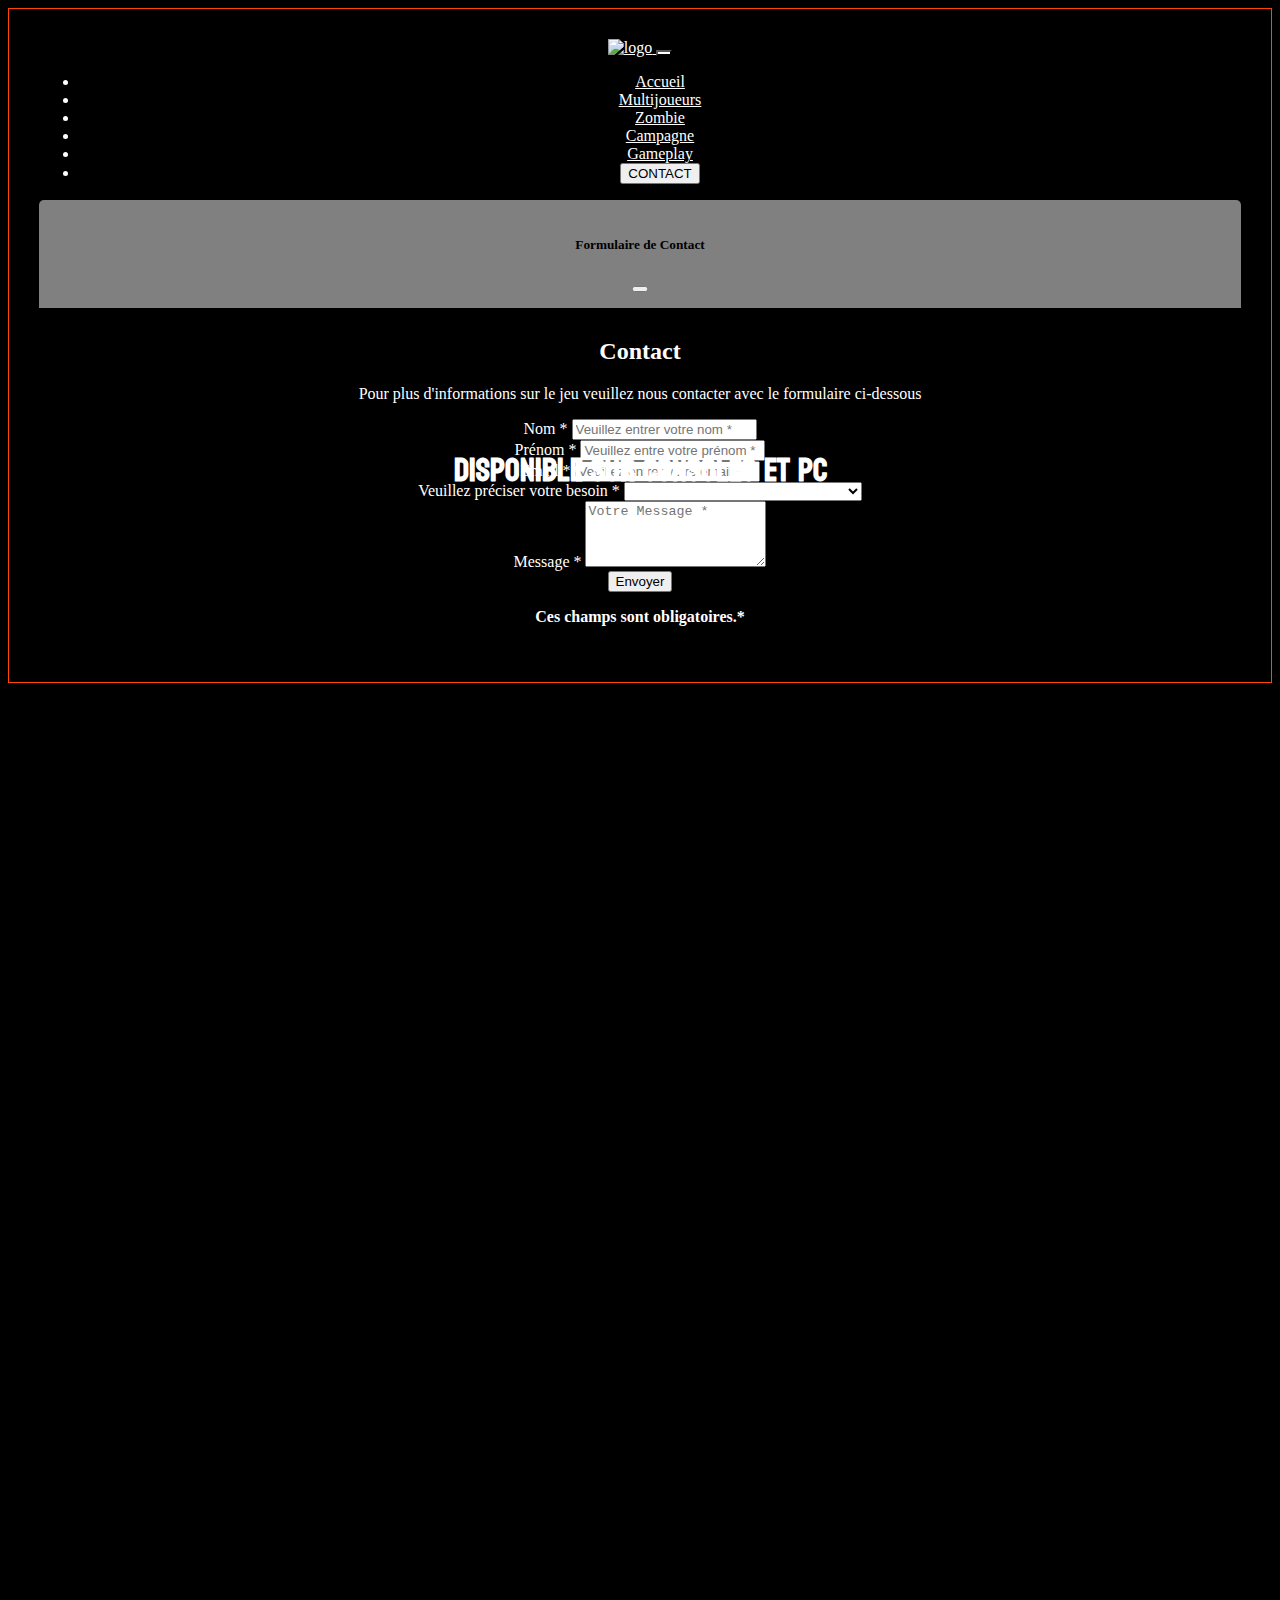
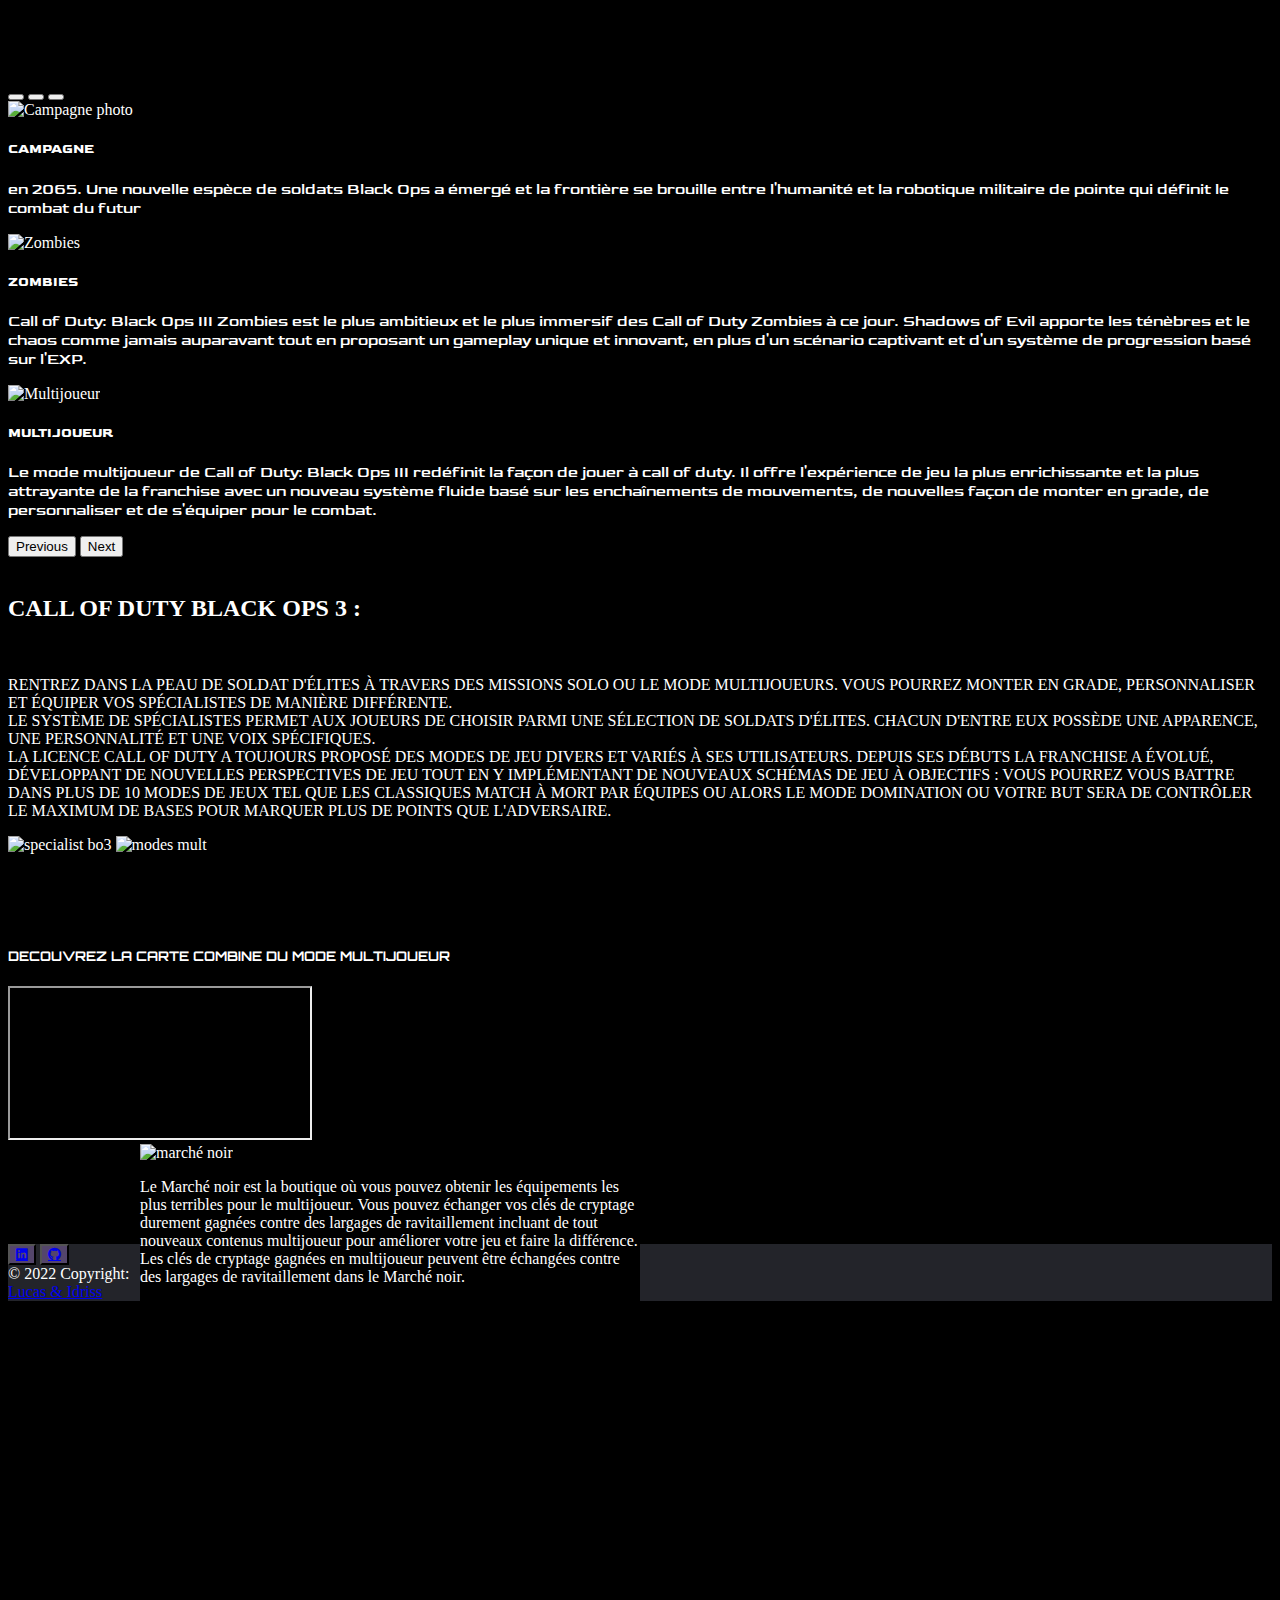
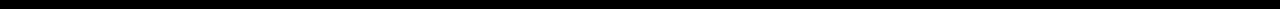
==== index.html @ 2de27850 "Update index.html" ====
<!DOCTYPE html>
<html lang="fr">
	<head>
		<meta charset="utf-8" />
		<meta name="description" content="Voici un site vitrine du jeux Call Of Duty Black Ops 3.">
		<meta name="viewport" content="width=device-width, initial-scale=1" />
		<script type="text/javascript" src="/script.js"></script>
		<link rel="stylesheet" href="https://use.fontawesome.com/releases/v5.0.8/css/all.css">
		<link rel="preconnect" href="https://fonts.googleapis.com">
		<link rel="preconnect" href="https://fonts.gstatic.com" crossorigin>
		<link href="https://fonts.googleapis.com/css2?family=Koulen&display=swap" rel="stylesheet">
		<link href="https://fonts.googleapis.com/css2?family=Goldman&display=swap" rel="stylesheet">
		<link href="https://fonts.googleapis.com/css2?family=Orbitron&display=swap" rel="stylesheet">
		<link
			href="https://cdn.jsdelivr.net/npm/bootstrap@5.2.2/dist/css/bootstrap.min.css"
			rel="stylesheet"
			integrity="sha384-Zenh87qX5JnK2Jl0vWa8Ck2rdkQ2Bzep5IDxbcnCeuOxjzrPF/et3URy9Bv1WTRi"
			crossorigin="anonymous"
		/>
		<link href="style.css" rel="stylesheet" />
		<title>Call of Duty Black Ops 3</title>
	</head>
	<body style="background: black; color: white;">
		<nav class="navbar navbar-expand-lg">
			<div class="container-fluid">
				<a class="navbar-brand" href="https://www.callofduty.com/fr/blackops3" target="_blank"> 
					<img class = back1 src="https://res.cloudinary.com/dlcwbucwf/image/upload/c_scale,h_40,w_120/v1669104767/folder/logo_bo3_b9k5au.webp" alt="logo"/>
				</a>
				<button class="navbar-toggler" type="button" data-bs-toggle="collapse" data-bs-target="#navbarSupportedContent" aria-controls="navbarSupportedContent" aria-expanded="false" aria-label="Toggle navigation">
					<span class="navbar-toggler-icon"></span>
				</button>
				<div class="collapse navbar-collapse" id="navbarSupportedContent">
					<ul class="navbar-nav mx-auto mb-2 mb-lg-0">
						<li class="nav-item">
							<a class="nav-link active" aria-current="page" href="#Accueil">Accueil</a>
						</li>
						<li class="nav-item">
							<a class="nav-link" href="#Multijoueur">Multijoueurs</a>
						</li>
						<li class="nav-item">
							<a class="nav-link" href="#zombie">Zombie</a>
						</li>
						<li class="nav-item">
							<a class="nav-link" href="#campagne">Campagne</a>
						</li>
						<li class="nav-item">
							<a class="nav-link" href="#gameplay">Gameplay</a>
						</li>
						<li class="nav-item">
							<button type="button" class="btn btn-primary" data-bs-toggle="modal" data-bs-target="#exampleModal">
								CONTACT
							  </button>
						</li>
					</ul>
				</div>
			</div>
			
		
  <!-- Modal -->
  <div class="modal fade" id="exampleModal" tabindex="-1" aria-labelledby="exampleModalLabel" aria-hidden="true">
	<div class="modal-dialog">
	  <div class="modal-content">
		<div class="modal-header">
		  <h5 class="modal-title" id="exampleModalLabel">Formulaire de Contact</h5>
		  <button type="button" class="btn-close" data-bs-dismiss="modal" aria-label="Close"></button>
		</div>
		<div class="modal-body">
	 <div class="container">
			<div class="row">
				
				<div class="col-xl-8 offset-xl-2 py-5">
					
					<h2 id="Contact">Contact</h2>
					
					<p class="lead">Pour plus d'informations sur le jeu veuillez nous contacter avec le formulaire ci-dessous</p>
					<div class="controls">
						<form action="/page-traitement-donnees" method="post">	
						<div class="row">
							<div class="col-md-6">
								<div class="form-group">
									<label for="form_name">Nom *</label>
									<input id="form_name" type="text" name="name" class="form-control" placeholder="Veuillez entrer votre nom *" required="required" data-error="Nom est obligatoire.">
									<div class="help-block with-errors"></div>
								</div>
							</div>
							<div class="col-md-6">
								<div class="form-group">
									<label for="form_lastname">Prénom *</label>
									<input id="form_lastname" type="text" name="surname" class="form-control" placeholder="Veuillez entre votre prénom *" required="required" data-error="Prénom est obligatoire.">
									<div class="help-block with-errors"></div>
								</div>
							</div>
						</div>
						<div class="row">
							<div class="col-md-6">
								<div class="form-group">
									<label for="form_email">Email *</label>
									<input id="form_email" type="email" name="email" class="form-control" placeholder="Veuillez entrer votre email *" required="required" data-error="Un email valid est obligatoire.">
									<div class="help-block with-errors"></div>
								</div>
							</div>
							<div class="col-md-6">
								<div class="form-group">
									<label for="form_need">Veuillez préciser votre besoin *</label>
									<select id="form_need" name="need" class="form-control" required="required" data-error="Veuillez préciser votre besoin.">
										<option value=""></option>
										<option value="Demande de devis">Demande de partie</option>
										<option value="Demande générale">Demande générale</option>
										<option value="Demander une facture">Demander une facture pour site web</option>
										<option value="Autre">ludoviiiiiiiic</option>
										<option value="Autre">Autre</option>
									</select>
									<div class="help-block with-errors"></div>
								</div>
							</div>
						</div>
						<div class="row">
							<div class="col-md-12">
								<div class="form-group">
									<label for="form_message">Message *</label>
									<textarea id="form_message" name="message" class="form-control" placeholder="Votre Message *" rows="4" required="required" data-error="Veuillez remplir le champ Message."></textarea>
									<div class="help-block with-errors"></div>
								</div>
							</div>
							<div class="col-md-12">
								<button class="rounded" onclick="myFunction()">Envoyer</button>
								<p><strong>Ces champs sont obligatoires.*</strong></p>
							</div>
		</nav>
	<div class="bg-image" style="background-image: url('https://res.cloudinary.com/dlcwbucwf/image/upload/v1669104587/folder/bz4d_olej30.webp')"> 
		<h1 class="text-white"> DISPONIBLE SUR CONSOLES ET PC</h1>
	</div>
		<div class="container">
				<div class="row-carouselcallof">
					<div id="carouselExampleCaptions" class="carousel slide" data-bs-ride="false">
						<div class="carousel-indicators">
						  <button type="button" data-bs-target="#carouselExampleCaptions" data-bs-slide-to="0" class="active" aria-current="true" aria-label="Slide 1"></button>
						  <button type="button" data-bs-target="#carouselExampleCaptions" data-bs-slide-to="1" aria-label="Slide 2"></button>
						  <button type="button" data-bs-target="#carouselExampleCaptions" data-bs-slide-to="2" aria-label="Slide 3"></button>
						</div>
						<div class="carousel-inner">
						  <div class="carousel-item active">
							<img src="https://res.cloudinary.com/dlcwbucwf/image/upload/v1669104847/folder/0gu4_q2lcbc.webp" class="d-block w-100" alt="Campagne photo">
							<div class="carousel-caption d-none d-md-block">
							  <h5 id="campagne">CAMPAGNE</h5>
							  <p>en 2065. Une nouvelle espèce de soldats Black Ops a émergé et la frontière se brouille entre l'humanité et la robotique militaire de pointe qui définit le combat du futur</p>
							</div>
						  </div>
						  <div class="carousel-item">
							<img src="https://res.cloudinary.com/dlcwbucwf/image/upload/v1669104921/folder/zkda_n0ubtg.webp" class="d-block w-100" alt="Zombies">
							<div class="carousel-caption d-none d-md-block">
							  <h5 id="zombie">ZOMBIES</h5>
							  <p>Call of Duty: Black Ops III Zombies est le plus ambitieux et le plus immersif des Call of Duty Zombies à ce jour. Shadows of Evil apporte les ténèbres et le chaos comme jamais auparavant tout en proposant un gameplay unique et innovant, en plus d'un scénario captivant et d'un système de progression basé sur l'EXP.</p>
							</div>
						  </div>
						  <div class="carousel-item">
							<img src="https://res.cloudinary.com/dlcwbucwf/image/upload/v1669104955/folder/qits_kdgnxy.webp" class="d-block w-100" alt="Multijoueur">
							<div class="carousel-caption d-none d-md-block">
							  <h5 id="multijoueur">MULTIJOUEUR</h5>
							  <p>Le mode multijoueur de Call of Duty: Black Ops III redéfinit la façon de jouer à call of duty. Il offre l'expérience de jeu la plus enrichissante et la plus attrayante de la franchise avec un nouveau système fluide basé sur les enchaînements de mouvements, de nouvelles façon de monter en grade, de personnaliser et de s'équiper pour le combat.</p>
							</div>
						  </div>
						</div>
						<button class="carousel-control-prev" type="button" data-bs-target="#carouselExampleCaptions" data-bs-slide="prev">
						  <span class="carousel-control-prev-icon" aria-hidden="true"></span>
						  <span class="visually-hidden">Previous</span>
						</button>
						<button class="carousel-control-next" type="button" data-bs-target="#carouselExampleCaptions" data-bs-slide="next">
						  <span class="carousel-control-next-icon" aria-hidden="true"></span>
						  <span class="visually-hidden">Next</span>
						</button>
					</div><br>
					<h2 class="text-white3"> CALL OF DUTY BLACK OPS 3 :</h2> <br>
					<p style="font-family: fantasy;">RENTREZ DANS LA PEAU DE SOLDAT D'ÉLITES À TRAVERS DES MISSIONS SOLO OU LE MODE MULTIJOUEURS.
					VOUS POURREZ MONTER EN GRADE, PERSONNALISER ET ÉQUIPER VOS SPÉCIALISTES DE MANIÈRE DIFFÉRENTE. <br> LE SYSTÈME DE SPÉCIALISTES PERMET AUX JOUEURS DE CHOISIR PARMI UNE SÉLECTION DE SOLDATS D'ÉLITES. CHACUN D'ENTRE EUX POSSÈDE UNE APPARENCE, UNE PERSONNALITÉ ET UNE VOIX SPÉCIFIQUES.
					<br> LA LICENCE CALL OF DUTY A TOUJOURS PROPOSÉ DES MODES DE JEU DIVERS ET VARIÉS À SES UTILISATEURS. DEPUIS SES DÉBUTS LA FRANCHISE A ÉVOLUÉ, DÉVELOPPANT DE NOUVELLES PERSPECTIVES DE JEU TOUT EN Y IMPLÉMENTANT DE NOUVEAUX SCHÉMAS DE JEU À OBJECTIFS : VOUS POURREZ VOUS BATTRE DANS PLUS DE 10 MODES DE JEUX TEL QUE LES CLASSIQUES MATCH À MORT PAR ÉQUIPES OU ALORS LE MODE DOMINATION OU VOTRE BUT SERA DE CONTRÔLER LE MAXIMUM DE BASES POUR MARQUER PLUS DE POINTS QUE L'ADVERSAIRE.
					</p>
					<img src="https://res.cloudinary.com/dlcwbucwf/image/upload/v1669105102/folder/m214_rcktrk.webp" class="image_responsive" alt="specialist bo3">
					<img src="https://res.cloudinary.com/dlcwbucwf/image/upload/v1669105141/folder/da7q_atiaan.webp" class="image_responsive" alt="modes mult"><br><br><br><br><br>
					<h5 id="gameplay" style="font-family: Orbitron;"> DECOUVREZ LA CARTE COMBINE DU MODE MULTIJOUEUR</h5>
					<div class="ratio ratio-16x9">
						<iframe src="https://www.youtube.com/embed/glEH8cSaJNc" title="gameplaybo" allowfullscreen></iframe>
						<div class="card mx-auto" style="width: 500px;">
							<img src="https://res.cloudinary.com/dlcwbucwf/image/upload/v1669105213/folder/9kfx_hiror1.webp" class="card-img-top" alt="marché noir">
							<div class="card-body">
							  <p class="card-text"> Le Marché noir est la boutique où vous pouvez obtenir les équipements les plus terribles pour le multijoueur. Vous pouvez échanger vos clés de cryptage durement gagnées contre des largages de ravitaillement incluant de tout nouveaux contenus multijoueur pour améliorer votre jeu et faire la différence.
								Les clés de cryptage gagnées en multijoueur peuvent être échangées contre des largages de ravitaillement dans le Marché noir.</p>
							</div>
					  </div>
				</div>
			</div>
		</nav>
	<!-- </div> -->
		<!-- formulaire contact-->
		<!-- <div class="container">
			<div class="row">
				
				<div class="col-xl-8 offset-xl-2 py-5">
					
					<h2 id="Contact">Contact</h2>
					
					<p class="lead">Pour plus d'informations sur le jeu veuillez nous contacter avec le formulaire ci-dessous</p>
					
					<div class="messages"></div>
					
					<div class="controls">
						
						<div class="row">
							<div class="col-md-6">
								<div class="form-group">
									<label for="form_name">Nom *</label>
									<input id="form_name" type="text" name="name" class="form-control" placeholder="Veuillez entrer votre nom *" required="required" data-error="Nom est obligatoire.">
									<div class="help-block with-errors"></div>
								</div>
							</div>
							<div class="col-md-6">
								<div class="form-group">
									<label for="form_lastname">Prénom *</label>
									<input id="form_lastname" type="text" name="surname" class="form-control" placeholder="Veuillez entre votre prénom *" required="required" data-error="Prénom est obligatoire.">
									<div class="help-block with-errors"></div>
								</div>
							</div>
						</div>
						<div class="row">
							<div class="col-md-6">
								<div class="form-group">
									<label for="form_email">Email *</label>
									<input id="form_email" type="email" name="email" class="form-control" placeholder="Veuillez entrer votre email *" required="required" data-error="Un email valid est obligatoire.">
									<div class="help-block with-errors"></div>
								</div>
							</div>
							<div class="col-md-6">
								<div class="form-group">
									<label for="form_need">Veuillez préciser votre besoin *</label>
									<select id="form_need" name="need" class="form-control" required="required" data-error="Veuillez préciser votre besoin.">
										<option value=""></option>
										<option value="Demande de devis">Demande de partie</option>
										<option value="Demande générale">Demande générale</option>
										<option value="Demander une facture">Demander une facture pour site web</option>
										<option value="Autre">ludoviiiiiiiic</option>
										<option value="Autre">Autre</option>
									</select>
									<div class="help-block with-errors"></div>
								</div>
							</div>
						</div>
						<div class="row">
							<div class="col-md-12">
								<div class="form-group">
									<label for="form_message">Message *</label>
									<textarea id="form_message" name="message" class="form-control" placeholder="Votre Message *" rows="4" required="required" data-error="Veuillez remplir le champ Message."></textarea>
									<div class="help-block with-errors"></div>
								</div>
							</div>
							<div class="col-md-12">
								<button class="rounded" onclick="window.location.href = 'https://media.discordapp.net/attachments/1041706100195602534/1042001775781216297/kcorp-kameto-corp.gif';">Envoyer</button>
							</div>
						</div>
						<div class="row">
							<div class="col-md-12">
								<p class="text-muted">
									<strong>*</strong> Ces champs sont obligatoires.</p>
								</div>
							</div>
						</div>
						
					</form>
					
				</div> -->
				<!-- /.8 -->
				
			<!-- </div> -->
			<!-- /.row-->
			
		<!-- </div>
	</div> -->
	<script
		src="https://cdn.jsdelivr.net/npm/bootstrap@5.2.2/dist/js/bootstrap.bundle.min.js"
		integrity="sha384-OERcA2EqjJCMA+/3y+gxIOqMEjwtxJY7qPCqsdltbNJuaOe923+mo//f6V8Qbsw3"
		crossorigin="anonymous"
	></script>
</body>

<footer class="container text-center text-lg-start" style="background-color: #23242a;">
	<div class="d-flex justify-content-center py-5">
		<button aria-label="linkedin" type="button" class="btn btn-primary btn-lg btn-floating mx-2" style="background-color: #54456b;">
			<a aria-label="linkedin" class="fab fa-linkedin" href="https://www.linkedin.com/in/lucas-poignard-716747252/" target="_blank"></a>
		</button>
		<button aria-label="github" type="button" class="btn btn-primary btn-lg btn-floating mx-2" style="background-color: #54456b;">
			<a aria-label="github" class="fab fa-github" href="https://github.com/sentiitoo/HTML" target="_blank"></a>
		</button>
	</div>
	<!-- Copyright -->
	
	<div class="text-center text-white-footer p-3" style="background-color: rgba(0, 0, 0, 0);">
		© 2022 Copyright:
		<a class="text-white-footer" href="https://github.com/sentiitoo/HTML" target="_blank">Lucas & Idriss</a>
	</div>
	<!-- Copyright -->
</footer>

</html>
---- style.css ----
.navbar {

    border: 1px solid orangered;
    background-color: black;
    text-align: center;
    padding: 30px;
} 

.navbar-brand {
    color: #fff;
}

.navbar-toggler {
    background: #fff;
}

.list {
    display: inline;
    margin: 40px;
    font-size: 20px;
}

.navbar-expand-lg .navbar-nav .nav-link {
    color: white;
    
}
:root {
    --modal-duration: 1s;
    --modal-color: grey;
  }

  .modal-header {
    background: var(--modal-color);
    padding: 15px;
    color: black;
    border-top-left-radius: 5px;
    border-top-right-radius: 5px;
  }
  
  .modal-body {
    padding: 10px 20px;
    background: black;
  }
  
  .modal-footer {
    background: var(--modal-color);
    padding: 10px;
    color: #fff;
    text-align: center;
    border-bottom-left-radius: 5px;
    border-bottom-right-radius: 5px;
  }

.bg-image{
    background-size: cover;
    height: 100vh;
    background-position: center;
}

.ratio {
    position: relative;
    width: 50%;
    font-family: fantasy;
}

.image_responsive {
    position:relative;
    height: 350px;
}

.back1 {
    width: 120px;
    height: 40px;
}

.text-white {
    position: absolute;
    top: 50%;
    left: 50%;
    transform: translate(-50%, -50%);
    font-family: 'Koulen', cursive;
}

.row-carouselcallof {
    padding-bottom: 100px;
    padding-top: 100px;
}

.carousel-caption {
    background-color: black;
    font-family: 'Goldman', cursive;
}

.text-white3 {
    font-family: fantasy;
}

.multi-image {
    width: 300px;
    height: 205px;
}

.caption {
    vertical-align: top;
    display: inline-block;
    text-align: center;
    width: 300px;
    color:#fd7e14;
    font-family: fantasy;
}

.fixed-bottom {
    position: relative;
    bottom: 0;
    width: 100%;
    height: 50px;
    background-color: black;
    color: white;
    text-align: center;
    padding: 10px;
}

.a {
    color: #ffffff !important;
    text-decoration: underline;
}
.card {
    float: right;
    left: 120%;
    border-color: orangered;
    height: 465px;
    background-color:black
}
.card-text{
    color: white;
    font-family: fantasy;
    border-color: orangered;
}

:root {
    --bs-blue: #0d6efd;
    --bs-indigo: #6610f2;
    --bs-purple: #6f42c1;
    --bs-pink: #d63384;
    --bs-red: #dc3545;
    --bs-orange: #fd7e14;
    --bs-yellow: #ffc107;
    --bs-green: #198754;
    --bs-teal: #20c997;
    --bs-cyan: #0dcaf0;
    --bs-black: #000;
    --bs-white: #fff;
    --bs-gray: #6c757d;
    --bs-gray-dark: #343a40;
    --bs-gray-100: #f8f9fa;
    --bs-gray-200: #e9ecef;
    --bs-gray-300: #dee2e6;
    --bs-gray-400: #ced4da;
    --bs-gray-500: #adb5bd;
    --bs-gray-600: #6c757d;
    --bs-gray-700: #495057;
    --bs-gray-800: #343a40;
    --bs-gray-900: #212529;
    --bs-primary: #0d6efd;
    --bs-secondary: #6c757d;
    --bs-success: #198754;
    --bs-info: #0dcaf0;
    --bs-warning: #ffc107;
    --bs-danger: #dc3545;
    --bs-light: #f8f9fa;
    --bs-dark: #212529;
    --bs-primary-rgb: 13,110,253;
    --bs-secondary-rgb: 108,117,125;
    --bs-success-rgb: 25,135,84;
    --bs-info-rgb: 13,202,240;
    --bs-warning-rgb: 255,193,7;
    --bs-danger-rgb: 220,53,69;
    --bs-light-rgb: 248,249,250;
    --bs-dark-rgb: 33,37,41;
    --bs-white-rgb: 255,255,255;
    --bs-black-rgb: 0,0,0;
    --bs-body-color-rgb: 33,37,41;
    --bs-body-bg-rgb: 255,255,255;
    --bs-font-sans-serif: system-ui,-apple-system,"Segoe UI",Roboto,"Helvetica Neue","Noto Sans","Liberation Sans",Arial,sans-serif,"Apple Color Emoji","Segoe UI Emoji","Segoe UI Symbol","Noto Color Emoji";
    --bs-font-monospace: SFMono-Regular,Menlo,Monaco,Consolas,"Liberation Mono","Courier New",monospace;
    --bs-gradient: linear-gradient(180deg, rgba(255, 255, 255, 0.15), rgba(255, 255, 255, 0));
    --bs-body-font-family: var(--bs-font-sans-serif);
    --bs-body-font-size: 1rem;
    --bs-body-font-weight: 400;
    --bs-body-line-height: 1.5;
    --bs-body-color: #212529;
    --bs-body-bg: #fff;
    --bs-border-width: 1px;
    --bs-border-style: solid;
    --bs-border-color: #dee2e6;
    --bs-border-color-translucent: rgba(0, 0, 0, 0.175);
    --bs-border-radius: 0.375rem;
    --bs-border-radius-sm: 0.25rem;
    --bs-border-radius-lg: 0.5rem;
    --bs-border-radius-xl: 1rem;
    --bs-border-radius-2xl: 2rem;
    --bs-border-radius-pill: 50rem;
    --bs-link-color: #ffffff;
    --bs-link-hover-color: #0a58ca;
    --bs-code-color: #d63384;
    --bs-highlight-bg: #fff3cd;
}
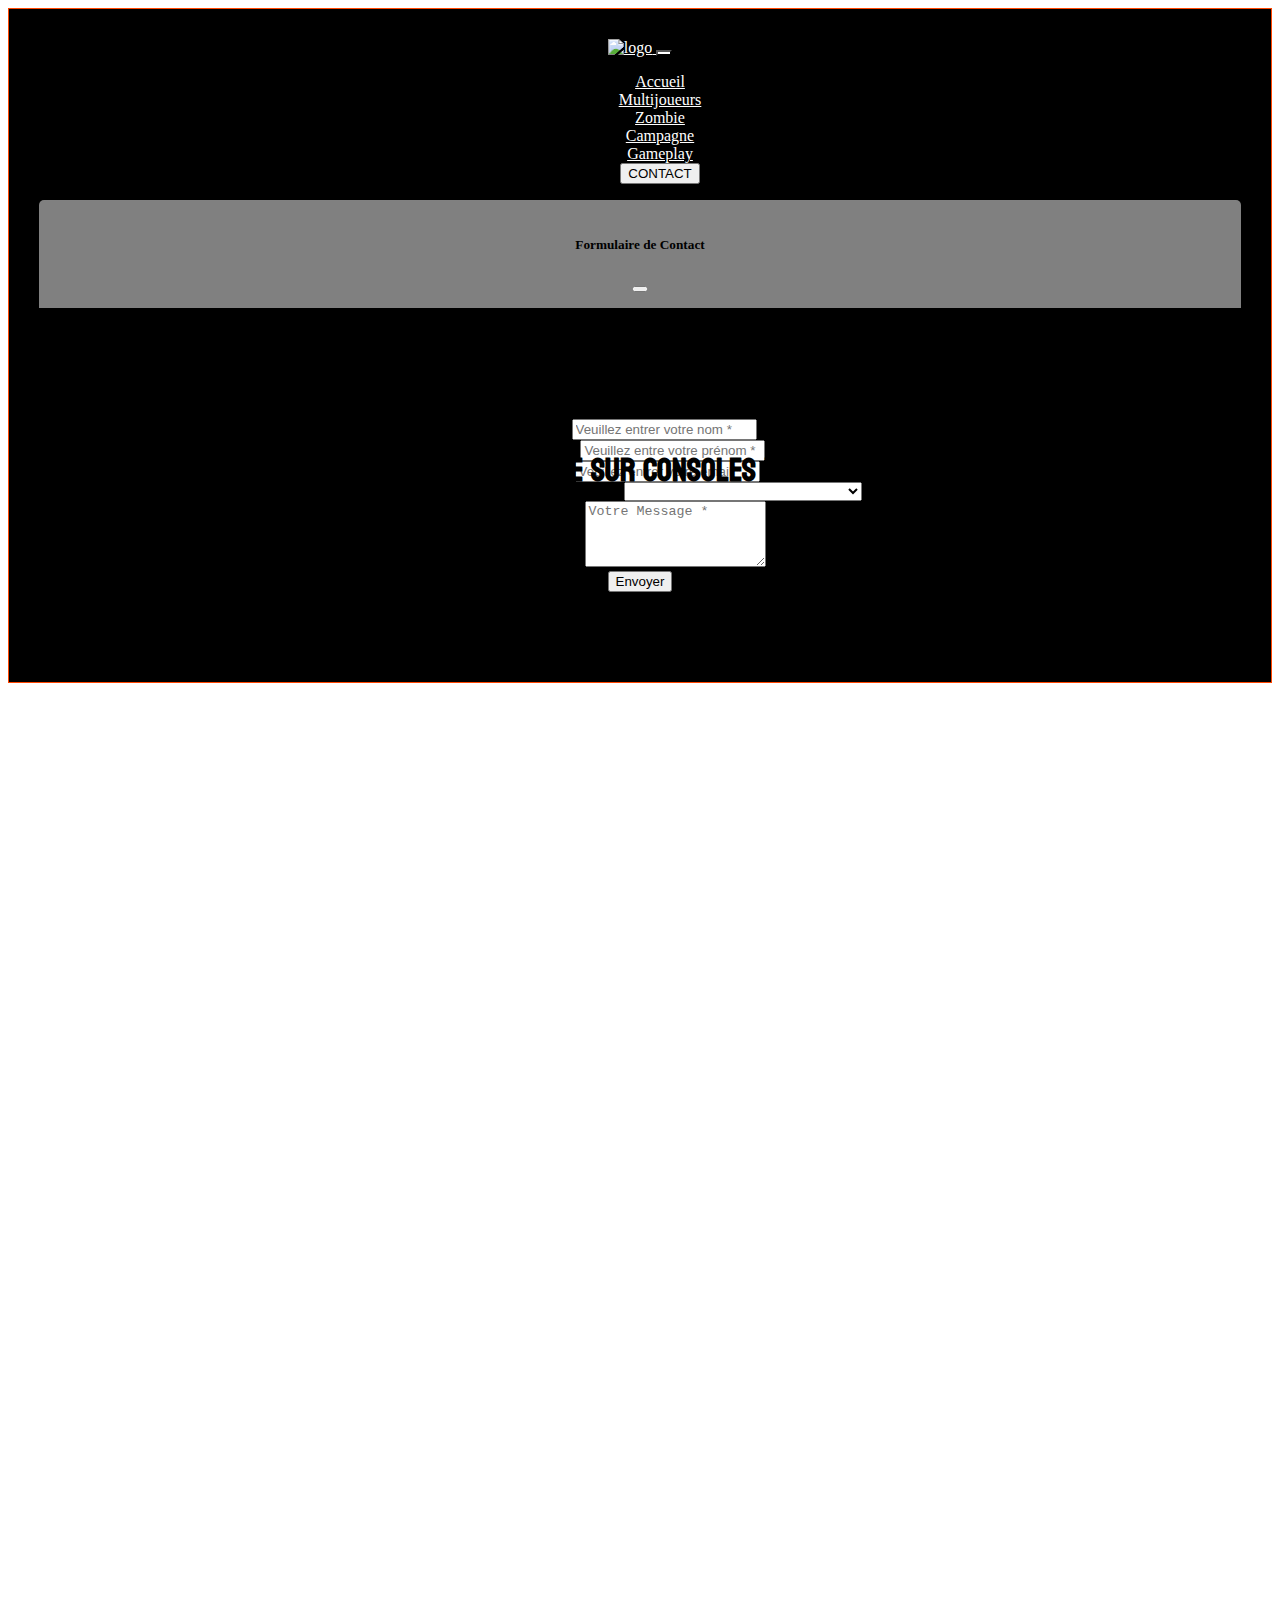
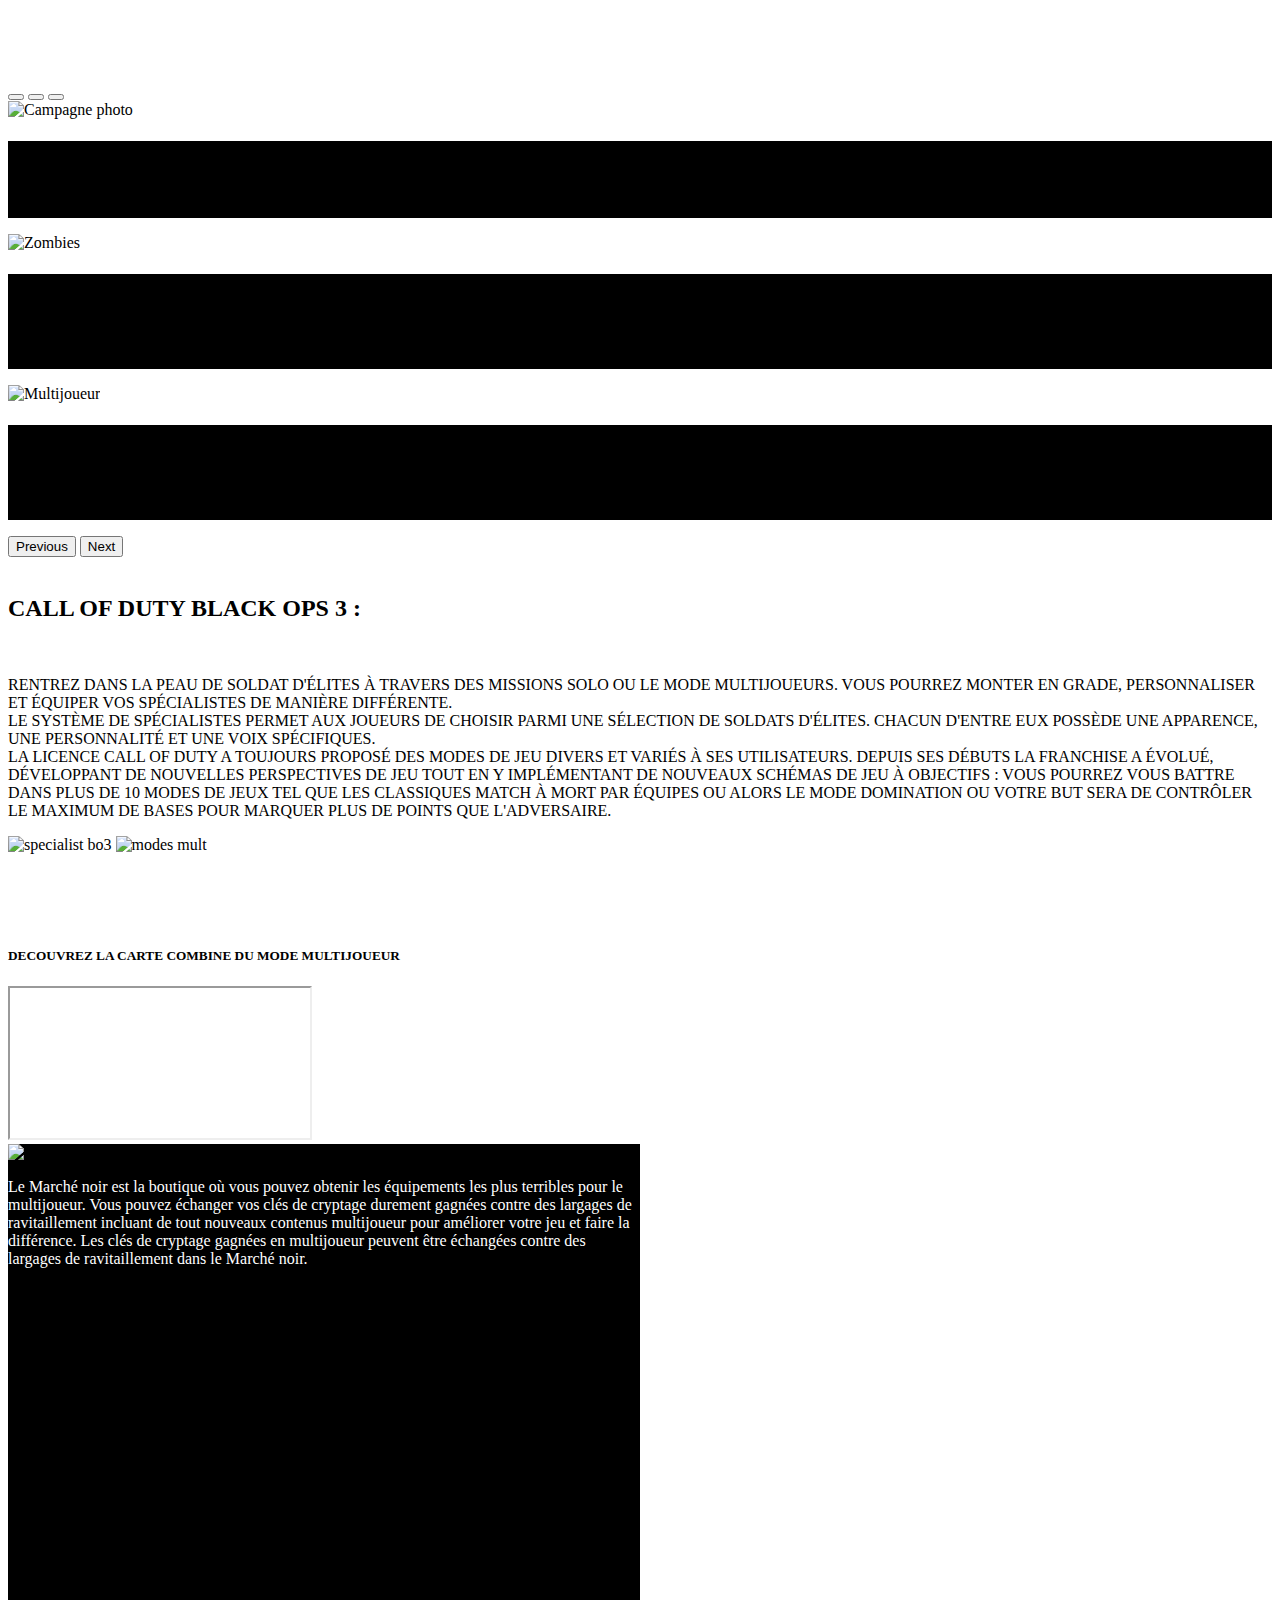
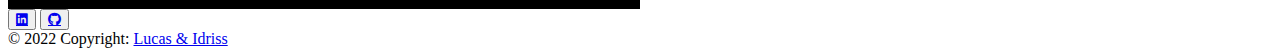
==== commit eab07f78: "Update index.html" ====
--- a/index.html
+++ b/index.html
@@ -20,7 +20,7 @@
 		<link href="style.css" rel="stylesheet" />
 		<title>Call of Duty Black Ops 3</title>
 	</head>
-	<body style="background: black; color: white;">
+	<body class="body">
 		<nav class="navbar navbar-expand-lg">
 			<div class="container-fluid">
 				<a class="navbar-brand" href="https://www.callofduty.com/fr/blackops3" target="_blank"> 
@@ -54,83 +54,82 @@
 					</ul>
 				</div>
 			</div>
-			
-		
-  <!-- Modal -->
-  <div class="modal fade" id="exampleModal" tabindex="-1" aria-labelledby="exampleModalLabel" aria-hidden="true">
-	<div class="modal-dialog">
-	  <div class="modal-content">
-		<div class="modal-header">
-		  <h5 class="modal-title" id="exampleModalLabel">Formulaire de Contact</h5>
-		  <button type="button" class="btn-close" data-bs-dismiss="modal" aria-label="Close"></button>
-		</div>
-		<div class="modal-body">
-	 <div class="container">
-			<div class="row">
+  			<!-- Modal -->
+  			<div class="modal fade" id="exampleModal" tabindex="-1" aria-labelledby="exampleModalLabel" aria-hidden="true">
+			<div class="modal-dialog">
+	  		<div class="modal-content">
+				<div class="modal-header">
+		  		<h5 class="modal-title" id="exampleModalLabel">Formulaire de Contact</h5>
+		  		<button type="button" class="btn-close" data-bs-dismiss="modal" aria-label="Close"></button>
+				</div>
+				<div class="modal-body">
+			 <div class="container">
+					<div class="row">
 				
-				<div class="col-xl-8 offset-xl-2 py-5">
+						<div class="col-xl-8 offset-xl-2 py-5">
 					
-					<h2 id="Contact">Contact</h2>
+							<h2 id="Contact">Contact</h2>
 					
-					<p class="lead">Pour plus d'informations sur le jeu veuillez nous contacter avec le formulaire ci-dessous</p>
-					<div class="controls">
-						<form action="/page-traitement-donnees" method="post">	
-						<div class="row">
-							<div class="col-md-6">
-								<div class="form-group">
-									<label for="form_name">Nom *</label>
-									<input id="form_name" type="text" name="name" class="form-control" placeholder="Veuillez entrer votre nom *" required="required" data-error="Nom est obligatoire.">
-									<div class="help-block with-errors"></div>
+							<p class="lead">Pour plus d'informations sur le jeu veuillez nous contacter avec le formulaire ci-dessous</p>
+							<div class="controls">
+								<form action="/page-traitement-donnees" method="post">	
+								<div class="row">
+									<div class="col-md-6">
+										<div class="form-group">
+											<label for="form_name">Nom *</label>
+											<input id="form_name" type="text" name="name" class="form-control" placeholder="Veuillez entrer votre nom *" required="required" data-error="Nom est obligatoire.">
+											<div class="help-block with-errors"></div>
+										</div>
+									</div>
+									<div class="col-md-6">
+										<div class="form-group">
+											<label for="form_lastname">Prénom *</label>
+											<input id="form_lastname" type="text" name="surname" class="form-control" placeholder="Veuillez entre votre prénom *" required="required" data-error="Prénom est obligatoire.">
+											<div class="help-block with-errors"></div>
+										</div>
+									</div>
 								</div>
-							</div>
-							<div class="col-md-6">
-								<div class="form-group">
-									<label for="form_lastname">Prénom *</label>
-									<input id="form_lastname" type="text" name="surname" class="form-control" placeholder="Veuillez entre votre prénom *" required="required" data-error="Prénom est obligatoire.">
-									<div class="help-block with-errors"></div>
+								<div class="row">
+									<div class="col-md-6">
+											<div class="form-group">
+											<label for="form_email">Email *</label>
+											<input id="form_email" type="email" name="email" class="form-control" placeholder="Veuillez entrer votre email *" required="required" data-error="Un email valid est obligatoire.">
+											<div class="help-block with-errors"></div>
+										</div>
+									</div>
+									<div class="col-md-6">
+										<div class="form-group">
+											<label for="form_need">Veuillez préciser votre besoin *</label>
+											<select id="form_need" name="need" class="form-control" required="required" data-error="Veuillez préciser votre besoin.">
+												<option value=""></option>
+												<option value="Demande de devis">Demande de partie</option>
+												<option value="Demande générale">Demande générale</option>
+												<option value="Demander une facture">Demander une facture pour site web</option>
+												<option value="Autre">ludoviiiiiiiic</option>
+												<option value="Autre">Autre</option>
+											</select>
+											<div class="help-block with-errors"></div>
+										</div>
+									</div>
 								</div>
-							</div>
-						</div>
-						<div class="row">
-							<div class="col-md-6">
-								<div class="form-group">
-									<label for="form_email">Email *</label>
-									<input id="form_email" type="email" name="email" class="form-control" placeholder="Veuillez entrer votre email *" required="required" data-error="Un email valid est obligatoire.">
-									<div class="help-block with-errors"></div>
-								</div>
-							</div>
-							<div class="col-md-6">
-								<div class="form-group">
-									<label for="form_need">Veuillez préciser votre besoin *</label>
-									<select id="form_need" name="need" class="form-control" required="required" data-error="Veuillez préciser votre besoin.">
-										<option value=""></option>
-										<option value="Demande de devis">Demande de partie</option>
-										<option value="Demande générale">Demande générale</option>
-										<option value="Demander une facture">Demander une facture pour site web</option>
-										<option value="Autre">ludoviiiiiiiic</option>
-										<option value="Autre">Autre</option>
-									</select>
-									<div class="help-block with-errors"></div>
-								</div>
-							</div>
-						</div>
-						<div class="row">
-							<div class="col-md-12">
-								<div class="form-group">
-									<label for="form_message">Message *</label>
-									<textarea id="form_message" name="message" class="form-control" placeholder="Votre Message *" rows="4" required="required" data-error="Veuillez remplir le champ Message."></textarea>
-									<div class="help-block with-errors"></div>
-								</div>
-							</div>
-							<div class="col-md-12">
-								<button class="rounded" onclick="myFunction()">Envoyer</button>
-								<p><strong>Ces champs sont obligatoires.*</strong></p>
-							</div>
-		</nav>
-	<div class="bg-image" style="background-image: url('https://res.cloudinary.com/dlcwbucwf/image/upload/v1669104587/folder/bz4d_olej30.webp')"> 
+								<div class="row">
+									<div class="col-md-12">
+										<div class="form-group">
+											<label for="form_message">Message *</label>
+											<textarea id="form_message" name="message" class="form-control" placeholder="Votre Message *" rows="4" required="required" data-error="Veuillez remplir le champ Message."></textarea>
+											<div class="help-block with-errors"></div>
+										</div>
+									</div>
+									<div class="col-md-12">
+										<button class="rounded" onclick="myFunction()">Envoyer</button>
+										<p><strong>Ces champs sont obligatoires.*</strong></p>
+									</div>
+	</nav>
+	<div class="bg-image"> 
 		<h1 class="text-white"> DISPONIBLE SUR CONSOLES ET PC</h1>
 	</div>
-		<div class="container">
+<nav>
+	<div class="container">
 				<div class="row-carouselcallof">
 					<div id="carouselExampleCaptions" class="carousel slide" data-bs-ride="false">
 						<div class="carousel-indicators">
@@ -171,17 +170,17 @@
 						</button>
 					</div><br>
 					<h2 class="text-white3"> CALL OF DUTY BLACK OPS 3 :</h2> <br>
-					<p style="font-family: fantasy;">RENTREZ DANS LA PEAU DE SOLDAT D'ÉLITES À TRAVERS DES MISSIONS SOLO OU LE MODE MULTIJOUEURS.
+					<p class="cmp">RENTREZ DANS LA PEAU DE SOLDAT D'ÉLITES À TRAVERS DES MISSIONS SOLO OU LE MODE MULTIJOUEURS.
 					VOUS POURREZ MONTER EN GRADE, PERSONNALISER ET ÉQUIPER VOS SPÉCIALISTES DE MANIÈRE DIFFÉRENTE. <br> LE SYSTÈME DE SPÉCIALISTES PERMET AUX JOUEURS DE CHOISIR PARMI UNE SÉLECTION DE SOLDATS D'ÉLITES. CHACUN D'ENTRE EUX POSSÈDE UNE APPARENCE, UNE PERSONNALITÉ ET UNE VOIX SPÉCIFIQUES.
 					<br> LA LICENCE CALL OF DUTY A TOUJOURS PROPOSÉ DES MODES DE JEU DIVERS ET VARIÉS À SES UTILISATEURS. DEPUIS SES DÉBUTS LA FRANCHISE A ÉVOLUÉ, DÉVELOPPANT DE NOUVELLES PERSPECTIVES DE JEU TOUT EN Y IMPLÉMENTANT DE NOUVEAUX SCHÉMAS DE JEU À OBJECTIFS : VOUS POURREZ VOUS BATTRE DANS PLUS DE 10 MODES DE JEUX TEL QUE LES CLASSIQUES MATCH À MORT PAR ÉQUIPES OU ALORS LE MODE DOMINATION OU VOTRE BUT SERA DE CONTRÔLER LE MAXIMUM DE BASES POUR MARQUER PLUS DE POINTS QUE L'ADVERSAIRE.
 					</p>
 					<img src="https://res.cloudinary.com/dlcwbucwf/image/upload/v1669105102/folder/m214_rcktrk.webp" class="image_responsive" alt="specialist bo3">
 					<img src="https://res.cloudinary.com/dlcwbucwf/image/upload/v1669105141/folder/da7q_atiaan.webp" class="image_responsive" alt="modes mult"><br><br><br><br><br>
-					<h5 id="gameplay" style="font-family: Orbitron;"> DECOUVREZ LA CARTE COMBINE DU MODE MULTIJOUEUR</h5>
+					<h5 class="vidt" id="gameplay"> DECOUVREZ LA CARTE COMBINE DU MODE MULTIJOUEUR</h5>
 					<div class="ratio ratio-16x9">
 						<iframe src="https://www.youtube.com/embed/glEH8cSaJNc" title="gameplaybo" allowfullscreen></iframe>
-						<div class="card mx-auto" style="width: 500px;">
-							<img src="https://res.cloudinary.com/dlcwbucwf/image/upload/v1669105213/folder/9kfx_hiror1.webp" class="card-img-top" alt="marché noir">
+						<div class="card">
+							<img class="card-img-top" src="https://res.cloudinary.com/dlcwbucwf/image/upload/v1669105213/folder/9kfx_hiror1.webp" alt="marché noir">
 							<div class="card-body">
 							  <p class="card-text"> Le Marché noir est la boutique où vous pouvez obtenir les équipements les plus terribles pour le multijoueur. Vous pouvez échanger vos clés de cryptage durement gagnées contre des largages de ravitaillement incluant de tout nouveaux contenus multijoueur pour améliorer votre jeu et faire la différence.
 								Les clés de cryptage gagnées en multijoueur peuvent être échangées contre des largages de ravitaillement dans le Marché noir.</p>
@@ -190,90 +189,6 @@
 				</div>
 			</div>
 		</nav>
-	<!-- </div> -->
-		<!-- formulaire contact-->
-		<!-- <div class="container">
-			<div class="row">
-				
-				<div class="col-xl-8 offset-xl-2 py-5">
-					
-					<h2 id="Contact">Contact</h2>
-					
-					<p class="lead">Pour plus d'informations sur le jeu veuillez nous contacter avec le formulaire ci-dessous</p>
-					
-					<div class="messages"></div>
-					
-					<div class="controls">
-						
-						<div class="row">
-							<div class="col-md-6">
-								<div class="form-group">
-									<label for="form_name">Nom *</label>
-									<input id="form_name" type="text" name="name" class="form-control" placeholder="Veuillez entrer votre nom *" required="required" data-error="Nom est obligatoire.">
-									<div class="help-block with-errors"></div>
-								</div>
-							</div>
-							<div class="col-md-6">
-								<div class="form-group">
-									<label for="form_lastname">Prénom *</label>
-									<input id="form_lastname" type="text" name="surname" class="form-control" placeholder="Veuillez entre votre prénom *" required="required" data-error="Prénom est obligatoire.">
-									<div class="help-block with-errors"></div>
-								</div>
-							</div>
-						</div>
-						<div class="row">
-							<div class="col-md-6">
-								<div class="form-group">
-									<label for="form_email">Email *</label>
-									<input id="form_email" type="email" name="email" class="form-control" placeholder="Veuillez entrer votre email *" required="required" data-error="Un email valid est obligatoire.">
-									<div class="help-block with-errors"></div>
-								</div>
-							</div>
-							<div class="col-md-6">
-								<div class="form-group">
-									<label for="form_need">Veuillez préciser votre besoin *</label>
-									<select id="form_need" name="need" class="form-control" required="required" data-error="Veuillez préciser votre besoin.">
-										<option value=""></option>
-										<option value="Demande de devis">Demande de partie</option>
-										<option value="Demande générale">Demande générale</option>
-										<option value="Demander une facture">Demander une facture pour site web</option>
-										<option value="Autre">ludoviiiiiiiic</option>
-										<option value="Autre">Autre</option>
-									</select>
-									<div class="help-block with-errors"></div>
-								</div>
-							</div>
-						</div>
-						<div class="row">
-							<div class="col-md-12">
-								<div class="form-group">
-									<label for="form_message">Message *</label>
-									<textarea id="form_message" name="message" class="form-control" placeholder="Votre Message *" rows="4" required="required" data-error="Veuillez remplir le champ Message."></textarea>
-									<div class="help-block with-errors"></div>
-								</div>
-							</div>
-							<div class="col-md-12">
-								<button class="rounded" onclick="window.location.href = 'https://media.discordapp.net/attachments/1041706100195602534/1042001775781216297/kcorp-kameto-corp.gif';">Envoyer</button>
-							</div>
-						</div>
-						<div class="row">
-							<div class="col-md-12">
-								<p class="text-muted">
-									<strong>*</strong> Ces champs sont obligatoires.</p>
-								</div>
-							</div>
-						</div>
-						
-					</form>
-					
-				</div> -->
-				<!-- /.8 -->
-				
-			<!-- </div> -->
-			<!-- /.row-->
-			
-		<!-- </div>
-	</div> -->
 	<script
 		src="https://cdn.jsdelivr.net/npm/bootstrap@5.2.2/dist/js/bootstrap.bundle.min.js"
 		integrity="sha384-OERcA2EqjJCMA+/3y+gxIOqMEjwtxJY7qPCqsdltbNJuaOe923+mo//f6V8Qbsw3"
@@ -281,18 +196,18 @@
 	></script>
 </body>
 
-<footer class="container text-center text-lg-start" style="background-color: #23242a;">
+<footer class="foot">
 	<div class="d-flex justify-content-center py-5">
-		<button aria-label="linkedin" type="button" class="btn btn-primary btn-lg btn-floating mx-2" style="background-color: #54456b;">
+		<button aria-label="linkedin" type="button" class="btn btn-primary btn-lg btn-floating mx-2">
 			<a aria-label="linkedin" class="fab fa-linkedin" href="https://www.linkedin.com/in/lucas-poignard-716747252/" target="_blank"></a>
 		</button>
-		<button aria-label="github" type="button" class="btn btn-primary btn-lg btn-floating mx-2" style="background-color: #54456b;">
+		<button aria-label="github" type="button" class="btn btn-primary btn-lg btn-floating mx-2">
 			<a aria-label="github" class="fab fa-github" href="https://github.com/sentiitoo/HTML" target="_blank"></a>
 		</button>
 	</div>
 	<!-- Copyright -->
 	
-	<div class="text-center text-white-footer p-3" style="background-color: rgba(0, 0, 0, 0);">
+	<div class="text-center text-white-footer p-3">
 		© 2022 Copyright:
 		<a class="text-white-footer" href="https://github.com/sentiitoo/HTML" target="_blank">Lucas & Idriss</a>
 	</div>
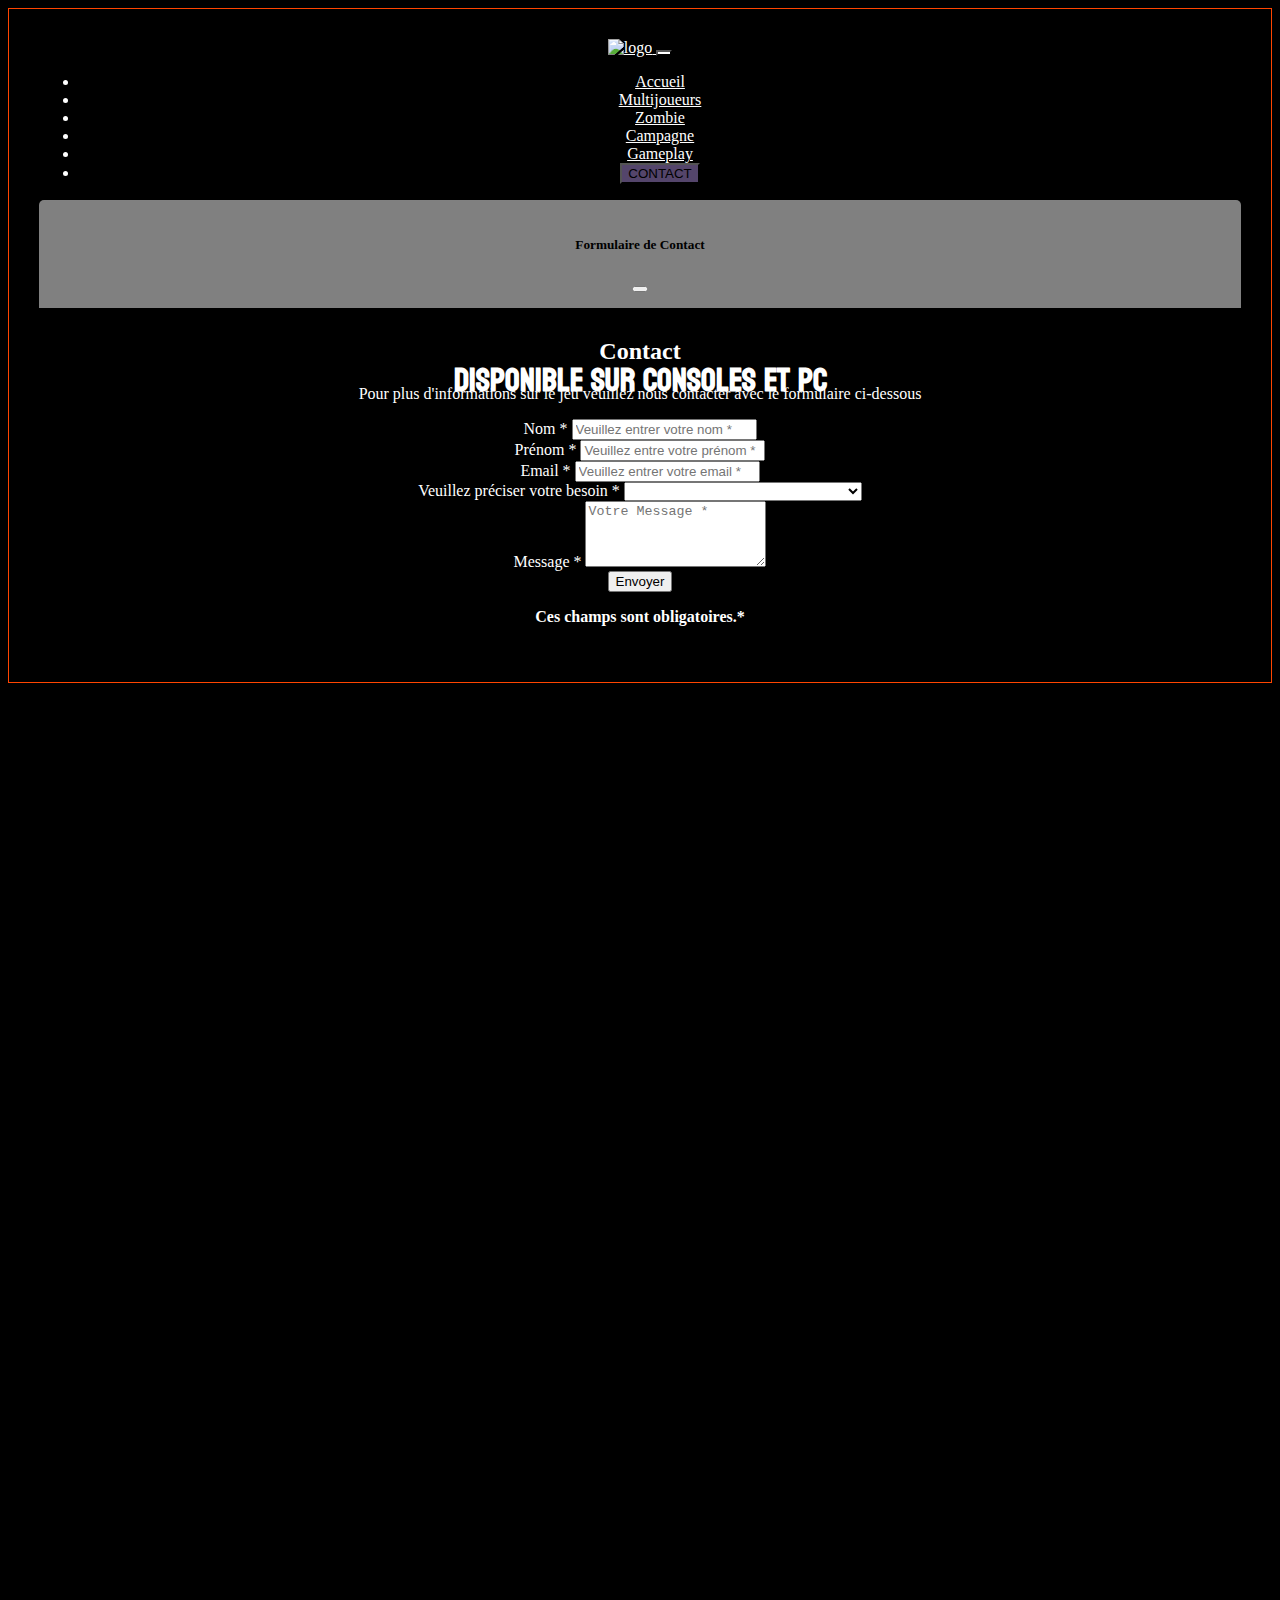
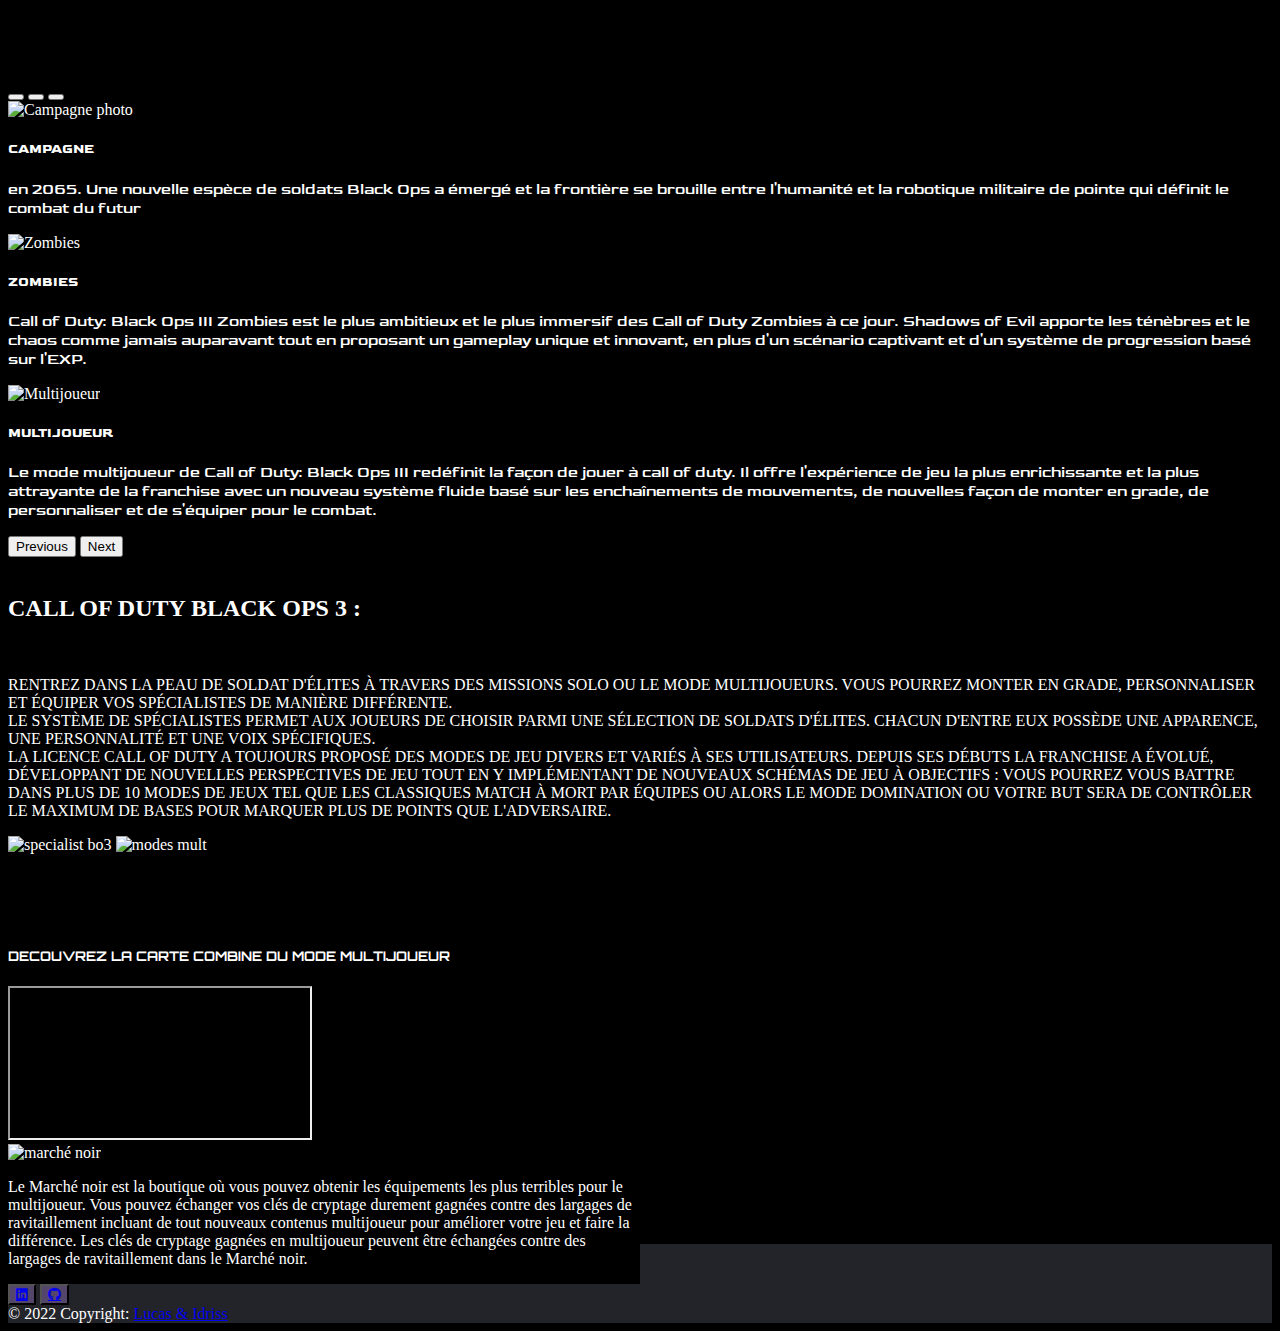
==== commit 63354e40: "Update index.html" ====
--- a/index.html
+++ b/index.html
@@ -1,212 +1,263 @@
 <!DOCTYPE html>
 <html lang="fr">
-	<head>
-		<meta charset="utf-8" />
-		<meta name="description" content="Voici un site vitrine du jeux Call Of Duty Black Ops 3.">
-		<meta name="viewport" content="width=device-width, initial-scale=1" />
-		<script type="text/javascript" src="/script.js"></script>
-		<link rel="stylesheet" href="https://use.fontawesome.com/releases/v5.0.8/css/all.css">
-		<link rel="preconnect" href="https://fonts.googleapis.com">
-		<link rel="preconnect" href="https://fonts.gstatic.com" crossorigin>
-		<link href="https://fonts.googleapis.com/css2?family=Koulen&display=swap" rel="stylesheet">
-		<link href="https://fonts.googleapis.com/css2?family=Goldman&display=swap" rel="stylesheet">
-		<link href="https://fonts.googleapis.com/css2?family=Orbitron&display=swap" rel="stylesheet">
-		<link
-			href="https://cdn.jsdelivr.net/npm/bootstrap@5.2.2/dist/css/bootstrap.min.css"
-			rel="stylesheet"
-			integrity="sha384-Zenh87qX5JnK2Jl0vWa8Ck2rdkQ2Bzep5IDxbcnCeuOxjzrPF/et3URy9Bv1WTRi"
-			crossorigin="anonymous"
-		/>
-		<link href="style.css" rel="stylesheet" />
-		<title>Call of Duty Black Ops 3</title>
-	</head>
-	<body class="body">
-		<nav class="navbar navbar-expand-lg">
-			<div class="container-fluid">
-				<a class="navbar-brand" href="https://www.callofduty.com/fr/blackops3" target="_blank"> 
-					<img class = back1 src="https://res.cloudinary.com/dlcwbucwf/image/upload/c_scale,h_40,w_120/v1669104767/folder/logo_bo3_b9k5au.webp" alt="logo"/>
-				</a>
-				<button class="navbar-toggler" type="button" data-bs-toggle="collapse" data-bs-target="#navbarSupportedContent" aria-controls="navbarSupportedContent" aria-expanded="false" aria-label="Toggle navigation">
-					<span class="navbar-toggler-icon"></span>
-				</button>
-				<div class="collapse navbar-collapse" id="navbarSupportedContent">
-					<ul class="navbar-nav mx-auto mb-2 mb-lg-0">
-						<li class="nav-item">
-							<a class="nav-link active" aria-current="page" href="#Accueil">Accueil</a>
-						</li>
-						<li class="nav-item">
-							<a class="nav-link" href="#Multijoueur">Multijoueurs</a>
-						</li>
-						<li class="nav-item">
-							<a class="nav-link" href="#zombie">Zombie</a>
-						</li>
-						<li class="nav-item">
-							<a class="nav-link" href="#campagne">Campagne</a>
-						</li>
-						<li class="nav-item">
-							<a class="nav-link" href="#gameplay">Gameplay</a>
-						</li>
-						<li class="nav-item">
-							<button type="button" class="btn btn-primary" data-bs-toggle="modal" data-bs-target="#exampleModal">
-								CONTACT
-							  </button>
-						</li>
-					</ul>
+
+<head>
+	<meta charset="utf-8" />
+	<meta name="description" content="Voici un site vitrine du jeux Call Of Duty Black Ops 3.">
+	<meta name="viewport" content="width=device-width, initial-scale=1" />
+	<script type="text/javascript" src="/script.js"></script>
+	<script src="https://cdn.jsdelivr.net/npm/bootstrap@5.2.2/dist/js/bootstrap.bundle.min.js" integrity="sha384-OERcA2EqjJCMA+/3y+gxIOqMEjwtxJY7qPCqsdltbNJuaOe923+mo//f6V8Qbsw3" crossorigin="anonymous"></script>
+	<link rel="icon" type="image/x-icon"
+		href="https://res.cloudinary.com/dlcwbucwf/image/upload/v1669295817/folder/d8rh3ml-bb5aeaa7-52a6-438e-a192-3262b084caaa_rfi8jw.webp">
+	<link rel="stylesheet" href="https://use.fontawesome.com/releases/v5.0.8/css/all.css">
+	<link rel="stylesheet" href="https://fonts.googleapis.com">
+	<link rel="stylesheet" href="https://fonts.gstatic.com" crossorigin>
+	<link href="https://fonts.googleapis.com/css2?family=Koulen&display=swap" rel="stylesheet">
+	<link href="https://fonts.googleapis.com/css2?family=Goldman&display=swap" rel="stylesheet">
+	<link href="https://fonts.googleapis.com/css2?family=Orbitron&display=swap" rel="stylesheet">
+	<link href="https://cdn.jsdelivr.net/npm/bootstrap@5.2.2/dist/css/bootstrap.min.css" rel="stylesheet"
+		integrity="sha384-Zenh87qX5JnK2Jl0vWa8Ck2rdkQ2Bzep5IDxbcnCeuOxjzrPF/et3URy9Bv1WTRi" crossorigin="anonymous" />
+	<link href="style.css" rel="stylesheet" />
+	<title>Call of Duty Black Ops 3</title>
+</head>
+
+<body class="body">
+	<nav class="navbar navbar-expand-lg">
+		<div class="container-fluid">
+			<a class="navbar-brand" href="https://www.callofduty.com/fr/blackops3" target="_blank">
+				<img class=back1
+					src="https://res.cloudinary.com/dlcwbucwf/image/upload/c_scale,h_40,w_120/v1669104767/folder/logo_bo3_b9k5au.webp"
+					alt="logo" />
+			</a>
+			<button class="navbar-toggler" type="button" data-bs-toggle="collapse"
+				data-bs-target="#navbarSupportedContent" aria-controls="navbarSupportedContent" aria-expanded="false"
+				aria-label="Toggle navigation">
+				<span class="navbar-toggler-icon"></span>
+			</button>
+			<div class="collapse navbar-collapse" id="navbarSupportedContent">
+				<ul class="navbar-nav mx-auto mb-2 mb-lg-0">
+					<li class="nav-item">
+						<a class="nav-link active" aria-current="page" href="#Accueil">Accueil</a>
+					</li>
+					<li class="nav-item">
+						<a class="nav-link" href="#campagne">Multijoueurs</a>
+					</li>
+					<li class="nav-item">
+						<a class="nav-link" href="#campagne">Zombie</a>
+					</li>
+					<li class="nav-item">
+						<a class="nav-link" href="#campagne">Campagne</a>
+					</li>
+					<li class="nav-item">
+						<a class="nav-link" href="#gameplay">Gameplay</a>
+					</li>
+					<li class="nav-item">
+						<button type="button" class="btn btn-primary" data-bs-toggle="modal"
+							data-bs-target="#exampleModal">
+							CONTACT
+						</button>
+					</li>
+				</ul>
+			</div>
+		</div>
+		<!-- Modal -->
+		<div class="modal fade" id="exampleModal" tabindex="-1" aria-labelledby="exampleModalLabel" aria-hidden="true">
+			<div class="modal-dialog">
+				<div class="modal-content">
+					<div class="modal-header">
+						<h5 class="modal-title" id="exampleModalLabel">Formulaire de Contact</h5>
+						<button type="button" class="btn-close" data-bs-dismiss="modal" aria-label="Close"></button>
+					</div>
+					<div class="modal-body">
+						<div class="container">
+							<div class="row">
+
+								<div class="col-xl-8 offset-xl-2 py-5">
+
+									<h2 id="Contact">Contact</h2>
+
+									<p class="lead">Pour plus d'informations sur le jeu veuillez nous contacter avec le
+										formulaire ci-dessous</p>
+									<div class="controls">
+										<form action="/page-traitement-donnees" method="post">
+											<div class="row">
+												<div class="col-md-6">
+													<div class="form-group">
+														<label for="form_name">Nom *</label>
+														<input id="form_name" type="text" name="name"
+															class="form-control"
+															placeholder="Veuillez entrer votre nom *"
+															required="required" data-error="Nom est obligatoire.">
+														<div class="help-block with-errors"></div>
+													</div>
+												</div>
+												<div class="col-md-6">
+													<div class="form-group">
+														<label for="form_lastname">Prénom *</label>
+														<input id="form_lastname" type="text" name="surname"
+															class="form-control"
+															placeholder="Veuillez entre votre prénom *"
+															required="required" data-error="Prénom est obligatoire.">
+														<div class="help-block with-errors"></div>
+													</div>
+												</div>
+											</div>
+											<div class="row">
+												<div class="col-md-6">
+													<div class="form-group">
+														<label for="form_email">Email *</label>
+														<input id="form_email" type="email" name="email"
+															class="form-control"
+															placeholder="Veuillez entrer votre email *"
+															required="required"
+															data-error="Un email valid est obligatoire.">
+														<div class="help-block with-errors"></div>
+													</div>
+												</div>
+												<div class="col-md-6">
+													<div class="form-group">
+														<label for="form_need">Veuillez préciser votre besoin *</label>
+														<select id="form_need" name="need" class="form-control"
+															required="required"
+															data-error="Veuillez préciser votre besoin.">
+															<option value=""></option>
+															<option value="Demande de devis">Demande de partie</option>
+															<option value="Demande générale">Demande générale</option>
+															<option value="Demander une facture">Demander une facture
+																pour site web</option>
+															<option value="Autre">ludoviiiiiiiic</option>
+															<option value="Autre">Autre</option>
+														</select>
+														<div class="help-block with-errors"></div>
+													</div>
+												</div>
+											</div>
+											<div class="row">
+												<div class="col-md-12">
+													<div class="form-group">
+														<label for="form_message">Message *</label>
+														<textarea id="form_message" name="message" class="form-control"
+															placeholder="Votre Message *" rows="4" required="required"
+															data-error="Veuillez remplir le champ Message."></textarea>
+														<div class="help-block with-errors"></div>
+													</div>
+												</div>
+												<div class="col-md-12">
+													<button class="rounded" onclick="myFunction()">Envoyer</button>
+													<p><strong>Ces champs sont obligatoires.*</strong></p>
+												</div>
+											</div>
+</nav>
+	<div class="bg-image">
+		<h1 class="text-white"> DISPONIBLE SUR CONSOLES ET PC</h1>
+	</div>
+	<nav>
+		<div class="container">
+			<div class="row-carouselcallof">
+				<div id="carouselExampleCaptions" class="carousel slide" data-bs-ride="false">
+					<div class="carousel-indicators">
+						<button type="button" data-bs-target="#carouselExampleCaptions" data-bs-slide-to="0"
+							class="active" aria-current="true" aria-label="Slide 1"></button>
+						<button type="button" data-bs-target="#carouselExampleCaptions" data-bs-slide-to="1"
+							aria-label="Slide 2"></button>
+						<button type="button" data-bs-target="#carouselExampleCaptions" data-bs-slide-to="2"
+							aria-label="Slide 3"></button>
+					</div>
+					<div class="carousel-inner">
+						<div class="carousel-item active">
+							<img src="https://res.cloudinary.com/dlcwbucwf/image/upload/v1669104847/folder/0gu4_q2lcbc.webp"
+								class="d-block w-100" alt="Campagne photo">
+							<div class="carousel-caption d-none d-md-block">
+								<h5 id="campagne">CAMPAGNE</h5>
+								<p>en 2065. Une nouvelle espèce de soldats Black Ops a émergé et la frontière se
+									brouille entre l'humanité et la robotique militaire de pointe qui définit le combat
+									du futur</p>
+							</div>
+						</div>
+						<div class="carousel-item">
+							<img src="https://res.cloudinary.com/dlcwbucwf/image/upload/v1669104921/folder/zkda_n0ubtg.webp"
+								class="d-block w-100" alt="Zombies">
+							<div class="carousel-caption d-none d-md-block">
+								<h5 id="zombie">ZOMBIES</h5>
+								<p>Call of Duty: Black Ops III Zombies est le plus ambitieux et le plus immersif des
+									Call of Duty Zombies à ce jour. Shadows of Evil apporte les ténèbres et le chaos
+									comme jamais auparavant tout en proposant un gameplay unique et innovant, en plus
+									d'un scénario captivant et d'un système de progression basé sur l'EXP.</p>
+							</div>
+						</div>
+						<div class="carousel-item">
+							<img src="https://res.cloudinary.com/dlcwbucwf/image/upload/v1669104955/folder/qits_kdgnxy.webp"
+								class="d-block w-100" alt="Multijoueur">
+							<div class="carousel-caption d-none d-md-block">
+								<h5 id="multijoueur">MULTIJOUEUR</h5>
+								<p>Le mode multijoueur de Call of Duty: Black Ops III redéfinit la façon de jouer à call
+									of duty. Il offre l'expérience de jeu la plus enrichissante et la plus attrayante de
+									la franchise avec un nouveau système fluide basé sur les enchaînements de
+									mouvements, de nouvelles façon de monter en grade, de personnaliser et de s'équiper
+									pour le combat.</p>
+							</div>
+						</div>
+					</div>
+					<button class="carousel-control-prev" type="button" data-bs-target="#carouselExampleCaptions"
+						data-bs-slide="prev">
+						<span class="carousel-control-prev-icon" aria-hidden="true"></span>
+						<span class="visually-hidden">Previous</span>
+					</button>
+					<button class="carousel-control-next" type="button" data-bs-target="#carouselExampleCaptions"
+						data-bs-slide="next">
+						<span class="carousel-control-next-icon" aria-hidden="true"></span>
+						<span class="visually-hidden">Next</span>
+					</button>
+				</div><br>
+				<h2 class="text-white3"> CALL OF DUTY BLACK OPS 3 :</h2> <br>
+				<p class="cmp">RENTREZ DANS LA PEAU DE SOLDAT D'ÉLITES À TRAVERS DES MISSIONS SOLO OU LE MODE
+					MULTIJOUEURS.
+					VOUS POURREZ MONTER EN GRADE, PERSONNALISER ET ÉQUIPER VOS SPÉCIALISTES DE MANIÈRE DIFFÉRENTE. <br>
+					LE SYSTÈME DE SPÉCIALISTES PERMET AUX JOUEURS DE CHOISIR PARMI UNE SÉLECTION DE SOLDATS D'ÉLITES.
+					CHACUN D'ENTRE EUX POSSÈDE UNE APPARENCE, UNE PERSONNALITÉ ET UNE VOIX SPÉCIFIQUES.
+					<br> LA LICENCE CALL OF DUTY A TOUJOURS PROPOSÉ DES MODES DE JEU DIVERS ET VARIÉS À SES
+					UTILISATEURS. DEPUIS SES DÉBUTS LA FRANCHISE A ÉVOLUÉ, DÉVELOPPANT DE NOUVELLES PERSPECTIVES DE JEU
+					TOUT EN Y IMPLÉMENTANT DE NOUVEAUX SCHÉMAS DE JEU À OBJECTIFS : VOUS POURREZ VOUS BATTRE DANS PLUS
+					DE 10 MODES DE JEUX TEL QUE LES CLASSIQUES MATCH À MORT PAR ÉQUIPES OU ALORS LE MODE DOMINATION OU
+					VOTRE BUT SERA DE CONTRÔLER LE MAXIMUM DE BASES POUR MARQUER PLUS DE POINTS QUE L'ADVERSAIRE.
+				</p>
+				<img src="https://res.cloudinary.com/dlcwbucwf/image/upload/v1669105102/folder/m214_rcktrk.webp"
+					class="image_responsive" alt="specialist bo3">
+				<img src="https://res.cloudinary.com/dlcwbucwf/image/upload/v1669105141/folder/da7q_atiaan.webp"
+					class="image_responsive" alt="modes mult"><br><br><br><br><br>
+				<h5 class="vidt" id="gameplay"> DECOUVREZ LA CARTE COMBINE DU MODE MULTIJOUEUR</h5>
+				<div class="ratio ratio-16x9">
+					<iframe src="https://www.youtube.com/embed/glEH8cSaJNc" title="gameplaybo" allowfullscreen></iframe>
+					<div class="card">
+						<img class="card-img-top"
+							src="https://res.cloudinary.com/dlcwbucwf/image/upload/v1669105213/folder/9kfx_hiror1.webp"
+							alt="marché noir">
+						<div class="card-body">
+							<p class="card-text"> Le Marché noir est la boutique où vous pouvez obtenir les équipements
+								les plus terribles pour le multijoueur. Vous pouvez échanger vos clés de cryptage
+								durement gagnées contre des largages de ravitaillement incluant de tout nouveaux
+								contenus multijoueur pour améliorer votre jeu et faire la différence.
+								Les clés de cryptage gagnées en multijoueur peuvent être échangées contre des largages
+								de ravitaillement dans le Marché noir.</p>
+						</div>
+					</div>
 				</div>
 			</div>
-  			<!-- Modal -->
-  			<div class="modal fade" id="exampleModal" tabindex="-1" aria-labelledby="exampleModalLabel" aria-hidden="true">
-			<div class="modal-dialog">
-	  		<div class="modal-content">
-				<div class="modal-header">
-		  		<h5 class="modal-title" id="exampleModalLabel">Formulaire de Contact</h5>
-		  		<button type="button" class="btn-close" data-bs-dismiss="modal" aria-label="Close"></button>
-				</div>
-				<div class="modal-body">
-			 <div class="container">
-					<div class="row">
-				
-						<div class="col-xl-8 offset-xl-2 py-5">
-					
-							<h2 id="Contact">Contact</h2>
-					
-							<p class="lead">Pour plus d'informations sur le jeu veuillez nous contacter avec le formulaire ci-dessous</p>
-							<div class="controls">
-								<form action="/page-traitement-donnees" method="post">	
-								<div class="row">
-									<div class="col-md-6">
-										<div class="form-group">
-											<label for="form_name">Nom *</label>
-											<input id="form_name" type="text" name="name" class="form-control" placeholder="Veuillez entrer votre nom *" required="required" data-error="Nom est obligatoire.">
-											<div class="help-block with-errors"></div>
-										</div>
-									</div>
-									<div class="col-md-6">
-										<div class="form-group">
-											<label for="form_lastname">Prénom *</label>
-											<input id="form_lastname" type="text" name="surname" class="form-control" placeholder="Veuillez entre votre prénom *" required="required" data-error="Prénom est obligatoire.">
-											<div class="help-block with-errors"></div>
-										</div>
-									</div>
-								</div>
-								<div class="row">
-									<div class="col-md-6">
-											<div class="form-group">
-											<label for="form_email">Email *</label>
-											<input id="form_email" type="email" name="email" class="form-control" placeholder="Veuillez entrer votre email *" required="required" data-error="Un email valid est obligatoire.">
-											<div class="help-block with-errors"></div>
-										</div>
-									</div>
-									<div class="col-md-6">
-										<div class="form-group">
-											<label for="form_need">Veuillez préciser votre besoin *</label>
-											<select id="form_need" name="need" class="form-control" required="required" data-error="Veuillez préciser votre besoin.">
-												<option value=""></option>
-												<option value="Demande de devis">Demande de partie</option>
-												<option value="Demande générale">Demande générale</option>
-												<option value="Demander une facture">Demander une facture pour site web</option>
-												<option value="Autre">ludoviiiiiiiic</option>
-												<option value="Autre">Autre</option>
-											</select>
-											<div class="help-block with-errors"></div>
-										</div>
-									</div>
-								</div>
-								<div class="row">
-									<div class="col-md-12">
-										<div class="form-group">
-											<label for="form_message">Message *</label>
-											<textarea id="form_message" name="message" class="form-control" placeholder="Votre Message *" rows="4" required="required" data-error="Veuillez remplir le champ Message."></textarea>
-											<div class="help-block with-errors"></div>
-										</div>
-									</div>
-									<div class="col-md-12">
-										<button class="rounded" onclick="myFunction()">Envoyer</button>
-										<p><strong>Ces champs sont obligatoires.*</strong></p>
-									</div>
 	</nav>
-	<div class="bg-image"> 
-		<h1 class="text-white"> DISPONIBLE SUR CONSOLES ET PC</h1>
-	</div>
-<nav>
-	<div class="container">
-				<div class="row-carouselcallof">
-					<div id="carouselExampleCaptions" class="carousel slide" data-bs-ride="false">
-						<div class="carousel-indicators">
-						  <button type="button" data-bs-target="#carouselExampleCaptions" data-bs-slide-to="0" class="active" aria-current="true" aria-label="Slide 1"></button>
-						  <button type="button" data-bs-target="#carouselExampleCaptions" data-bs-slide-to="1" aria-label="Slide 2"></button>
-						  <button type="button" data-bs-target="#carouselExampleCaptions" data-bs-slide-to="2" aria-label="Slide 3"></button>
-						</div>
-						<div class="carousel-inner">
-						  <div class="carousel-item active">
-							<img src="https://res.cloudinary.com/dlcwbucwf/image/upload/v1669104847/folder/0gu4_q2lcbc.webp" class="d-block w-100" alt="Campagne photo">
-							<div class="carousel-caption d-none d-md-block">
-							  <h5 id="campagne">CAMPAGNE</h5>
-							  <p>en 2065. Une nouvelle espèce de soldats Black Ops a émergé et la frontière se brouille entre l'humanité et la robotique militaire de pointe qui définit le combat du futur</p>
-							</div>
-						  </div>
-						  <div class="carousel-item">
-							<img src="https://res.cloudinary.com/dlcwbucwf/image/upload/v1669104921/folder/zkda_n0ubtg.webp" class="d-block w-100" alt="Zombies">
-							<div class="carousel-caption d-none d-md-block">
-							  <h5 id="zombie">ZOMBIES</h5>
-							  <p>Call of Duty: Black Ops III Zombies est le plus ambitieux et le plus immersif des Call of Duty Zombies à ce jour. Shadows of Evil apporte les ténèbres et le chaos comme jamais auparavant tout en proposant un gameplay unique et innovant, en plus d'un scénario captivant et d'un système de progression basé sur l'EXP.</p>
-							</div>
-						  </div>
-						  <div class="carousel-item">
-							<img src="https://res.cloudinary.com/dlcwbucwf/image/upload/v1669104955/folder/qits_kdgnxy.webp" class="d-block w-100" alt="Multijoueur">
-							<div class="carousel-caption d-none d-md-block">
-							  <h5 id="multijoueur">MULTIJOUEUR</h5>
-							  <p>Le mode multijoueur de Call of Duty: Black Ops III redéfinit la façon de jouer à call of duty. Il offre l'expérience de jeu la plus enrichissante et la plus attrayante de la franchise avec un nouveau système fluide basé sur les enchaînements de mouvements, de nouvelles façon de monter en grade, de personnaliser et de s'équiper pour le combat.</p>
-							</div>
-						  </div>
-						</div>
-						<button class="carousel-control-prev" type="button" data-bs-target="#carouselExampleCaptions" data-bs-slide="prev">
-						  <span class="carousel-control-prev-icon" aria-hidden="true"></span>
-						  <span class="visually-hidden">Previous</span>
-						</button>
-						<button class="carousel-control-next" type="button" data-bs-target="#carouselExampleCaptions" data-bs-slide="next">
-						  <span class="carousel-control-next-icon" aria-hidden="true"></span>
-						  <span class="visually-hidden">Next</span>
-						</button>
-					</div><br>
-					<h2 class="text-white3"> CALL OF DUTY BLACK OPS 3 :</h2> <br>
-					<p class="cmp">RENTREZ DANS LA PEAU DE SOLDAT D'ÉLITES À TRAVERS DES MISSIONS SOLO OU LE MODE MULTIJOUEURS.
-					VOUS POURREZ MONTER EN GRADE, PERSONNALISER ET ÉQUIPER VOS SPÉCIALISTES DE MANIÈRE DIFFÉRENTE. <br> LE SYSTÈME DE SPÉCIALISTES PERMET AUX JOUEURS DE CHOISIR PARMI UNE SÉLECTION DE SOLDATS D'ÉLITES. CHACUN D'ENTRE EUX POSSÈDE UNE APPARENCE, UNE PERSONNALITÉ ET UNE VOIX SPÉCIFIQUES.
-					<br> LA LICENCE CALL OF DUTY A TOUJOURS PROPOSÉ DES MODES DE JEU DIVERS ET VARIÉS À SES UTILISATEURS. DEPUIS SES DÉBUTS LA FRANCHISE A ÉVOLUÉ, DÉVELOPPANT DE NOUVELLES PERSPECTIVES DE JEU TOUT EN Y IMPLÉMENTANT DE NOUVEAUX SCHÉMAS DE JEU À OBJECTIFS : VOUS POURREZ VOUS BATTRE DANS PLUS DE 10 MODES DE JEUX TEL QUE LES CLASSIQUES MATCH À MORT PAR ÉQUIPES OU ALORS LE MODE DOMINATION OU VOTRE BUT SERA DE CONTRÔLER LE MAXIMUM DE BASES POUR MARQUER PLUS DE POINTS QUE L'ADVERSAIRE.
-					</p>
-					<img src="https://res.cloudinary.com/dlcwbucwf/image/upload/v1669105102/folder/m214_rcktrk.webp" class="image_responsive" alt="specialist bo3">
-					<img src="https://res.cloudinary.com/dlcwbucwf/image/upload/v1669105141/folder/da7q_atiaan.webp" class="image_responsive" alt="modes mult"><br><br><br><br><br>
-					<h5 class="vidt" id="gameplay"> DECOUVREZ LA CARTE COMBINE DU MODE MULTIJOUEUR</h5>
-					<div class="ratio ratio-16x9">
-						<iframe src="https://www.youtube.com/embed/glEH8cSaJNc" title="gameplaybo" allowfullscreen></iframe>
-						<div class="card">
-							<img class="card-img-top" src="https://res.cloudinary.com/dlcwbucwf/image/upload/v1669105213/folder/9kfx_hiror1.webp" alt="marché noir">
-							<div class="card-body">
-							  <p class="card-text"> Le Marché noir est la boutique où vous pouvez obtenir les équipements les plus terribles pour le multijoueur. Vous pouvez échanger vos clés de cryptage durement gagnées contre des largages de ravitaillement incluant de tout nouveaux contenus multijoueur pour améliorer votre jeu et faire la différence.
-								Les clés de cryptage gagnées en multijoueur peuvent être échangées contre des largages de ravitaillement dans le Marché noir.</p>
-							</div>
-					  </div>
-				</div>
-			</div>
-		</nav>
-	<script
-		src="https://cdn.jsdelivr.net/npm/bootstrap@5.2.2/dist/js/bootstrap.bundle.min.js"
-		integrity="sha384-OERcA2EqjJCMA+/3y+gxIOqMEjwtxJY7qPCqsdltbNJuaOe923+mo//f6V8Qbsw3"
-		crossorigin="anonymous"
-	></script>
 </body>
 
 <footer class="foot">
 	<div class="d-flex justify-content-center py-5">
 		<button aria-label="linkedin" type="button" class="btn btn-primary btn-lg btn-floating mx-2">
-			<a aria-label="linkedin" class="fab fa-linkedin" href="https://www.linkedin.com/in/lucas-poignard-716747252/" target="_blank"></a>
+			<a aria-label="linkedin" class="fab fa-linkedin"
+				href="https://www.linkedin.com/in/lucas-poignard-716747252/" target="_blank"></a>
 		</button>
 		<button aria-label="github" type="button" class="btn btn-primary btn-lg btn-floating mx-2">
 			<a aria-label="github" class="fab fa-github" href="https://github.com/sentiitoo/HTML" target="_blank"></a>
 		</button>
 	</div>
 	<!-- Copyright -->
-	
+
 	<div class="text-center text-white-footer p-3">
 		© 2022 Copyright:
 		<a class="text-white-footer" href="https://github.com/sentiitoo/HTML" target="_blank">Lucas & Idriss</a>
--- a/style.css
+++ b/style.css
@@ -4,11 +4,41 @@
     background-color: black;
     text-align: center;
     padding: 30px;
-} 
+}
+.bg-image {
+    background-image: url('https://res.cloudinary.com/dlcwbucwf/image/upload/v1669104587/folder/bz4d_olej30.webp');
+    background-size: cover;
+    height: 100vh;
+    background-position: center;
+}
+.cmp {
+    font-family: fantasy;
+}
+.btn {
+    background-color: #54456b;
+}
+.text-center {
+    background-color: rgba(0, 0, 0, 0);
+}
+.linkedin {
+    background-color: #54456b;
+}
+.vidt {
+    font-family: Orbitron;
+}
+.foot {
+    background-color: #23242a;
+}
+
+.body {
+    background: black; 
+    color: white;
+}
 
 .navbar-brand {
     color: #fff;
 }
+
 
 .navbar-toggler {
     background: #fff;
@@ -22,39 +52,23 @@
 
 .navbar-expand-lg .navbar-nav .nav-link {
     color: white;
-    
 }
 :root {
     --modal-duration: 1s;
     --modal-color: grey;
-  }
-
-  .modal-header {
+}
+
+.modal-header {
     background: var(--modal-color);
     padding: 15px;
     color: black;
     border-top-left-radius: 5px;
     border-top-right-radius: 5px;
-  }
+}
   
-  .modal-body {
+.modal-body {
     padding: 10px 20px;
     background: black;
-  }
-  
-  .modal-footer {
-    background: var(--modal-color);
-    padding: 10px;
-    color: #fff;
-    text-align: center;
-    border-bottom-left-radius: 5px;
-    border-bottom-right-radius: 5px;
-  }
-
-.bg-image{
-    background-size: cover;
-    height: 100vh;
-    background-position: center;
 }
 
 .ratio {
@@ -75,7 +89,7 @@
 
 .text-white {
     position: absolute;
-    top: 50%;
+    top: 40%;
     left: 50%;
     transform: translate(-50%, -50%);
     font-family: 'Koulen', cursive;
@@ -99,6 +113,7 @@
     width: 300px;
     height: 205px;
 }
+
 
 .caption {
     vertical-align: top;
@@ -125,18 +140,26 @@
     text-decoration: underline;
 }
 .card {
+    width: 100%;
     float: right;
     left: 120%;
     border-color: orangered;
-    height: 465px;
+    height: auto;
     background-color:black
 }
+.card-img-top {
+    width: 100%;
+    height: auto;
+}
 .card-text{
     color: white;
     font-family: fantasy;
     border-color: orangered;
 }
-
+.card-body {
+    width: auto;
+    height: auto;
+}
 :root {
     --bs-blue: #0d6efd;
     --bs-indigo: #6610f2;
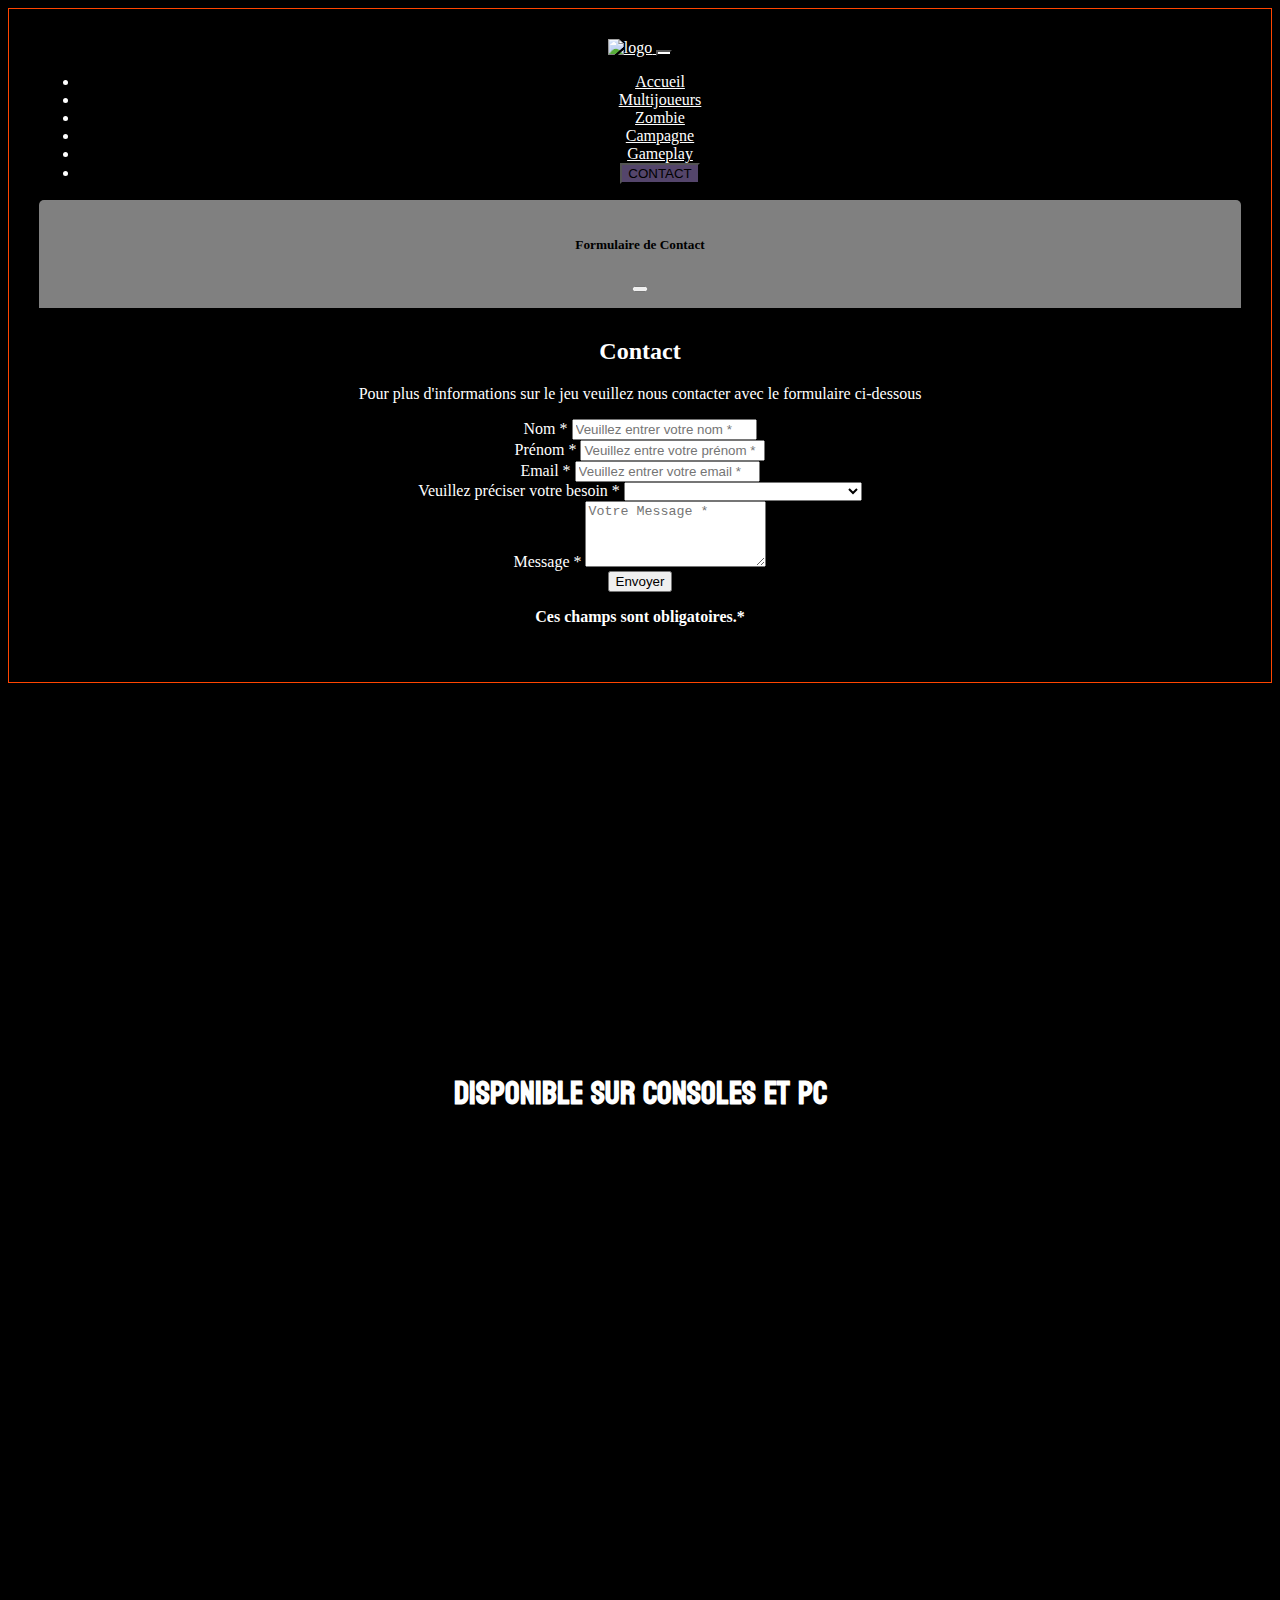
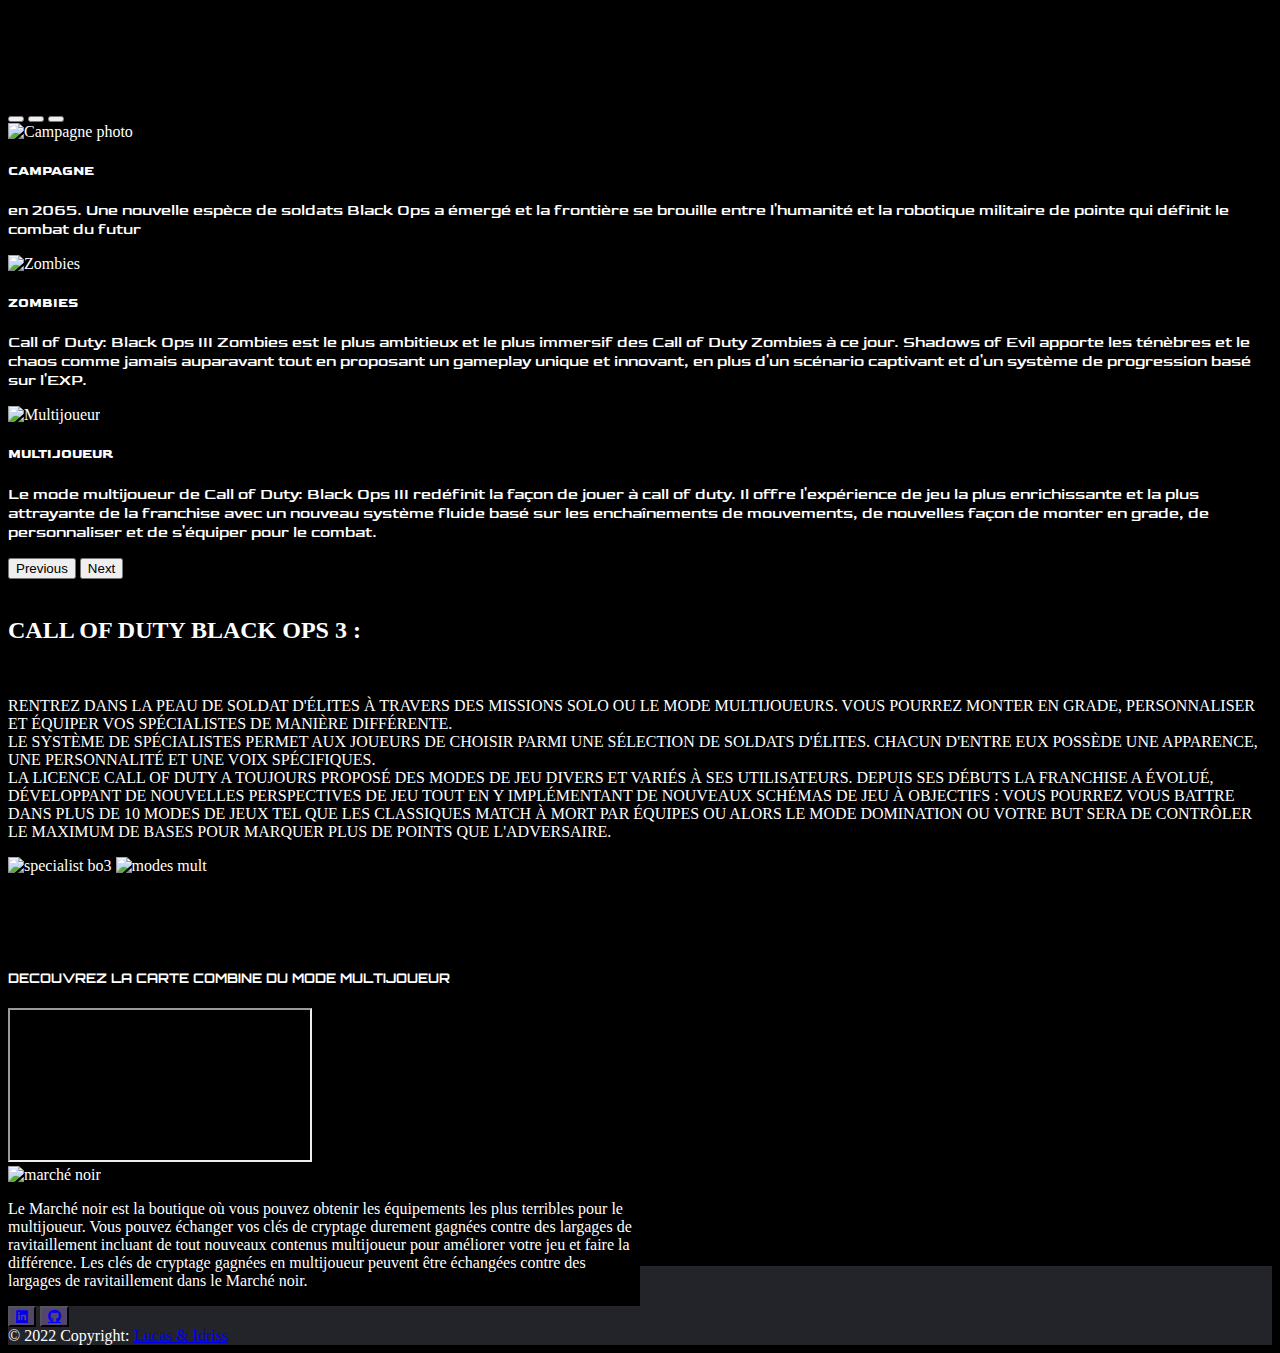
==== commit 5a397f2a: "Update index.html" ====
--- a/index.html
+++ b/index.html
@@ -3,22 +3,27 @@
 
 <head>
 	<meta charset="utf-8" />
+	<title>Call of Duty Black Ops 3</title>
 	<meta name="description" content="Voici un site vitrine du jeux Call Of Duty Black Ops 3.">
 	<meta name="viewport" content="width=device-width, initial-scale=1" />
 	<script type="text/javascript" src="/script.js"></script>
-	<script src="https://cdn.jsdelivr.net/npm/bootstrap@5.2.2/dist/js/bootstrap.bundle.min.js" integrity="sha384-OERcA2EqjJCMA+/3y+gxIOqMEjwtxJY7qPCqsdltbNJuaOe923+mo//f6V8Qbsw3" crossorigin="anonymous"></script>
+	<link href="https://cdn.jsdelivr.net/npm/bootstrap@5.2.2/dist/css/bootstrap.min.css" rel="stylesheet"
+		integrity="sha384-Zenh87qX5JnK2Jl0vWa8Ck2rdkQ2Bzep5IDxbcnCeuOxjzrPF/et3URy9Bv1WTRi" crossorigin="anonymous" />
+	<script src="https://cdn.jsdelivr.net/npm/bootstrap@5.2.2/dist/js/bootstrap.bundle.min.js"
+		integrity="sha384-OERcA2EqjJCMA+/3y+gxIOqMEjwtxJY7qPCqsdltbNJuaOe923+mo//f6V8Qbsw3"
+		crossorigin="anonymous"></script>
 	<link rel="icon" type="image/x-icon"
 		href="https://res.cloudinary.com/dlcwbucwf/image/upload/v1669295817/folder/d8rh3ml-bb5aeaa7-52a6-438e-a192-3262b084caaa_rfi8jw.webp">
 	<link rel="stylesheet" href="https://use.fontawesome.com/releases/v5.0.8/css/all.css">
 	<link rel="stylesheet" href="https://fonts.googleapis.com">
 	<link rel="stylesheet" href="https://fonts.gstatic.com" crossorigin>
-	<link href="https://fonts.googleapis.com/css2?family=Koulen&display=swap" rel="stylesheet">
-	<link href="https://fonts.googleapis.com/css2?family=Goldman&display=swap" rel="stylesheet">
-	<link href="https://fonts.googleapis.com/css2?family=Orbitron&display=swap" rel="stylesheet">
-	<link href="https://cdn.jsdelivr.net/npm/bootstrap@5.2.2/dist/css/bootstrap.min.css" rel="stylesheet"
-		integrity="sha384-Zenh87qX5JnK2Jl0vWa8Ck2rdkQ2Bzep5IDxbcnCeuOxjzrPF/et3URy9Bv1WTRi" crossorigin="anonymous" />
+	<link rel="preload" href="https://fonts.googleapis.com/css2?family=Koulen&display=swap" as="font">
+	<link rel="stylesheet" href="https://fonts.googleapis.com/css2?family=Koulen&display=swap">
+	<link rel="preload" href="https://fonts.googleapis.com/css2?family=Goldman&display=swap" as="font">
+	<link rel="stylesheet" href="https://fonts.googleapis.com/css2?family=Goldman&display=swap">
+	<link rel="preload" href="https://fonts.googleapis.com/css2?family=Orbitron&display=swap" as="font">
+	<link rel="stylesheet" href="https://fonts.googleapis.com/css2?family=Orbitron&display=swap">
 	<link href="style.css" rel="stylesheet" />
-	<title>Call of Duty Black Ops 3</title>
 </head>
 
 <body class="body">
@@ -147,7 +152,7 @@
 													<p><strong>Ces champs sont obligatoires.*</strong></p>
 												</div>
 											</div>
-</nav>
+	</nav>
 	<div class="bg-image">
 		<h1 class="text-white"> DISPONIBLE SUR CONSOLES ET PC</h1>
 	</div>
@@ -243,6 +248,7 @@
 					</div>
 				</div>
 			</div>
+		</div>
 	</nav>
 </body>
 
--- a/style.css
+++ b/style.css
@@ -88,10 +88,9 @@
 }
 
 .text-white {
-    position: absolute;
+    position: relative;
     top: 40%;
-    left: 50%;
-    transform: translate(-50%, -50%);
+    text-align: center;
     font-family: 'Koulen', cursive;
 }
 
@@ -161,70 +160,5 @@
     height: auto;
 }
 :root {
-    --bs-blue: #0d6efd;
-    --bs-indigo: #6610f2;
-    --bs-purple: #6f42c1;
-    --bs-pink: #d63384;
-    --bs-red: #dc3545;
-    --bs-orange: #fd7e14;
-    --bs-yellow: #ffc107;
-    --bs-green: #198754;
-    --bs-teal: #20c997;
-    --bs-cyan: #0dcaf0;
-    --bs-black: #000;
-    --bs-white: #fff;
-    --bs-gray: #6c757d;
-    --bs-gray-dark: #343a40;
-    --bs-gray-100: #f8f9fa;
-    --bs-gray-200: #e9ecef;
-    --bs-gray-300: #dee2e6;
-    --bs-gray-400: #ced4da;
-    --bs-gray-500: #adb5bd;
-    --bs-gray-600: #6c757d;
-    --bs-gray-700: #495057;
-    --bs-gray-800: #343a40;
-    --bs-gray-900: #212529;
-    --bs-primary: #0d6efd;
-    --bs-secondary: #6c757d;
-    --bs-success: #198754;
-    --bs-info: #0dcaf0;
-    --bs-warning: #ffc107;
-    --bs-danger: #dc3545;
-    --bs-light: #f8f9fa;
-    --bs-dark: #212529;
-    --bs-primary-rgb: 13,110,253;
-    --bs-secondary-rgb: 108,117,125;
-    --bs-success-rgb: 25,135,84;
-    --bs-info-rgb: 13,202,240;
-    --bs-warning-rgb: 255,193,7;
-    --bs-danger-rgb: 220,53,69;
-    --bs-light-rgb: 248,249,250;
-    --bs-dark-rgb: 33,37,41;
-    --bs-white-rgb: 255,255,255;
-    --bs-black-rgb: 0,0,0;
-    --bs-body-color-rgb: 33,37,41;
-    --bs-body-bg-rgb: 255,255,255;
-    --bs-font-sans-serif: system-ui,-apple-system,"Segoe UI",Roboto,"Helvetica Neue","Noto Sans","Liberation Sans",Arial,sans-serif,"Apple Color Emoji","Segoe UI Emoji","Segoe UI Symbol","Noto Color Emoji";
-    --bs-font-monospace: SFMono-Regular,Menlo,Monaco,Consolas,"Liberation Mono","Courier New",monospace;
-    --bs-gradient: linear-gradient(180deg, rgba(255, 255, 255, 0.15), rgba(255, 255, 255, 0));
-    --bs-body-font-family: var(--bs-font-sans-serif);
-    --bs-body-font-size: 1rem;
-    --bs-body-font-weight: 400;
-    --bs-body-line-height: 1.5;
-    --bs-body-color: #212529;
-    --bs-body-bg: #fff;
-    --bs-border-width: 1px;
-    --bs-border-style: solid;
-    --bs-border-color: #dee2e6;
-    --bs-border-color-translucent: rgba(0, 0, 0, 0.175);
-    --bs-border-radius: 0.375rem;
-    --bs-border-radius-sm: 0.25rem;
-    --bs-border-radius-lg: 0.5rem;
-    --bs-border-radius-xl: 1rem;
-    --bs-border-radius-2xl: 2rem;
-    --bs-border-radius-pill: 50rem;
     --bs-link-color: #ffffff;
-    --bs-link-hover-color: #0a58ca;
-    --bs-code-color: #d63384;
-    --bs-highlight-bg: #fff3cd;
 }
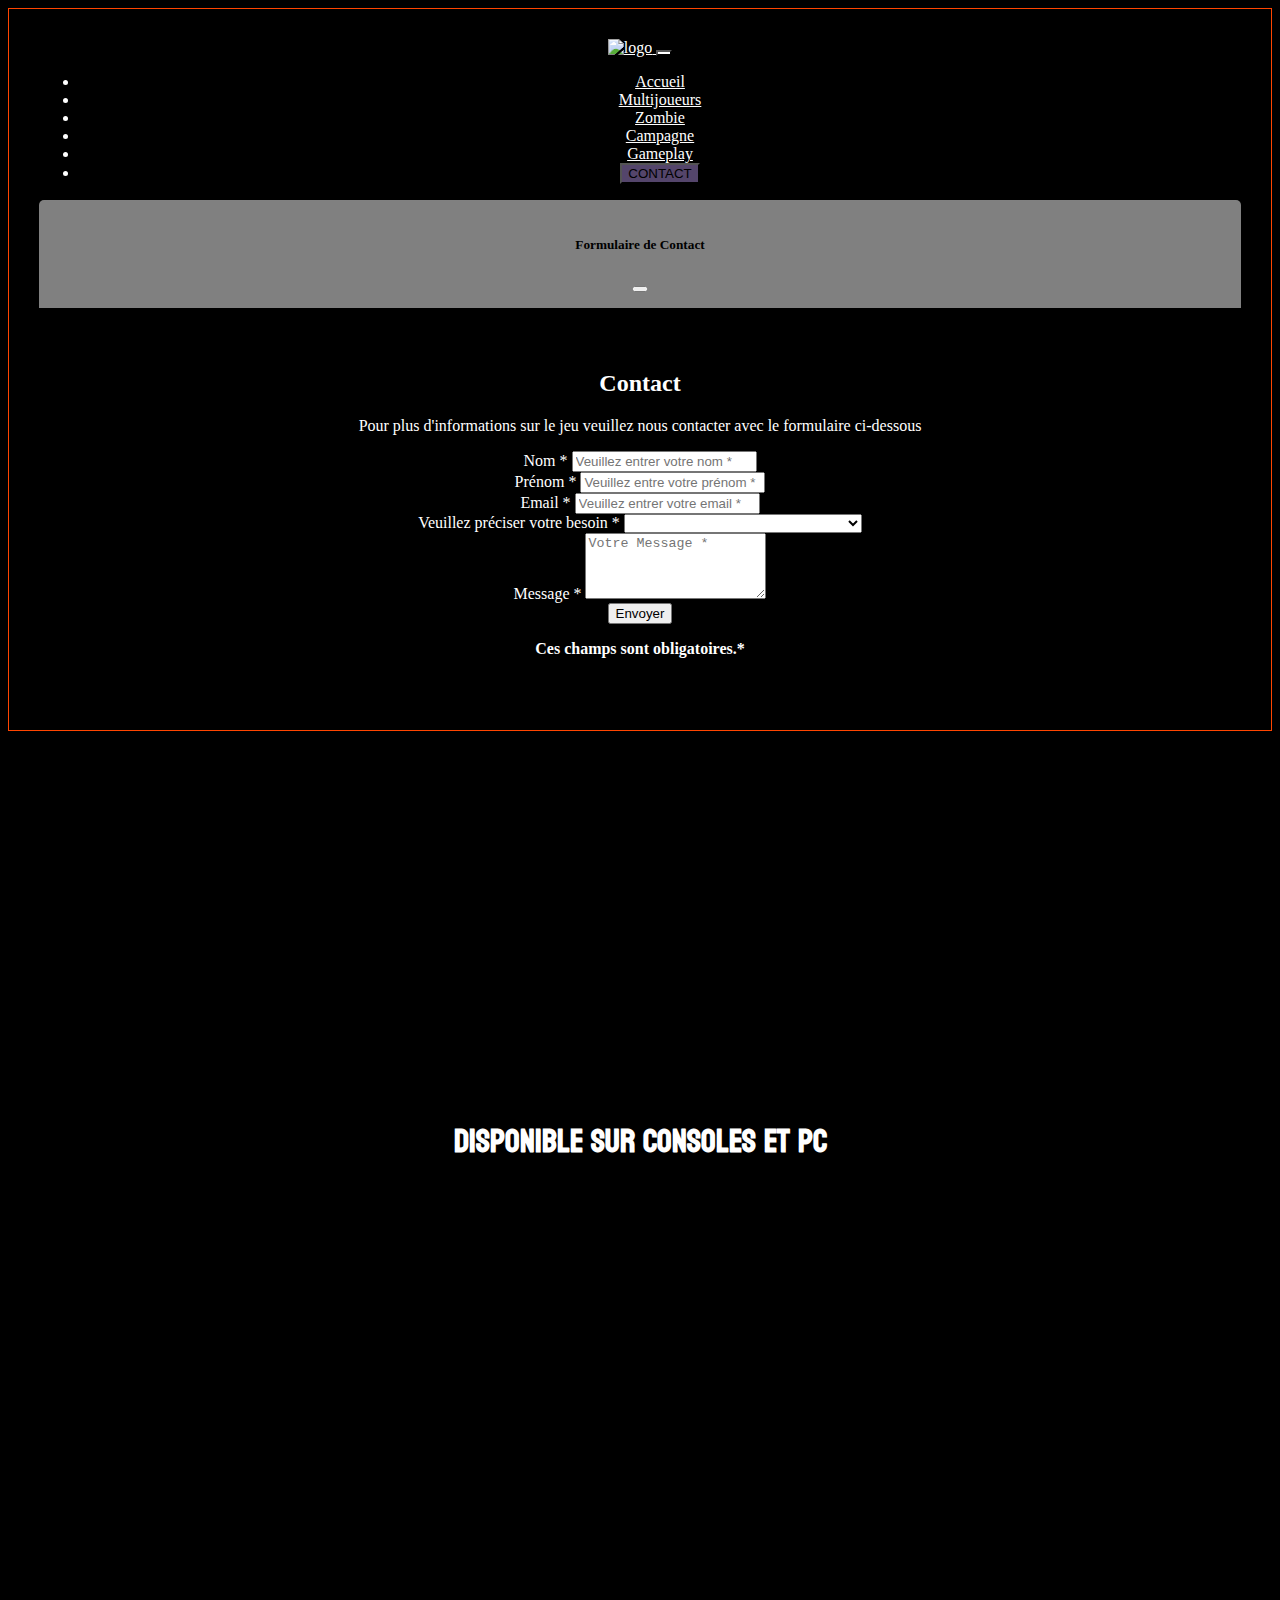
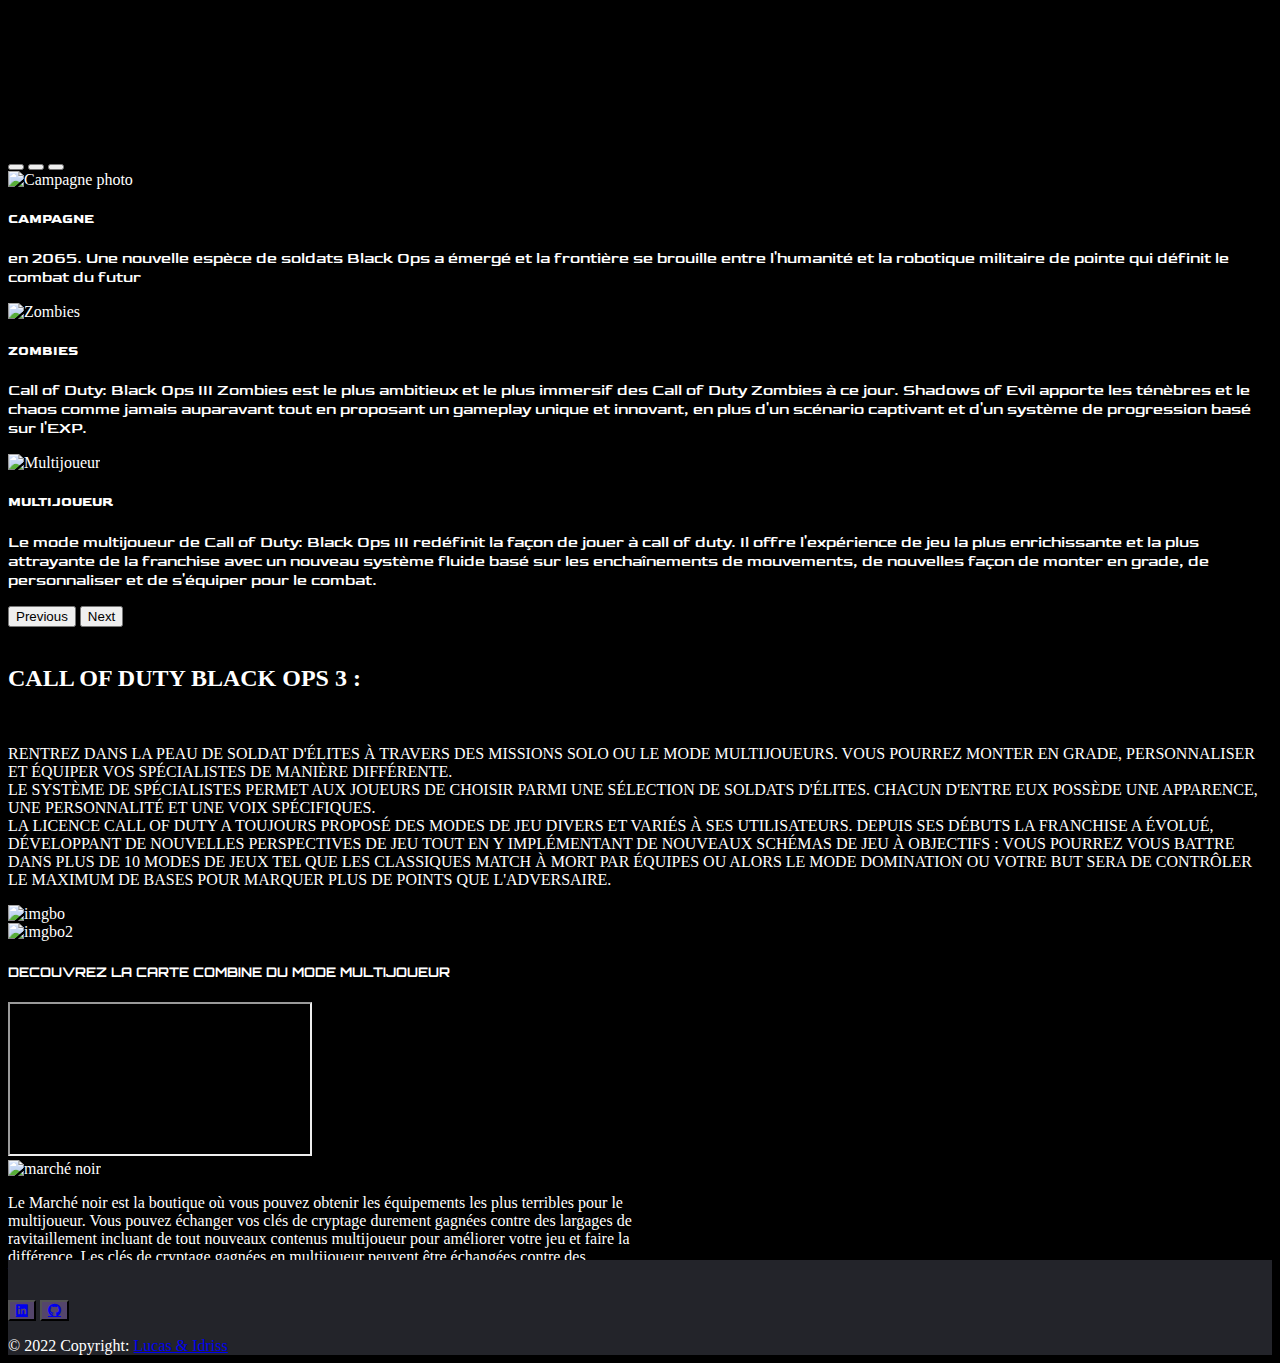
==== commit 074616d4: "Update index.html" ====
--- a/index.html
+++ b/index.html
@@ -226,10 +226,16 @@
 					DE 10 MODES DE JEUX TEL QUE LES CLASSIQUES MATCH À MORT PAR ÉQUIPES OU ALORS LE MODE DOMINATION OU
 					VOTRE BUT SERA DE CONTRÔLER LE MAXIMUM DE BASES POUR MARQUER PLUS DE POINTS QUE L'ADVERSAIRE.
 				</p>
-				<img src="https://res.cloudinary.com/dlcwbucwf/image/upload/v1669105102/folder/m214_rcktrk.webp"
-					class="image_responsive" alt="specialist bo3">
-				<img src="https://res.cloudinary.com/dlcwbucwf/image/upload/v1669105141/folder/da7q_atiaan.webp"
-					class="image_responsive" alt="modes mult"><br><br><br><br><br>
+				<div class="container">
+					<div class="row">
+						<div class="col-6">
+						   <img class="cloudi" src="https://res.cloudinary.com/dlcwbucwf/image/upload/v1669105102/folder/m214_rcktrk.webp" alt="imgbo">
+						</div>
+						<div class="col-6">
+						   <img class="cloudi" src="https://res.cloudinary.com/dlcwbucwf/image/upload/v1669105141/folder/da7q_atiaan.webp" alt="imgbo2">
+						</div>
+					</div>
+				  </div>
 				<h5 class="vidt" id="gameplay"> DECOUVREZ LA CARTE COMBINE DU MODE MULTIJOUEUR</h5>
 				<div class="ratio ratio-16x9">
 					<iframe src="https://www.youtube.com/embed/glEH8cSaJNc" title="gameplaybo" allowfullscreen></iframe>
--- a/style.css
+++ b/style.css
@@ -28,6 +28,12 @@
 }
 .foot {
     background-color: #23242a;
+    position: relative;
+    bottom: 0;
+}
+.py-5 {
+    padding-top: 2rem!important;
+    padding-bottom: 1rem!important;
 }
 
 .body {
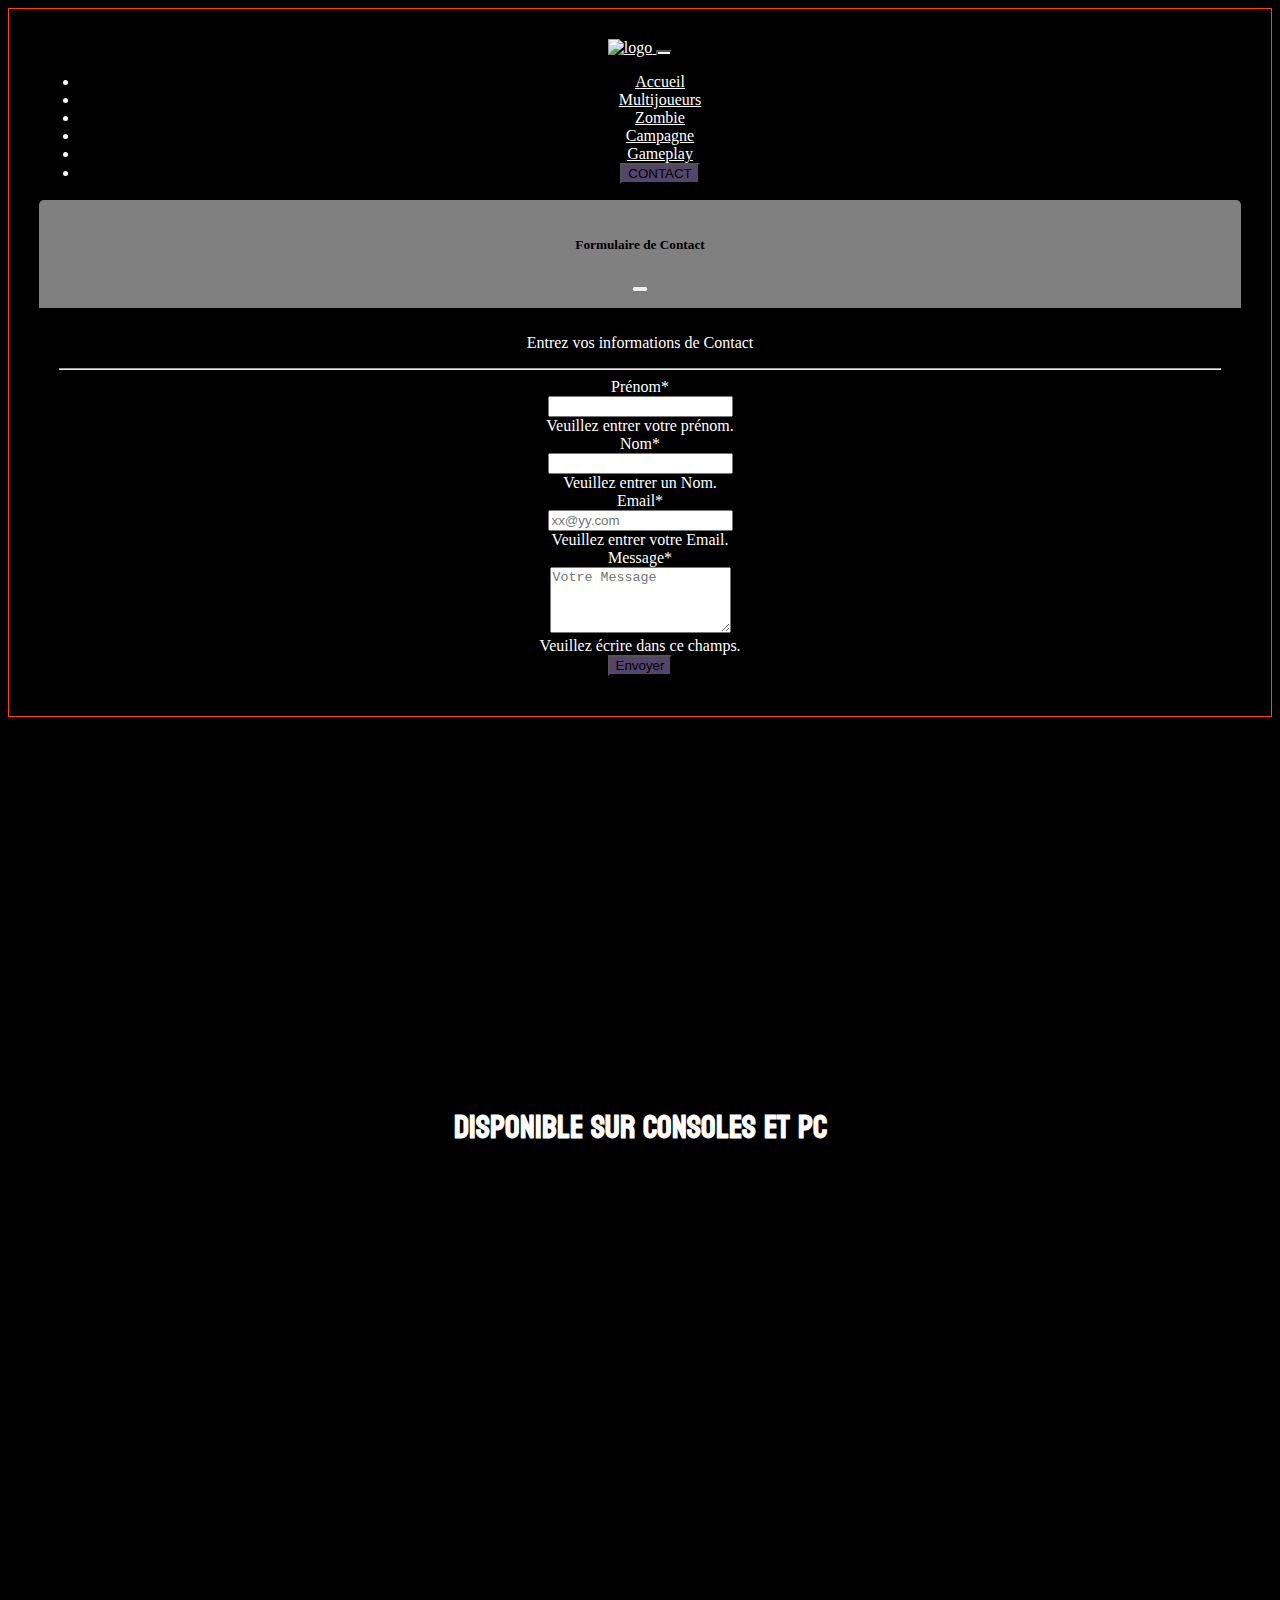
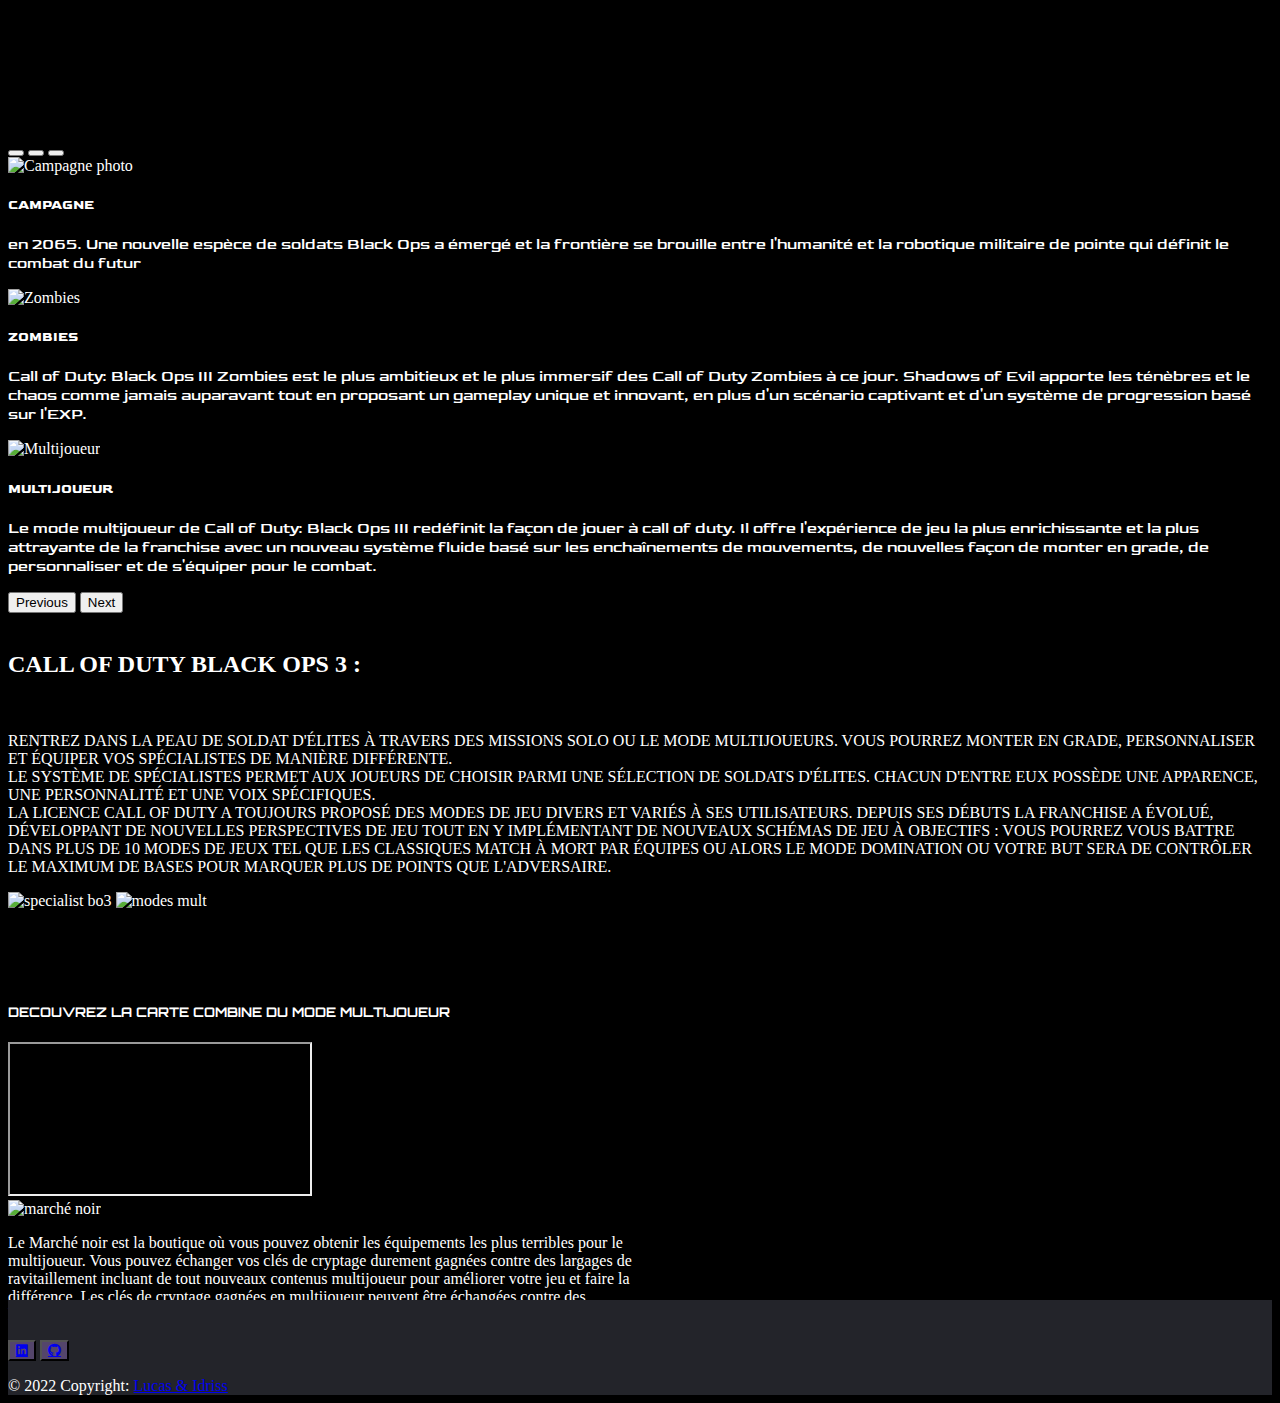
==== commit ca92b741: "Add files via upload" ====
--- a/index.html
+++ b/index.html
@@ -74,85 +74,61 @@
 						<button type="button" class="btn-close" data-bs-dismiss="modal" aria-label="Close"></button>
 					</div>
 					<div class="modal-body">
-						<div class="container">
-							<div class="row">
-
-								<div class="col-xl-8 offset-xl-2 py-5">
-
-									<h2 id="Contact">Contact</h2>
-
-									<p class="lead">Pour plus d'informations sur le jeu veuillez nous contacter avec le
-										formulaire ci-dessous</p>
-									<div class="controls">
-										<form action="/page-traitement-donnees" method="post">
-											<div class="row">
-												<div class="col-md-6">
-													<div class="form-group">
-														<label for="form_name">Nom *</label>
-														<input id="form_name" type="text" name="name"
-															class="form-control"
-															placeholder="Veuillez entrer votre nom *"
-															required="required" data-error="Nom est obligatoire.">
-														<div class="help-block with-errors"></div>
-													</div>
-												</div>
-												<div class="col-md-6">
-													<div class="form-group">
-														<label for="form_lastname">Prénom *</label>
-														<input id="form_lastname" type="text" name="surname"
-															class="form-control"
-															placeholder="Veuillez entre votre prénom *"
-															required="required" data-error="Prénom est obligatoire.">
-														<div class="help-block with-errors"></div>
-													</div>
-												</div>
-											</div>
-											<div class="row">
-												<div class="col-md-6">
-													<div class="form-group">
-														<label for="form_email">Email *</label>
-														<input id="form_email" type="email" name="email"
-															class="form-control"
-															placeholder="Veuillez entrer votre email *"
-															required="required"
-															data-error="Un email valid est obligatoire.">
-														<div class="help-block with-errors"></div>
-													</div>
-												</div>
-												<div class="col-md-6">
-													<div class="form-group">
-														<label for="form_need">Veuillez préciser votre besoin *</label>
-														<select id="form_need" name="need" class="form-control"
-															required="required"
-															data-error="Veuillez préciser votre besoin.">
-															<option value=""></option>
-															<option value="Demande de devis">Demande de partie</option>
-															<option value="Demande générale">Demande générale</option>
-															<option value="Demander une facture">Demander une facture
-																pour site web</option>
-															<option value="Autre">ludoviiiiiiiic</option>
-															<option value="Autre">Autre</option>
-														</select>
-														<div class="help-block with-errors"></div>
-													</div>
-												</div>
-											</div>
-											<div class="row">
-												<div class="col-md-12">
-													<div class="form-group">
-														<label for="form_message">Message *</label>
-														<textarea id="form_message" name="message" class="form-control"
-															placeholder="Votre Message *" rows="4" required="required"
-															data-error="Veuillez remplir le champ Message."></textarea>
-														<div class="help-block with-errors"></div>
-													</div>
-												</div>
-												<div class="col-md-12">
-													<button class="rounded" onclick="myFunction()">Envoyer</button>
-													<p><strong>Ces champs sont obligatoires.*</strong></p>
-												</div>
-											</div>
-	</nav>
+						<section class="form-section">
+							<form name="contactform" method="post" class="need-validation" novalidate id="forms">
+						<div class="contactblock">
+							<p class="blockname"> Entrez vos informations de Contact</p>
+							<hr>
+						<div class="contactdetails">
+							<div class="form-group row">
+								<label for="Prénom" class="col-sm-2 col-form-label">Prénom*</label>
+								<div class="col-sm-6">
+									<input name="pname" type="text" class="form-control" id="Prénom" autocomplete="off" required="">
+									<div class="invalid-feedback">
+										Veuillez entrer votre prénom.
+									</div>
+								</div>
+							</div>
+							<div class="form-group row">
+								<label for="Nom" class="col-sm-2 col-form-label">Nom*</label>
+								<div class="col-sm-6">
+									<input type="text" class="form-control" id="Nom" name="nname" autocomplete="off" required="">
+									<div class="invalid-feedback">
+										Veuillez entrer un Nom.	
+									 </div> 
+								 </div>
+							 </div>
+							 <div class="form-group row">
+								<label for="Email" class="col-sm-2 col-form-label">Email*</label>
+								<div class="col-sm-6">
+									<input type="email" class="form-control" id="Email" name="ename" placeholder="xx@yy.com" autocomplete="off" required="">
+									<div class="invalid-feedback">
+										Veuillez entrer votre Email.
+									</div>
+								</div>
+							 </div>
+							 <div class="form-group row">
+								<label for="Message" class="col-md-12 col-form-label">Message*</label>
+								<div class="col-md-12">
+									<textarea id="Message" name="mname" class="form-control" placeholder="Votre Message" rows="4" required=""></textarea>
+									<div class="invalid-feedback">
+										Veuillez écrire dans ce champs.
+									</div>
+								</div>
+							 </div>
+							 <input type="hidden" id="amountopay" value="">
+							 <div class="click">
+								<button id="customButton" type="Envoyer" class="btn btn-success btn-block">Envoyer</button>
+							 </div>
+							</div>
+						</div>
+							</form>
+						</section>
+					</div>
+				</div>
+			</div>
+		</div>	
+</nav>
 	<div class="bg-image">
 		<h1 class="text-white"> DISPONIBLE SUR CONSOLES ET PC</h1>
 	</div>
@@ -226,16 +202,10 @@
 					DE 10 MODES DE JEUX TEL QUE LES CLASSIQUES MATCH À MORT PAR ÉQUIPES OU ALORS LE MODE DOMINATION OU
 					VOTRE BUT SERA DE CONTRÔLER LE MAXIMUM DE BASES POUR MARQUER PLUS DE POINTS QUE L'ADVERSAIRE.
 				</p>
-				<div class="container">
-					<div class="row">
-						<div class="col-6">
-						   <img class="cloudi" src="https://res.cloudinary.com/dlcwbucwf/image/upload/v1669105102/folder/m214_rcktrk.webp" alt="imgbo">
-						</div>
-						<div class="col-6">
-						   <img class="cloudi" src="https://res.cloudinary.com/dlcwbucwf/image/upload/v1669105141/folder/da7q_atiaan.webp" alt="imgbo2">
-						</div>
-					</div>
-				  </div>
+				<img src="https://res.cloudinary.com/dlcwbucwf/image/upload/v1669105102/folder/m214_rcktrk.webp"
+					class="image_responsive" alt="specialist bo3">
+				<img src="https://res.cloudinary.com/dlcwbucwf/image/upload/v1669105141/folder/da7q_atiaan.webp"
+					class="image_responsive" alt="modes mult"><br><br><br><br><br>
 				<h5 class="vidt" id="gameplay"> DECOUVREZ LA CARTE COMBINE DU MODE MULTIJOUEUR</h5>
 				<div class="ratio ratio-16x9">
 					<iframe src="https://www.youtube.com/embed/glEH8cSaJNc" title="gameplaybo" allowfullscreen></iframe>
@@ -254,9 +224,9 @@
 					</div>
 				</div>
 			</div>
-		</div>
 	</nav>
 </body>
+
 
 <footer class="foot">
 	<div class="d-flex justify-content-center py-5">
--- a/style.css
+++ b/style.css
@@ -168,3 +168,8 @@
 :root {
     --bs-link-color: #ffffff;
 }
+
+.cloudi {
+    width:100%; 
+    height:auto"
+}
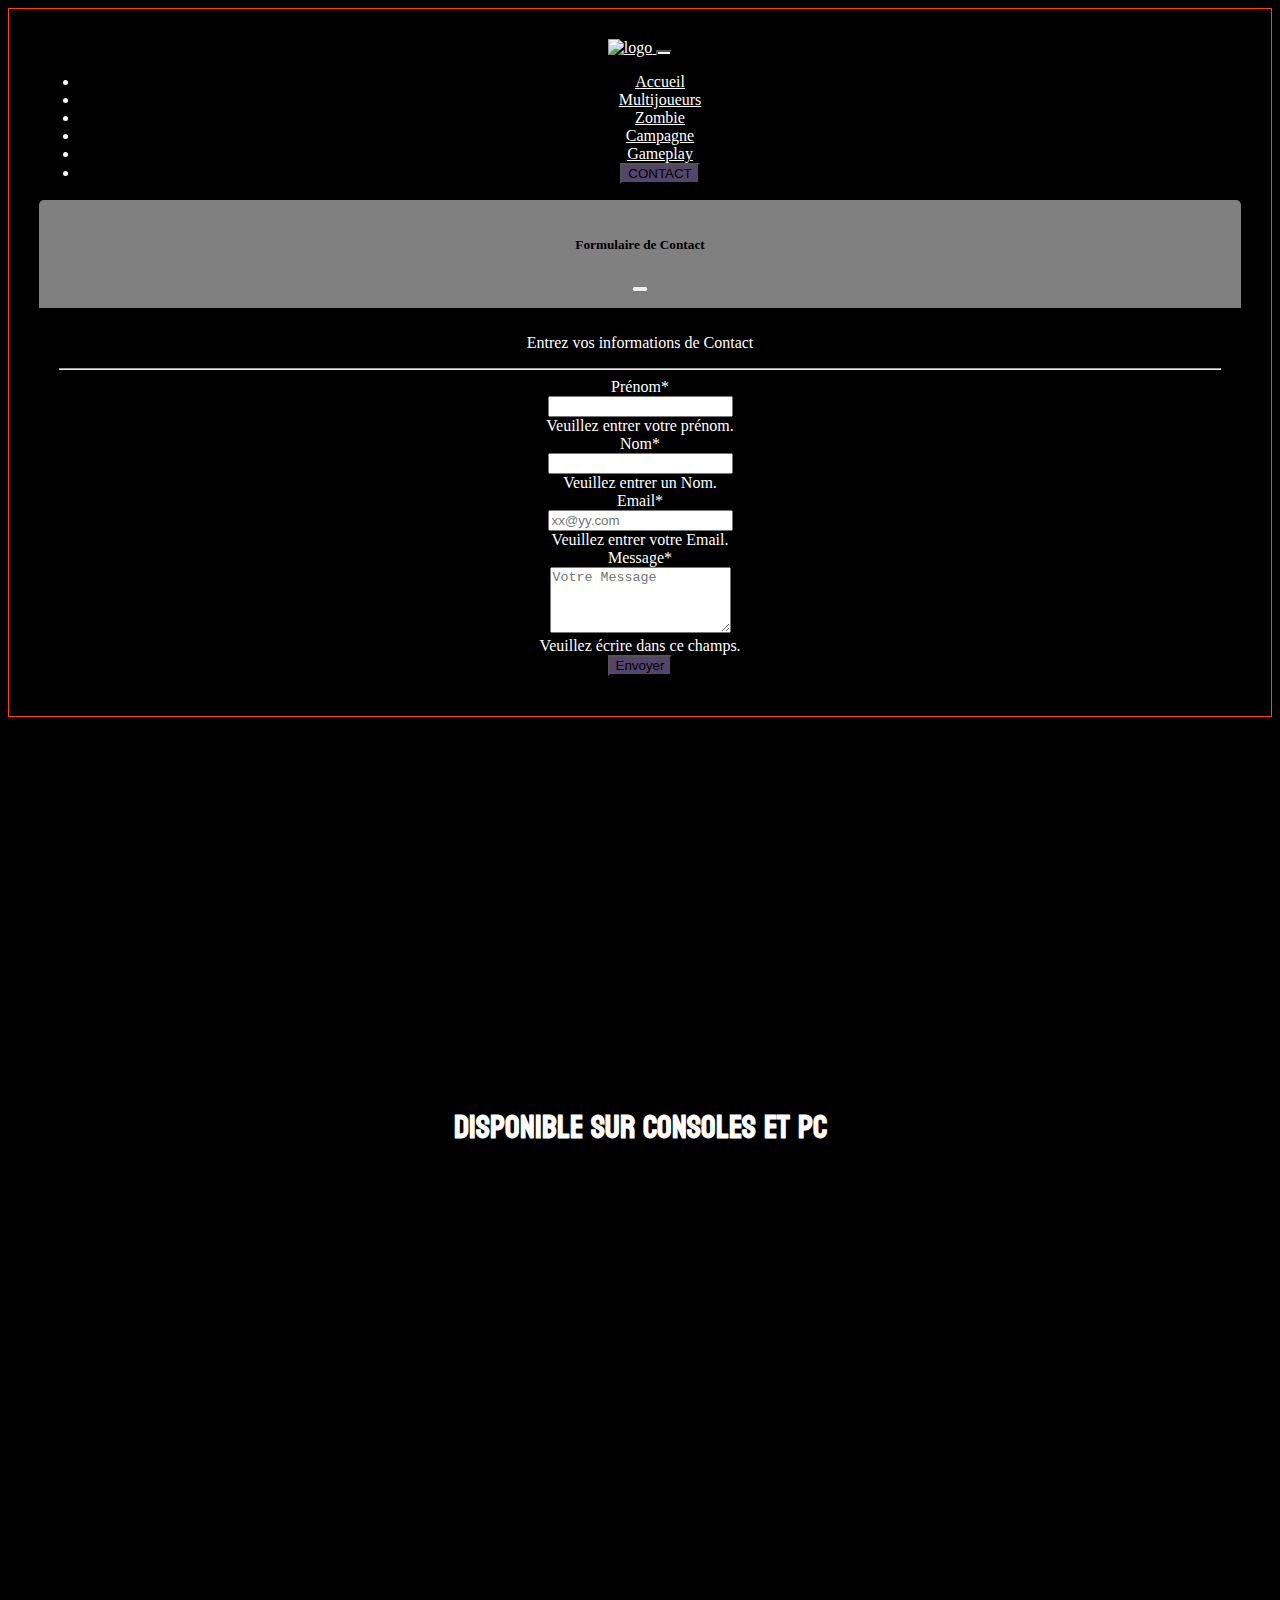
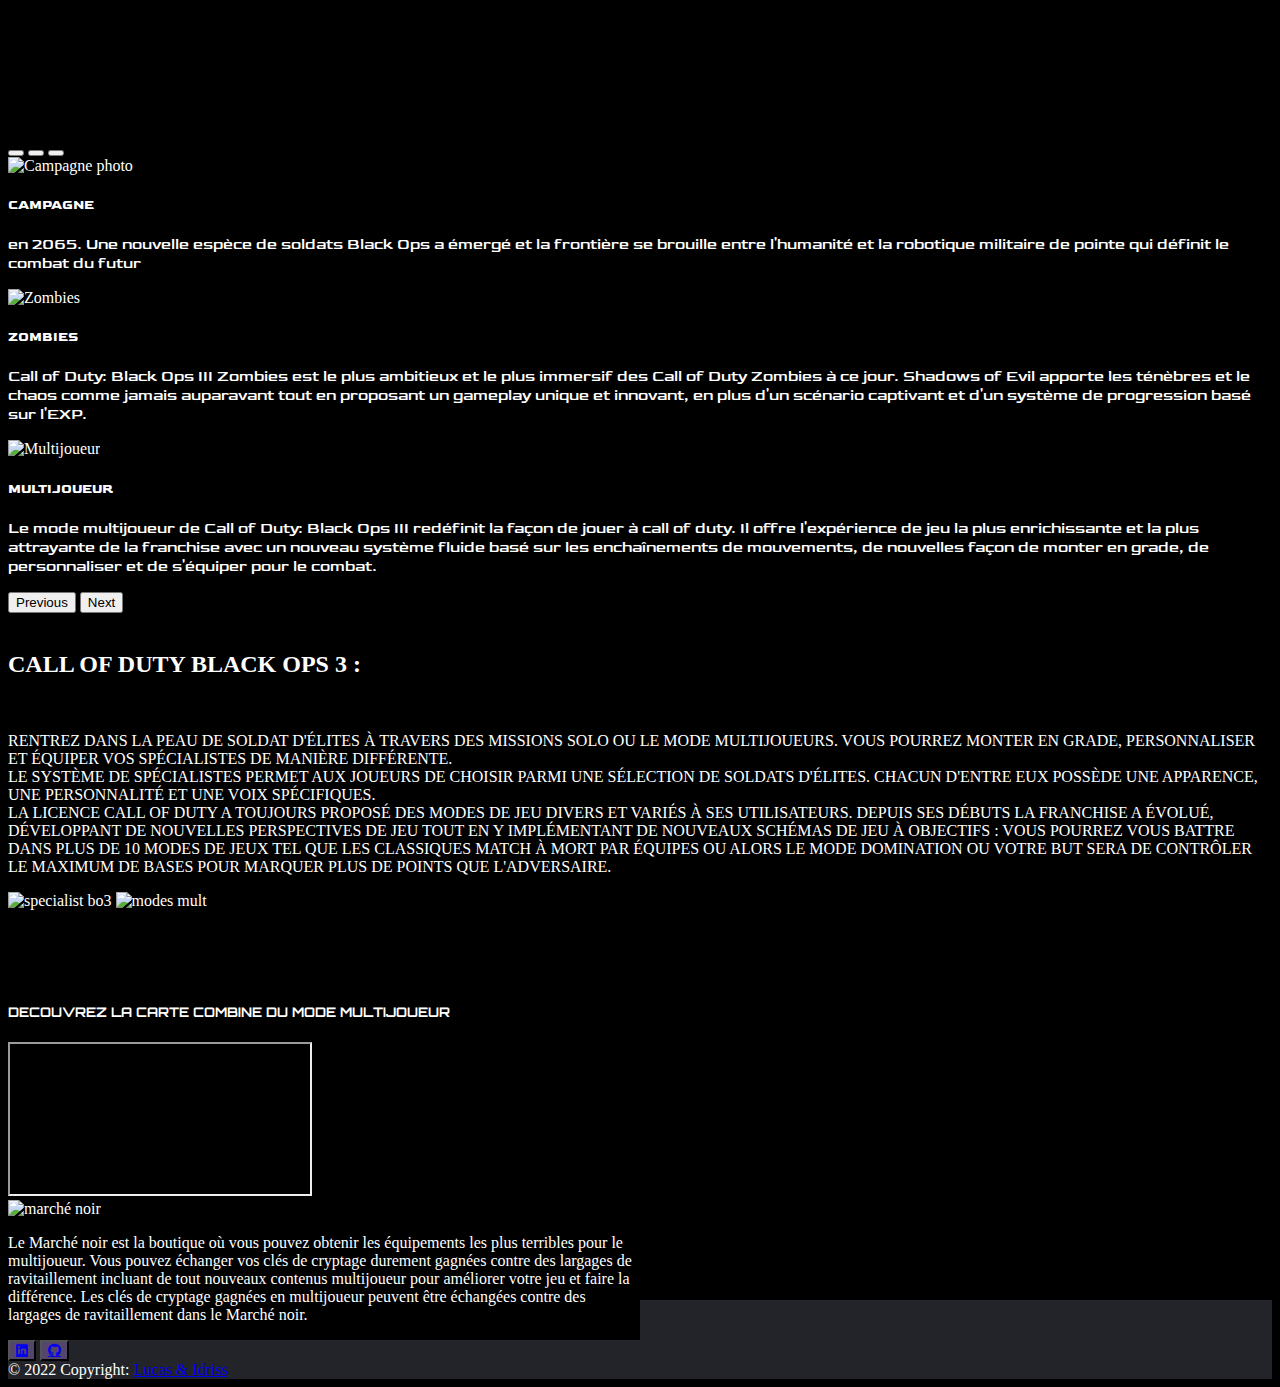
==== commit 18eeba95: "prettier" ====
--- a/index.html
+++ b/index.html
@@ -1,250 +1,445 @@
 <!DOCTYPE html>
 <html lang="fr">
+	<head>
+		<meta charset="utf-8" />
+		<title>Call of Duty Black Ops 3</title>
+		<meta
+			name="description"
+			content="Voici un site vitrine du jeux Call Of Duty Black Ops 3."
+		/>
+		<meta name="viewport" content="width=device-width, initial-scale=1" />
+		<script type="text/javascript" src="/script.js"></script>
+		<link
+			href="https://cdn.jsdelivr.net/npm/bootstrap@5.2.2/dist/css/bootstrap.min.css"
+			rel="stylesheet"
+			integrity="sha384-Zenh87qX5JnK2Jl0vWa8Ck2rdkQ2Bzep5IDxbcnCeuOxjzrPF/et3URy9Bv1WTRi"
+			crossorigin="anonymous"
+		/>
+		<script
+			src="https://cdn.jsdelivr.net/npm/bootstrap@5.2.2/dist/js/bootstrap.bundle.min.js"
+			integrity="sha384-OERcA2EqjJCMA+/3y+gxIOqMEjwtxJY7qPCqsdltbNJuaOe923+mo//f6V8Qbsw3"
+			crossorigin="anonymous"
+		></script>
+		<link
+			rel="icon"
+			type="image/x-icon"
+			href="https://res.cloudinary.com/dlcwbucwf/image/upload/v1669295817/folder/d8rh3ml-bb5aeaa7-52a6-438e-a192-3262b084caaa_rfi8jw.webp"
+		/>
+		<link rel="stylesheet" href="https://use.fontawesome.com/releases/v5.0.8/css/all.css" />
+		<link rel="stylesheet" href="https://fonts.googleapis.com" />
+		<link rel="stylesheet" href="https://fonts.gstatic.com" crossorigin />
+		<link
+			rel="preload"
+			href="https://fonts.googleapis.com/css2?family=Koulen&display=swap"
+			as="font"
+		/>
+		<link
+			rel="stylesheet"
+			href="https://fonts.googleapis.com/css2?family=Koulen&display=swap"
+		/>
+		<link
+			rel="preload"
+			href="https://fonts.googleapis.com/css2?family=Goldman&display=swap"
+			as="font"
+		/>
+		<link
+			rel="stylesheet"
+			href="https://fonts.googleapis.com/css2?family=Goldman&display=swap"
+		/>
+		<link
+			rel="preload"
+			href="https://fonts.googleapis.com/css2?family=Orbitron&display=swap"
+			as="font"
+		/>
+		<link
+			rel="stylesheet"
+			href="https://fonts.googleapis.com/css2?family=Orbitron&display=swap"
+		/>
+		<link href="style.css" rel="stylesheet" />
+	</head>
 
-<head>
-	<meta charset="utf-8" />
-	<title>Call of Duty Black Ops 3</title>
-	<meta name="description" content="Voici un site vitrine du jeux Call Of Duty Black Ops 3.">
-	<meta name="viewport" content="width=device-width, initial-scale=1" />
-	<script type="text/javascript" src="/script.js"></script>
-	<link href="https://cdn.jsdelivr.net/npm/bootstrap@5.2.2/dist/css/bootstrap.min.css" rel="stylesheet"
-		integrity="sha384-Zenh87qX5JnK2Jl0vWa8Ck2rdkQ2Bzep5IDxbcnCeuOxjzrPF/et3URy9Bv1WTRi" crossorigin="anonymous" />
-	<script src="https://cdn.jsdelivr.net/npm/bootstrap@5.2.2/dist/js/bootstrap.bundle.min.js"
-		integrity="sha384-OERcA2EqjJCMA+/3y+gxIOqMEjwtxJY7qPCqsdltbNJuaOe923+mo//f6V8Qbsw3"
-		crossorigin="anonymous"></script>
-	<link rel="icon" type="image/x-icon"
-		href="https://res.cloudinary.com/dlcwbucwf/image/upload/v1669295817/folder/d8rh3ml-bb5aeaa7-52a6-438e-a192-3262b084caaa_rfi8jw.webp">
-	<link rel="stylesheet" href="https://use.fontawesome.com/releases/v5.0.8/css/all.css">
-	<link rel="stylesheet" href="https://fonts.googleapis.com">
-	<link rel="stylesheet" href="https://fonts.gstatic.com" crossorigin>
-	<link rel="preload" href="https://fonts.googleapis.com/css2?family=Koulen&display=swap" as="font">
-	<link rel="stylesheet" href="https://fonts.googleapis.com/css2?family=Koulen&display=swap">
-	<link rel="preload" href="https://fonts.googleapis.com/css2?family=Goldman&display=swap" as="font">
-	<link rel="stylesheet" href="https://fonts.googleapis.com/css2?family=Goldman&display=swap">
-	<link rel="preload" href="https://fonts.googleapis.com/css2?family=Orbitron&display=swap" as="font">
-	<link rel="stylesheet" href="https://fonts.googleapis.com/css2?family=Orbitron&display=swap">
-	<link href="style.css" rel="stylesheet" />
-</head>
-
-<body class="body">
-	<nav class="navbar navbar-expand-lg">
-		<div class="container-fluid">
-			<a class="navbar-brand" href="https://www.callofduty.com/fr/blackops3" target="_blank">
-				<img class=back1
-					src="https://res.cloudinary.com/dlcwbucwf/image/upload/c_scale,h_40,w_120/v1669104767/folder/logo_bo3_b9k5au.webp"
-					alt="logo" />
-			</a>
-			<button class="navbar-toggler" type="button" data-bs-toggle="collapse"
-				data-bs-target="#navbarSupportedContent" aria-controls="navbarSupportedContent" aria-expanded="false"
-				aria-label="Toggle navigation">
-				<span class="navbar-toggler-icon"></span>
-			</button>
-			<div class="collapse navbar-collapse" id="navbarSupportedContent">
-				<ul class="navbar-nav mx-auto mb-2 mb-lg-0">
-					<li class="nav-item">
-						<a class="nav-link active" aria-current="page" href="#Accueil">Accueil</a>
-					</li>
-					<li class="nav-item">
-						<a class="nav-link" href="#campagne">Multijoueurs</a>
-					</li>
-					<li class="nav-item">
-						<a class="nav-link" href="#campagne">Zombie</a>
-					</li>
-					<li class="nav-item">
-						<a class="nav-link" href="#campagne">Campagne</a>
-					</li>
-					<li class="nav-item">
-						<a class="nav-link" href="#gameplay">Gameplay</a>
-					</li>
-					<li class="nav-item">
-						<button type="button" class="btn btn-primary" data-bs-toggle="modal"
-							data-bs-target="#exampleModal">
-							CONTACT
-						</button>
-					</li>
-				</ul>
-			</div>
-		</div>
-		<!-- Modal -->
-		<div class="modal fade" id="exampleModal" tabindex="-1" aria-labelledby="exampleModalLabel" aria-hidden="true">
-			<div class="modal-dialog">
-				<div class="modal-content">
-					<div class="modal-header">
-						<h5 class="modal-title" id="exampleModalLabel">Formulaire de Contact</h5>
-						<button type="button" class="btn-close" data-bs-dismiss="modal" aria-label="Close"></button>
-					</div>
-					<div class="modal-body">
-						<section class="form-section">
-							<form name="contactform" method="post" class="need-validation" novalidate id="forms">
-						<div class="contactblock">
-							<p class="blockname"> Entrez vos informations de Contact</p>
-							<hr>
-						<div class="contactdetails">
-							<div class="form-group row">
-								<label for="Prénom" class="col-sm-2 col-form-label">Prénom*</label>
-								<div class="col-sm-6">
-									<input name="pname" type="text" class="form-control" id="Prénom" autocomplete="off" required="">
-									<div class="invalid-feedback">
-										Veuillez entrer votre prénom.
-									</div>
-								</div>
-							</div>
-							<div class="form-group row">
-								<label for="Nom" class="col-sm-2 col-form-label">Nom*</label>
-								<div class="col-sm-6">
-									<input type="text" class="form-control" id="Nom" name="nname" autocomplete="off" required="">
-									<div class="invalid-feedback">
-										Veuillez entrer un Nom.	
-									 </div> 
-								 </div>
-							 </div>
-							 <div class="form-group row">
-								<label for="Email" class="col-sm-2 col-form-label">Email*</label>
-								<div class="col-sm-6">
-									<input type="email" class="form-control" id="Email" name="ename" placeholder="xx@yy.com" autocomplete="off" required="">
-									<div class="invalid-feedback">
-										Veuillez entrer votre Email.
-									</div>
-								</div>
-							 </div>
-							 <div class="form-group row">
-								<label for="Message" class="col-md-12 col-form-label">Message*</label>
-								<div class="col-md-12">
-									<textarea id="Message" name="mname" class="form-control" placeholder="Votre Message" rows="4" required=""></textarea>
-									<div class="invalid-feedback">
-										Veuillez écrire dans ce champs.
-									</div>
-								</div>
-							 </div>
-							 <input type="hidden" id="amountopay" value="">
-							 <div class="click">
-								<button id="customButton" type="Envoyer" class="btn btn-success btn-block">Envoyer</button>
-							 </div>
-							</div>
-						</div>
-							</form>
-						</section>
-					</div>
+	<body class="body">
+		<nav class="navbar navbar-expand-lg">
+			<div class="container-fluid">
+				<a
+					class="navbar-brand"
+					href="https://www.callofduty.com/fr/blackops3"
+					target="_blank"
+				>
+					<img
+						class="back1"
+						src="https://res.cloudinary.com/dlcwbucwf/image/upload/c_scale,h_40,w_120/v1669104767/folder/logo_bo3_b9k5au.webp"
+						alt="logo"
+					/>
+				</a>
+				<button
+					class="navbar-toggler"
+					type="button"
+					data-bs-toggle="collapse"
+					data-bs-target="#navbarSupportedContent"
+					aria-controls="navbarSupportedContent"
+					aria-expanded="false"
+					aria-label="Toggle navigation"
+				>
+					<span class="navbar-toggler-icon"></span>
+				</button>
+				<div class="collapse navbar-collapse" id="navbarSupportedContent">
+					<ul class="navbar-nav mx-auto mb-2 mb-lg-0">
+						<li class="nav-item">
+							<a class="nav-link active" aria-current="page" href="#Accueil"
+								>Accueil</a
+							>
+						</li>
+						<li class="nav-item">
+							<a class="nav-link" href="#campagne">Multijoueurs</a>
+						</li>
+						<li class="nav-item">
+							<a class="nav-link" href="#campagne">Zombie</a>
+						</li>
+						<li class="nav-item">
+							<a class="nav-link" href="#campagne">Campagne</a>
+						</li>
+						<li class="nav-item">
+							<a class="nav-link" href="#gameplay">Gameplay</a>
+						</li>
+						<li class="nav-item">
+							<button
+								type="button"
+								class="btn btn-primary"
+								data-bs-toggle="modal"
+								data-bs-target="#exampleModal"
+							>
+								CONTACT
+							</button>
+						</li>
+					</ul>
 				</div>
 			</div>
-		</div>	
-</nav>
-	<div class="bg-image">
-		<h1 class="text-white"> DISPONIBLE SUR CONSOLES ET PC</h1>
-	</div>
-	<nav>
-		<div class="container">
-			<div class="row-carouselcallof">
-				<div id="carouselExampleCaptions" class="carousel slide" data-bs-ride="false">
-					<div class="carousel-indicators">
-						<button type="button" data-bs-target="#carouselExampleCaptions" data-bs-slide-to="0"
-							class="active" aria-current="true" aria-label="Slide 1"></button>
-						<button type="button" data-bs-target="#carouselExampleCaptions" data-bs-slide-to="1"
-							aria-label="Slide 2"></button>
-						<button type="button" data-bs-target="#carouselExampleCaptions" data-bs-slide-to="2"
-							aria-label="Slide 3"></button>
-					</div>
-					<div class="carousel-inner">
-						<div class="carousel-item active">
-							<img src="https://res.cloudinary.com/dlcwbucwf/image/upload/v1669104847/folder/0gu4_q2lcbc.webp"
-								class="d-block w-100" alt="Campagne photo">
-							<div class="carousel-caption d-none d-md-block">
-								<h5 id="campagne">CAMPAGNE</h5>
-								<p>en 2065. Une nouvelle espèce de soldats Black Ops a émergé et la frontière se
-									brouille entre l'humanité et la robotique militaire de pointe qui définit le combat
-									du futur</p>
-							</div>
+			<!-- Modal -->
+			<div
+				class="modal fade"
+				id="exampleModal"
+				tabindex="-1"
+				aria-labelledby="exampleModalLabel"
+				aria-hidden="true"
+			>
+				<div class="modal-dialog">
+					<div class="modal-content">
+						<div class="modal-header">
+							<h5 class="modal-title" id="exampleModalLabel">
+								Formulaire de Contact
+							</h5>
+							<button
+								type="button"
+								class="btn-close"
+								data-bs-dismiss="modal"
+								aria-label="Close"
+							></button>
 						</div>
-						<div class="carousel-item">
-							<img src="https://res.cloudinary.com/dlcwbucwf/image/upload/v1669104921/folder/zkda_n0ubtg.webp"
-								class="d-block w-100" alt="Zombies">
-							<div class="carousel-caption d-none d-md-block">
-								<h5 id="zombie">ZOMBIES</h5>
-								<p>Call of Duty: Black Ops III Zombies est le plus ambitieux et le plus immersif des
-									Call of Duty Zombies à ce jour. Shadows of Evil apporte les ténèbres et le chaos
-									comme jamais auparavant tout en proposant un gameplay unique et innovant, en plus
-									d'un scénario captivant et d'un système de progression basé sur l'EXP.</p>
-							</div>
-						</div>
-						<div class="carousel-item">
-							<img src="https://res.cloudinary.com/dlcwbucwf/image/upload/v1669104955/folder/qits_kdgnxy.webp"
-								class="d-block w-100" alt="Multijoueur">
-							<div class="carousel-caption d-none d-md-block">
-								<h5 id="multijoueur">MULTIJOUEUR</h5>
-								<p>Le mode multijoueur de Call of Duty: Black Ops III redéfinit la façon de jouer à call
-									of duty. Il offre l'expérience de jeu la plus enrichissante et la plus attrayante de
-									la franchise avec un nouveau système fluide basé sur les enchaînements de
-									mouvements, de nouvelles façon de monter en grade, de personnaliser et de s'équiper
-									pour le combat.</p>
-							</div>
-						</div>
-					</div>
-					<button class="carousel-control-prev" type="button" data-bs-target="#carouselExampleCaptions"
-						data-bs-slide="prev">
-						<span class="carousel-control-prev-icon" aria-hidden="true"></span>
-						<span class="visually-hidden">Previous</span>
-					</button>
-					<button class="carousel-control-next" type="button" data-bs-target="#carouselExampleCaptions"
-						data-bs-slide="next">
-						<span class="carousel-control-next-icon" aria-hidden="true"></span>
-						<span class="visually-hidden">Next</span>
-					</button>
-				</div><br>
-				<h2 class="text-white3"> CALL OF DUTY BLACK OPS 3 :</h2> <br>
-				<p class="cmp">RENTREZ DANS LA PEAU DE SOLDAT D'ÉLITES À TRAVERS DES MISSIONS SOLO OU LE MODE
-					MULTIJOUEURS.
-					VOUS POURREZ MONTER EN GRADE, PERSONNALISER ET ÉQUIPER VOS SPÉCIALISTES DE MANIÈRE DIFFÉRENTE. <br>
-					LE SYSTÈME DE SPÉCIALISTES PERMET AUX JOUEURS DE CHOISIR PARMI UNE SÉLECTION DE SOLDATS D'ÉLITES.
-					CHACUN D'ENTRE EUX POSSÈDE UNE APPARENCE, UNE PERSONNALITÉ ET UNE VOIX SPÉCIFIQUES.
-					<br> LA LICENCE CALL OF DUTY A TOUJOURS PROPOSÉ DES MODES DE JEU DIVERS ET VARIÉS À SES
-					UTILISATEURS. DEPUIS SES DÉBUTS LA FRANCHISE A ÉVOLUÉ, DÉVELOPPANT DE NOUVELLES PERSPECTIVES DE JEU
-					TOUT EN Y IMPLÉMENTANT DE NOUVEAUX SCHÉMAS DE JEU À OBJECTIFS : VOUS POURREZ VOUS BATTRE DANS PLUS
-					DE 10 MODES DE JEUX TEL QUE LES CLASSIQUES MATCH À MORT PAR ÉQUIPES OU ALORS LE MODE DOMINATION OU
-					VOTRE BUT SERA DE CONTRÔLER LE MAXIMUM DE BASES POUR MARQUER PLUS DE POINTS QUE L'ADVERSAIRE.
-				</p>
-				<img src="https://res.cloudinary.com/dlcwbucwf/image/upload/v1669105102/folder/m214_rcktrk.webp"
-					class="image_responsive" alt="specialist bo3">
-				<img src="https://res.cloudinary.com/dlcwbucwf/image/upload/v1669105141/folder/da7q_atiaan.webp"
-					class="image_responsive" alt="modes mult"><br><br><br><br><br>
-				<h5 class="vidt" id="gameplay"> DECOUVREZ LA CARTE COMBINE DU MODE MULTIJOUEUR</h5>
-				<div class="ratio ratio-16x9">
-					<iframe src="https://www.youtube.com/embed/glEH8cSaJNc" title="gameplaybo" allowfullscreen></iframe>
-					<div class="card">
-						<img class="card-img-top"
-							src="https://res.cloudinary.com/dlcwbucwf/image/upload/v1669105213/folder/9kfx_hiror1.webp"
-							alt="marché noir">
-						<div class="card-body">
-							<p class="card-text"> Le Marché noir est la boutique où vous pouvez obtenir les équipements
-								les plus terribles pour le multijoueur. Vous pouvez échanger vos clés de cryptage
-								durement gagnées contre des largages de ravitaillement incluant de tout nouveaux
-								contenus multijoueur pour améliorer votre jeu et faire la différence.
-								Les clés de cryptage gagnées en multijoueur peuvent être échangées contre des largages
-								de ravitaillement dans le Marché noir.</p>
+						<div class="modal-body">
+							<section class="form-section">
+								<form
+									name="contactform"
+									method="post"
+									class="need-validation"
+									novalidate
+									id="forms"
+								>
+									<div class="contactblock">
+										<p class="blockname">Entrez vos informations de Contact</p>
+										<hr />
+										<div class="contactdetails">
+											<div class="form-group row">
+												<label for="Prénom" class="col-sm-2 col-form-label"
+													>Prénom*</label
+												>
+												<div class="col-sm-6">
+													<input
+														name="pname"
+														type="text"
+														class="form-control"
+														id="Prénom"
+														autocomplete="off"
+														required=""
+													/>
+													<div class="invalid-feedback">
+														Veuillez entrer votre prénom.
+													</div>
+												</div>
+											</div>
+											<div class="form-group row">
+												<label for="Nom" class="col-sm-2 col-form-label"
+													>Nom*</label
+												>
+												<div class="col-sm-6">
+													<input
+														type="text"
+														class="form-control"
+														id="Nom"
+														name="nname"
+														autocomplete="off"
+														required=""
+													/>
+													<div class="invalid-feedback">
+														Veuillez entrer un Nom.
+													</div>
+												</div>
+											</div>
+											<div class="form-group row">
+												<label for="Email" class="col-sm-2 col-form-label"
+													>Email*</label
+												>
+												<div class="col-sm-6">
+													<input
+														type="email"
+														class="form-control"
+														id="Email"
+														name="ename"
+														placeholder="xx@yy.com"
+														autocomplete="off"
+														required=""
+													/>
+													<div class="invalid-feedback">
+														Veuillez entrer votre Email.
+													</div>
+												</div>
+											</div>
+											<div class="form-group row">
+												<label
+													for="Message"
+													class="col-md-12 col-form-label"
+													>Message*</label
+												>
+												<div class="col-md-12">
+													<textarea
+														id="Message"
+														name="mname"
+														class="form-control"
+														placeholder="Votre Message"
+														rows="4"
+														required=""
+													></textarea>
+													<div class="invalid-feedback">
+														Veuillez écrire dans ce champs.
+													</div>
+												</div>
+											</div>
+											<input type="hidden" id="amountopay" value="" />
+											<div class="click">
+												<button
+													id="customButton"
+													type="Envoyer"
+													class="btn btn-success btn-block"
+												>
+													Envoyer
+												</button>
+											</div>
+										</div>
+									</div>
+								</form>
+							</section>
 						</div>
 					</div>
 				</div>
 			</div>
-	</nav>
-</body>
+		</nav>
+		<div class="bg-image">
+			<h1 class="text-white">DISPONIBLE SUR CONSOLES ET PC</h1>
+		</div>
+		<nav>
+			<div class="container">
+				<div class="row-carouselcallof">
+					<div id="carouselExampleCaptions" class="carousel slide" data-bs-ride="false">
+						<div class="carousel-indicators">
+							<button
+								type="button"
+								data-bs-target="#carouselExampleCaptions"
+								data-bs-slide-to="0"
+								class="active"
+								aria-current="true"
+								aria-label="Slide 1"
+							></button>
+							<button
+								type="button"
+								data-bs-target="#carouselExampleCaptions"
+								data-bs-slide-to="1"
+								aria-label="Slide 2"
+							></button>
+							<button
+								type="button"
+								data-bs-target="#carouselExampleCaptions"
+								data-bs-slide-to="2"
+								aria-label="Slide 3"
+							></button>
+						</div>
+						<div class="carousel-inner">
+							<div class="carousel-item active">
+								<img
+									src="https://res.cloudinary.com/dlcwbucwf/image/upload/v1669104847/folder/0gu4_q2lcbc.webp"
+									class="d-block w-100"
+									alt="Campagne photo"
+								/>
+								<div class="carousel-caption d-none d-md-block">
+									<h5 id="campagne">CAMPAGNE</h5>
+									<p>
+										en 2065. Une nouvelle espèce de soldats Black Ops a émergé
+										et la frontière se brouille entre l'humanité et la robotique
+										militaire de pointe qui définit le combat du futur
+									</p>
+								</div>
+							</div>
+							<div class="carousel-item">
+								<img
+									src="https://res.cloudinary.com/dlcwbucwf/image/upload/v1669104921/folder/zkda_n0ubtg.webp"
+									class="d-block w-100"
+									alt="Zombies"
+								/>
+								<div class="carousel-caption d-none d-md-block">
+									<h5 id="zombie">ZOMBIES</h5>
+									<p>
+										Call of Duty: Black Ops III Zombies est le plus ambitieux et
+										le plus immersif des Call of Duty Zombies à ce jour. Shadows
+										of Evil apporte les ténèbres et le chaos comme jamais
+										auparavant tout en proposant un gameplay unique et innovant,
+										en plus d'un scénario captivant et d'un système de
+										progression basé sur l'EXP.
+									</p>
+								</div>
+							</div>
+							<div class="carousel-item">
+								<img
+									src="https://res.cloudinary.com/dlcwbucwf/image/upload/v1669104955/folder/qits_kdgnxy.webp"
+									class="d-block w-100"
+									alt="Multijoueur"
+								/>
+								<div class="carousel-caption d-none d-md-block">
+									<h5 id="multijoueur">MULTIJOUEUR</h5>
+									<p>
+										Le mode multijoueur de Call of Duty: Black Ops III redéfinit
+										la façon de jouer à call of duty. Il offre l'expérience de
+										jeu la plus enrichissante et la plus attrayante de la
+										franchise avec un nouveau système fluide basé sur les
+										enchaînements de mouvements, de nouvelles façon de monter en
+										grade, de personnaliser et de s'équiper pour le combat.
+									</p>
+								</div>
+							</div>
+						</div>
+						<button
+							class="carousel-control-prev"
+							type="button"
+							data-bs-target="#carouselExampleCaptions"
+							data-bs-slide="prev"
+						>
+							<span class="carousel-control-prev-icon" aria-hidden="true"></span>
+							<span class="visually-hidden">Previous</span>
+						</button>
+						<button
+							class="carousel-control-next"
+							type="button"
+							data-bs-target="#carouselExampleCaptions"
+							data-bs-slide="next"
+						>
+							<span class="carousel-control-next-icon" aria-hidden="true"></span>
+							<span class="visually-hidden">Next</span>
+						</button>
+					</div>
+					<br />
+					<h2 class="text-white3">CALL OF DUTY BLACK OPS 3 :</h2>
+					<br />
+					<p class="cmp">
+						RENTREZ DANS LA PEAU DE SOLDAT D'ÉLITES À TRAVERS DES MISSIONS SOLO OU LE
+						MODE MULTIJOUEURS. VOUS POURREZ MONTER EN GRADE, PERSONNALISER ET ÉQUIPER
+						VOS SPÉCIALISTES DE MANIÈRE DIFFÉRENTE. <br />
+						LE SYSTÈME DE SPÉCIALISTES PERMET AUX JOUEURS DE CHOISIR PARMI UNE SÉLECTION
+						DE SOLDATS D'ÉLITES. CHACUN D'ENTRE EUX POSSÈDE UNE APPARENCE, UNE
+						PERSONNALITÉ ET UNE VOIX SPÉCIFIQUES.
+						<br />
+						LA LICENCE CALL OF DUTY A TOUJOURS PROPOSÉ DES MODES DE JEU DIVERS ET VARIÉS
+						À SES UTILISATEURS. DEPUIS SES DÉBUTS LA FRANCHISE A ÉVOLUÉ, DÉVELOPPANT DE
+						NOUVELLES PERSPECTIVES DE JEU TOUT EN Y IMPLÉMENTANT DE NOUVEAUX SCHÉMAS DE
+						JEU À OBJECTIFS : VOUS POURREZ VOUS BATTRE DANS PLUS DE 10 MODES DE JEUX TEL
+						QUE LES CLASSIQUES MATCH À MORT PAR ÉQUIPES OU ALORS LE MODE DOMINATION OU
+						VOTRE BUT SERA DE CONTRÔLER LE MAXIMUM DE BASES POUR MARQUER PLUS DE POINTS
+						QUE L'ADVERSAIRE.
+					</p>
+					<img
+						src="https://res.cloudinary.com/dlcwbucwf/image/upload/v1669105102/folder/m214_rcktrk.webp"
+						class="image_responsive"
+						alt="specialist bo3"
+					/>
+					<img
+						src="https://res.cloudinary.com/dlcwbucwf/image/upload/v1669105141/folder/da7q_atiaan.webp"
+						class="image_responsive"
+						alt="modes mult"
+					/><br /><br /><br /><br /><br />
+					<h5 class="vidt" id="gameplay">
+						DECOUVREZ LA CARTE COMBINE DU MODE MULTIJOUEUR
+					</h5>
+					<div class="ratio ratio-16x9">
+						<iframe
+							src="https://www.youtube.com/embed/glEH8cSaJNc"
+							title="gameplaybo"
+							allowfullscreen
+						></iframe>
+						<div class="card">
+							<img
+								class="card-img-top"
+								src="https://res.cloudinary.com/dlcwbucwf/image/upload/v1669105213/folder/9kfx_hiror1.webp"
+								alt="marché noir"
+							/>
+							<div class="card-body">
+								<p class="card-text">
+									Le Marché noir est la boutique où vous pouvez obtenir les
+									équipements les plus terribles pour le multijoueur. Vous pouvez
+									échanger vos clés de cryptage durement gagnées contre des
+									largages de ravitaillement incluant de tout nouveaux contenus
+									multijoueur pour améliorer votre jeu et faire la différence. Les
+									clés de cryptage gagnées en multijoueur peuvent être échangées
+									contre des largages de ravitaillement dans le Marché noir.
+								</p>
+							</div>
+						</div>
+					</div>
+				</div>
+			</div>
+		</nav>
+	</body>
+	<footer class="foot">
+		<div class="d-flex justify-content-center py-5">
+			<button
+				aria-label="linkedin"
+				type="button"
+				class="btn btn-primary btn-lg btn-floating mx-2"
+			>
+				<a
+					aria-label="linkedin"
+					class="fab fa-linkedin"
+					href="https://www.linkedin.com/in/lucas-poignard-716747252/"
+					target="_blank"
+				></a>
+			</button>
+			<button
+				aria-label="github"
+				type="button"
+				class="btn btn-primary btn-lg btn-floating mx-2"
+			>
+				<a
+					aria-label="github"
+					class="fab fa-github"
+					href="https://github.com/sentiitoo/HTML"
+					target="_blank"
+				></a>
+			</button>
+		</div>
+		<!-- Copyright -->
 
-
-<footer class="foot">
-	<div class="d-flex justify-content-center py-5">
-		<button aria-label="linkedin" type="button" class="btn btn-primary btn-lg btn-floating mx-2">
-			<a aria-label="linkedin" class="fab fa-linkedin"
-				href="https://www.linkedin.com/in/lucas-poignard-716747252/" target="_blank"></a>
-		</button>
-		<button aria-label="github" type="button" class="btn btn-primary btn-lg btn-floating mx-2">
-			<a aria-label="github" class="fab fa-github" href="https://github.com/sentiitoo/HTML" target="_blank"></a>
-		</button>
-	</div>
-	<!-- Copyright -->
-
-	<div class="text-center text-white-footer p-3">
-		© 2022 Copyright:
-		<a class="text-white-footer" href="https://github.com/sentiitoo/HTML" target="_blank">Lucas & Idriss</a>
-	</div>
-	<!-- Copyright -->
-</footer>
-
+		<div class="text-center text-white-footer p-3">
+			© 2022 Copyright:
+			<a class="text-white-footer" href="https://github.com/sentiitoo/HTML" target="_blank"
+				>Lucas & Idriss</a
+			>
+		</div>
+		<!-- Copyright -->
+	</footer>
 </html>
--- a/style.css
+++ b/style.css
@@ -28,12 +28,6 @@
 }
 .foot {
     background-color: #23242a;
-    position: relative;
-    bottom: 0;
-}
-.py-5 {
-    padding-top: 2rem!important;
-    padding-bottom: 1rem!important;
 }
 
 .body {
@@ -168,8 +162,3 @@
 :root {
     --bs-link-color: #ffffff;
 }
-
-.cloudi {
-    width:100%; 
-    height:auto"
-}
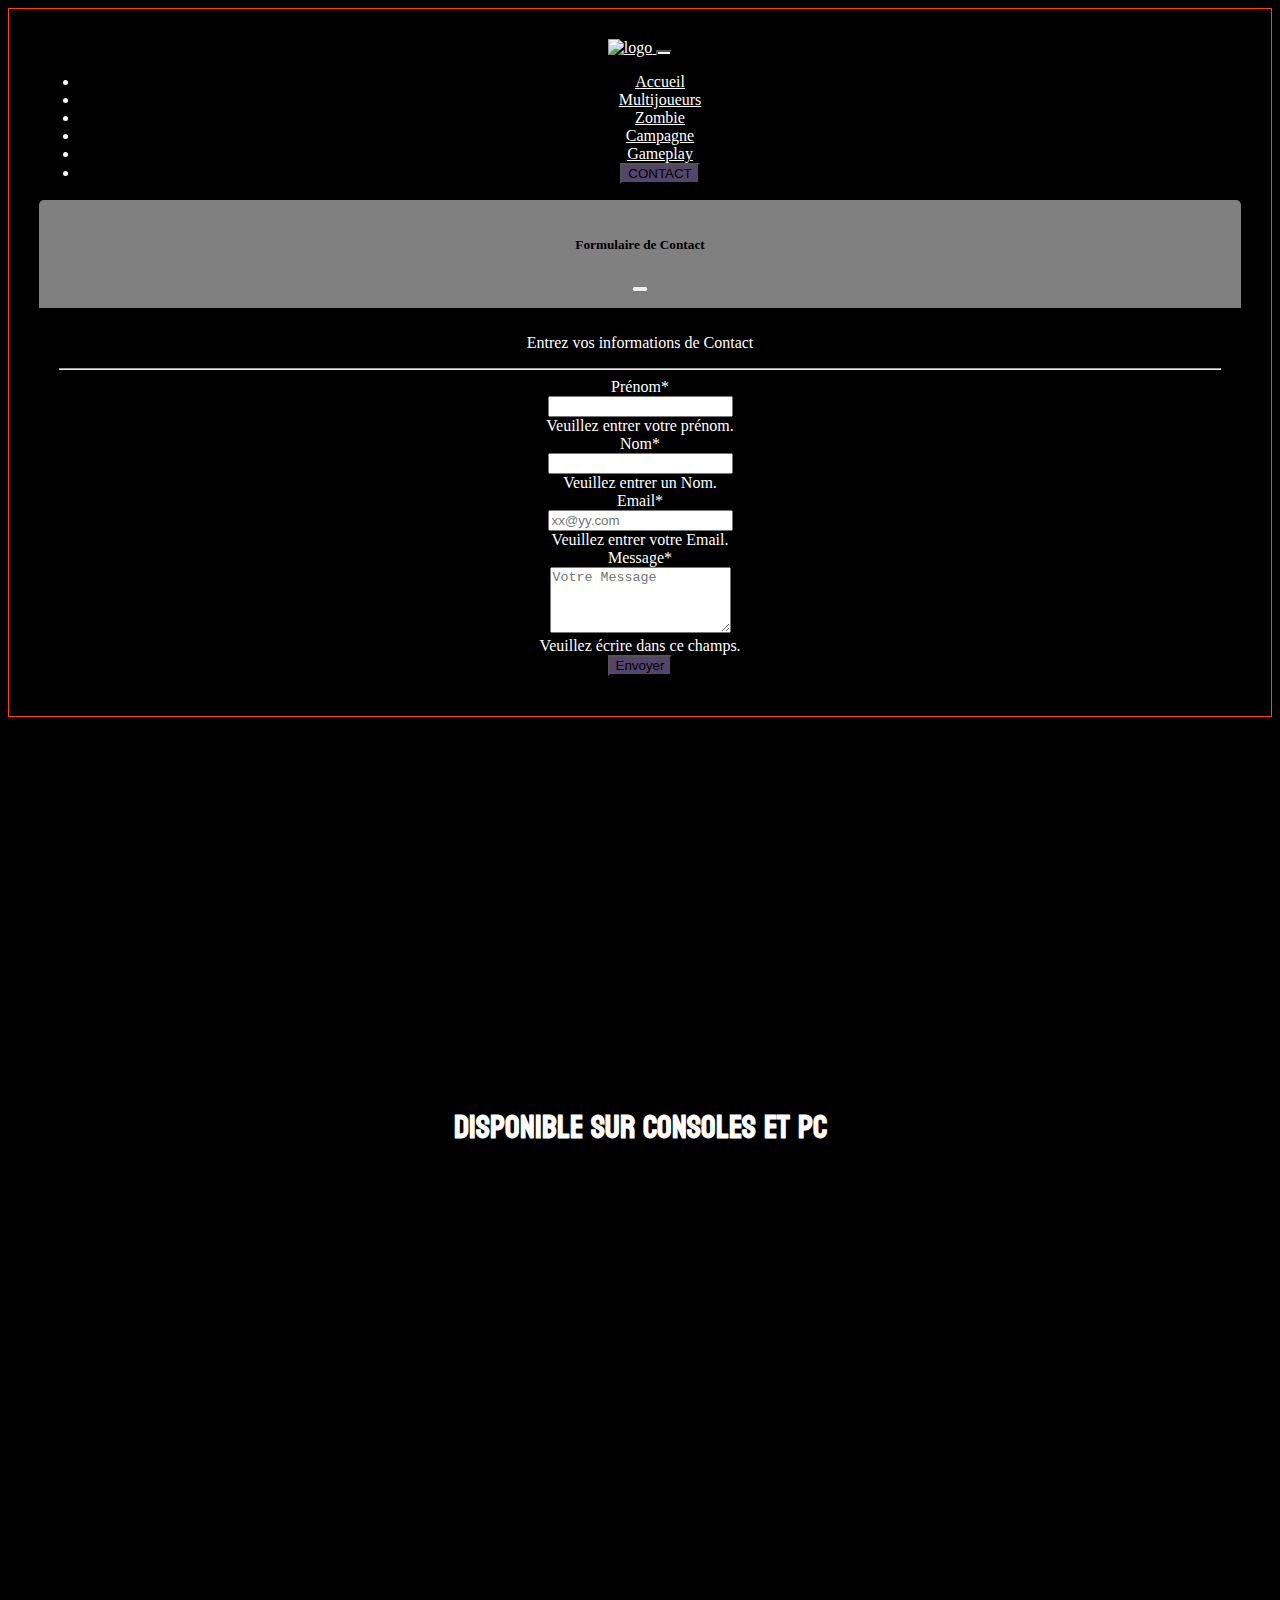
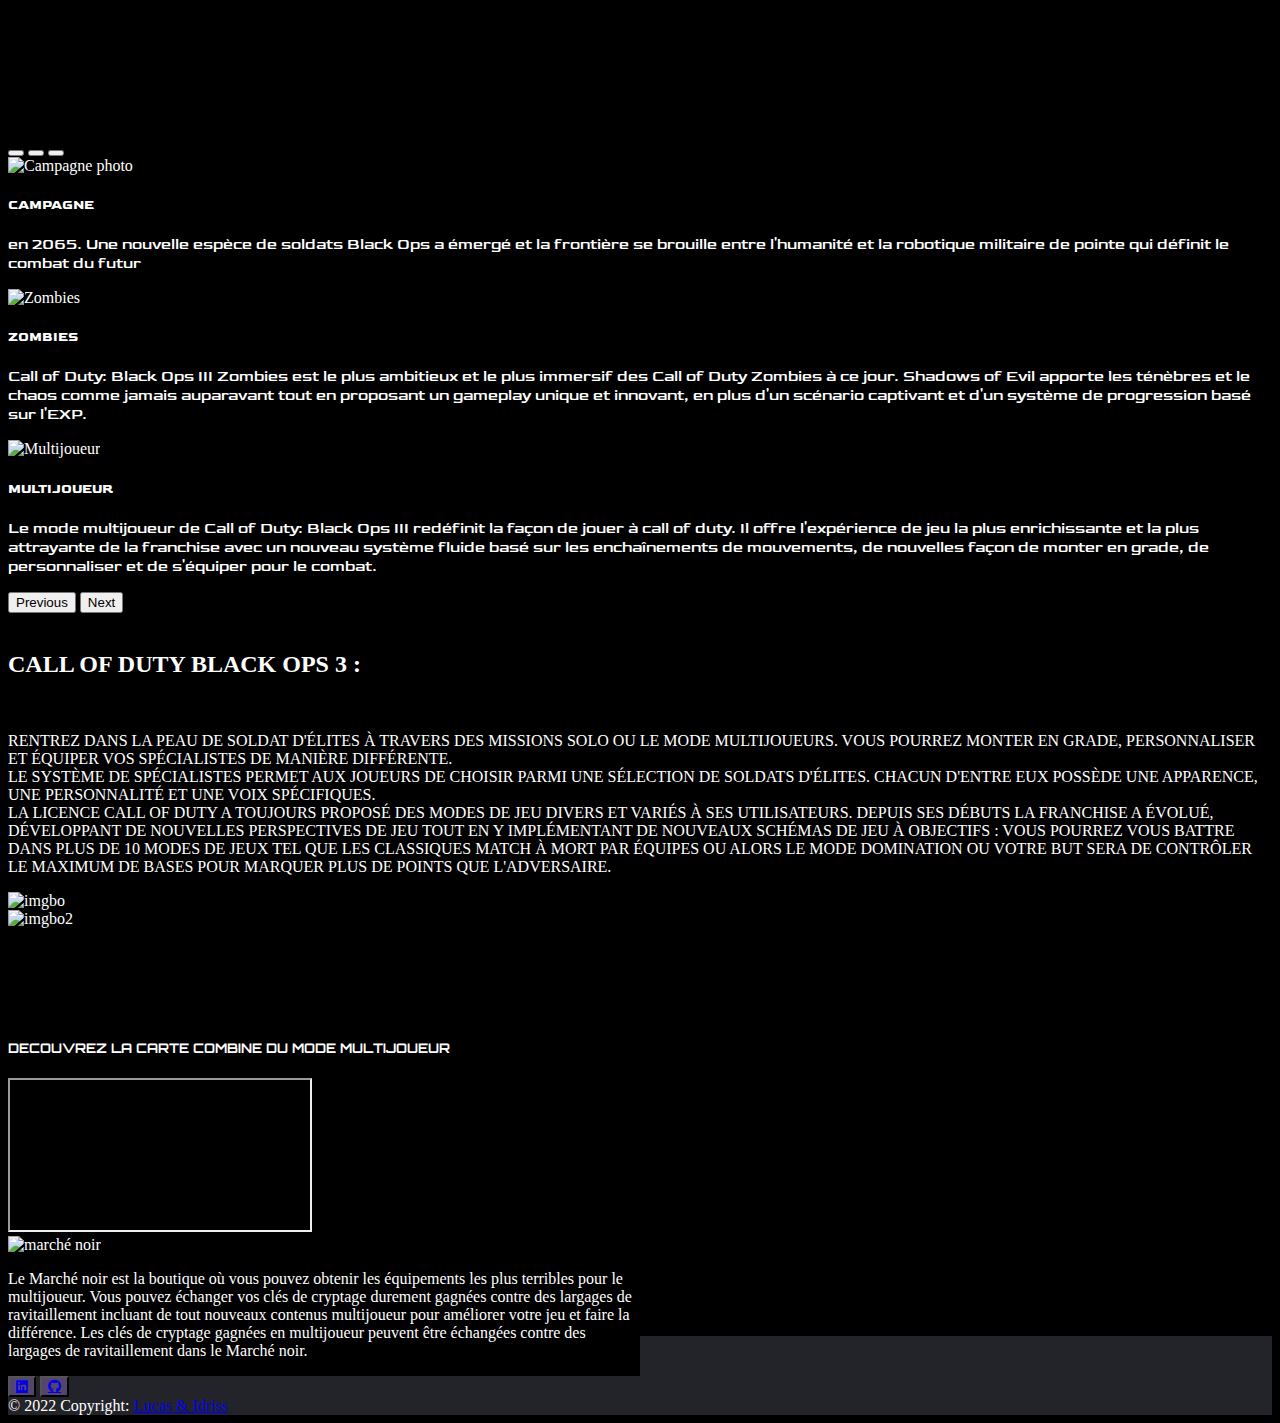
==== commit 4bb5957f: "img reponsive" ====
--- a/index.html
+++ b/index.html
@@ -363,16 +363,25 @@
 						VOTRE BUT SERA DE CONTRÔLER LE MAXIMUM DE BASES POUR MARQUER PLUS DE POINTS
 						QUE L'ADVERSAIRE.
 					</p>
-					<img
-						src="https://res.cloudinary.com/dlcwbucwf/image/upload/v1669105102/folder/m214_rcktrk.webp"
-						class="image_responsive"
-						alt="specialist bo3"
-					/>
-					<img
-						src="https://res.cloudinary.com/dlcwbucwf/image/upload/v1669105141/folder/da7q_atiaan.webp"
-						class="image_responsive"
-						alt="modes mult"
-					/><br /><br /><br /><br /><br />
+					<div class="container">
+						<div class="row">
+							<div class="col-6">
+								<img
+									class="cloudi"
+									src="https://res.cloudinary.com/dlcwbucwf/image/upload/v1669105102/folder/m214_rcktrk.webp"
+									alt="imgbo"
+								/>
+							</div>
+							<div class="col-6">
+								<img
+									class="cloudi"
+									src="https://res.cloudinary.com/dlcwbucwf/image/upload/v1669105141/folder/da7q_atiaan.webp"
+									alt="imgbo2"
+								/>
+							</div>
+						</div>
+					</div>
+					<br /><br /><br /><br /><br />
 					<h5 class="vidt" id="gameplay">
 						DECOUVREZ LA CARTE COMBINE DU MODE MULTIJOUEUR
 					</h5>
